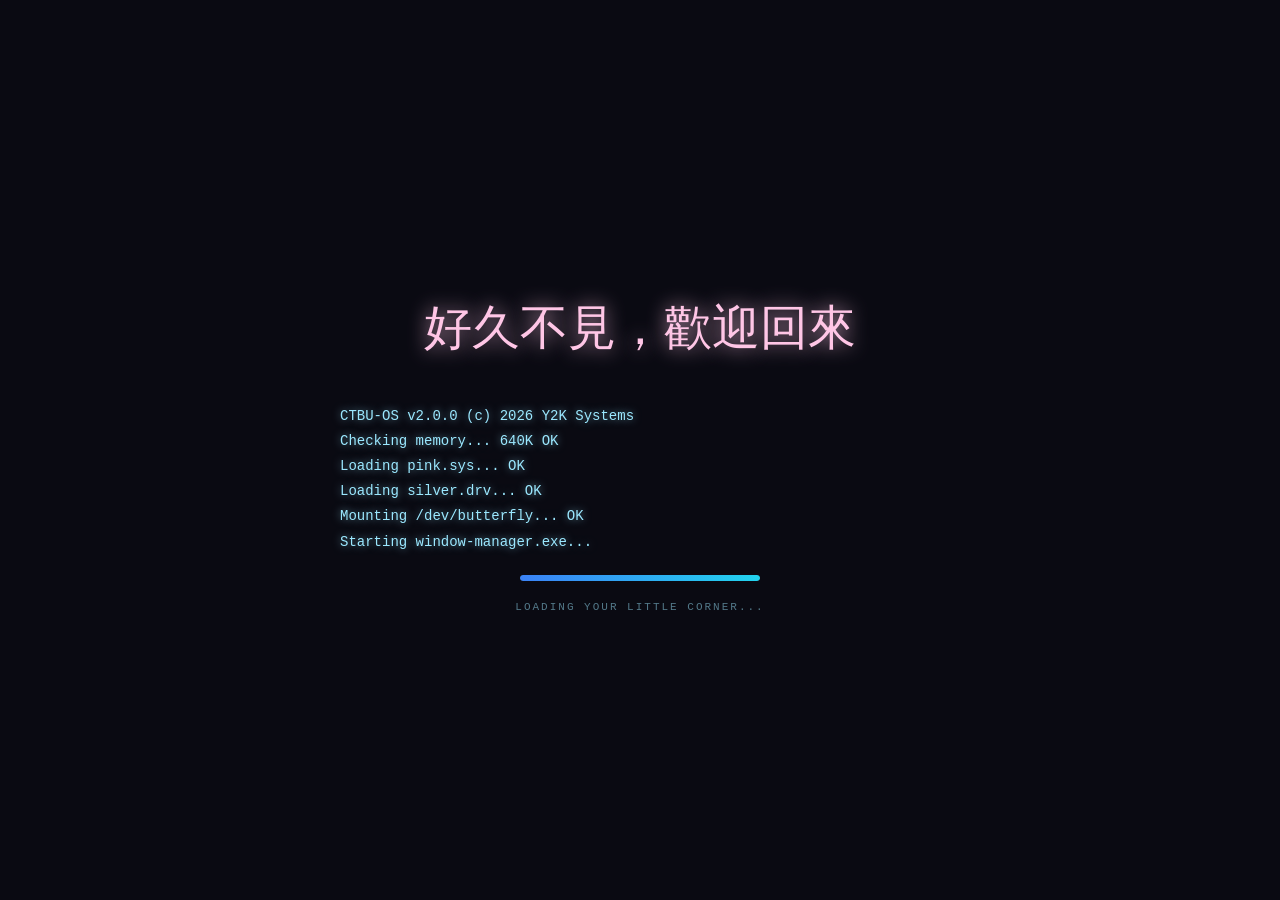
==== index.html @ 606d09f3 "个人作品集网站 v1 上线 GitHub Pages" ====
﻿<!DOCTYPE html>
<html lang="zh-CN">
<head>
<meta charset="UTF-8">
<meta name="viewport" content="width=device-width, initial-scale=1.0">
<title>苹果的7300則故事 belong to me & you </title>
<link rel="stylesheet" href="assets/css/style.css">
</head>
<body>
<!-- 隐藏的SVG存储容器 -->
<div id="ph-cobig" style="display:none;"></div>
<div id="ph-jaybig" style="display:none;"></div>


<!-- 开机启动画面 -->
<div id="bootScreen">
  <div class="boot-logo">好久不見，歡迎回來</div>
  <div class="bios-text" id="biosText"></div>
  <div class="boot-bar"><div class="boot-bar-fill"></div></div>
  <div class="boot-hint">LOADING YOUR LITTLE CORNER...</div>
</div>

<!-- 进入世界界面（CRT显示器） -->
<div id="worldGate">
  <div class="crt-monitor" id="crtMonitor">
    <div class="crt-screen">
      <div class="gate-question" id="gateQuestion">
        &gt; system ready.<br>
        &gt; 是否选择进入<span class="highlight"> 千禧银粉世界</span>？<span class="gate-cursor"></span>
      </div>
      <div class="gate-sub">[ enter to continue · esc to stay ]</div>
      <div class="gate-buttons">
        <button class="gate-btn enter" id="gateEnter">进入 ♡</button>
        <button class="gate-btn leave" id="gateLeave">再想想</button>
      </div>
    </div>
    <div class="crt-brand">CTBU-OS · v2.0</div>
  </div>
  <div class="crt-stand"></div>
  <div class="crt-base"></div>
</div>

<!-- CRT开机扫描线过渡 -->
<div class="crt-poweron" id="crtPoweron" style="display:none;">
  <div class="scan-line"></div>
  <div class="flash"></div>
</div>

<!-- 大显示器框架 -->
<div id="monitorFrame">
  <div class="monitor-body">
    <!-- 外壳贴纸装饰 -->
    <div class="monitor-sticker ms-smiley"><svg viewBox="0 0 34 34"><circle cx="17" cy="17" r="15" fill="#ffd93d" stroke="#e8a800" stroke-width="2"/><circle cx="12" cy="14" r="2.5" fill="#333"/><circle cx="22" cy="14" r="2.5" fill="#333"/><path d="M10 20 Q17 27 24 20" stroke="#333" stroke-width="2" fill="none" stroke-linecap="round"/></svg></div>
    <div class="monitor-sticker ms-star"><svg viewBox="0 0 22 22"><path d="M11 1 L13.5 8 L21 8.5 L15 13.5 L17 21 L11 16.5 L5 21 L7 13.5 L1 8.5 L8.5 8 Z" fill="#7b68ee" stroke="#5a4abd" stroke-width="1"/></svg></div>
    <div class="monitor-sticker ms-heart"><svg viewBox="0 0 28 28"><path d="M14 25 C4 17 2 10 7 6 C10 3.5 13 5 14 8 C15 5 18 3.5 21 6 C26 10 24 17 14 25 Z" fill="#ff69b4" stroke="#e04090" stroke-width="1.5"/></svg></div>
    <div class="monitor-sticker ms-bow"><svg viewBox="0 0 26 20"><path d="M13 10 L2 2 L2 18 Z" fill="#ff8fc4" stroke="#e05090" stroke-width="1"/><path d="M13 10 L24 2 L24 18 Z" fill="#ff8fc4" stroke="#e05090" stroke-width="1"/><circle cx="13" cy="10" r="3" fill="#ff5cad" stroke="#e04090" stroke-width="1"/></svg></div>
    <div class="monitor-screen">

<!-- CRT效果层 -->
<div class="crt-overlay"></div>
<div class="crt-chroma"></div>

<!-- 动态极光壁纸 -->
<div class="aurora"></div>
<div class="desktop-bg"></div>

<!-- 自定义光标 -->
<div class="cursor-star" id="cursorStar">
  <svg viewBox="0 0 32 32" xmlns="http://www.w3.org/2000/svg">
    <defs>
      <linearGradient id="cursorGrad" x1="0%" y1="0%" x2="100%" y2="100%">
        <stop offset="0%" style="stop-color:#ffb3d9;stop-opacity:1"/>
        <stop offset="50%" style="stop-color:#ff6ec7;stop-opacity:1"/>
        <stop offset="100%" style="stop-color:#ff1493;stop-opacity:1"/>
      </linearGradient>
    </defs>
    <path d="M16,3 L19.5,12 L29,12 L21.5,17.5 L24.5,28 L16,22.5 L7.5,28 L10.5,17.5 L3,12 L12.5,12 Z" fill="url(#cursorGrad)" stroke="#ffffff" stroke-width="2" stroke-linejoin="round"/>
    <path d="M16,6 L18.5,13 L26,13 L20,17.5 L22,25 L16,21 L10,25 L12,17.5 L6,13 L13.5,13 Z" fill="none" stroke="#ffffff" stroke-width="0.5" opacity="0.5"/>
  </svg>
</div>

<svg width="0" height="0" style="position:absolute" xmlns="http://www.w3.org/2000/svg" aria-hidden="true">
  <defs>
    <linearGradient id="matte" x1="1" y1="0" x2="0" y2="1"><stop offset="0" stop-color="#efe9e0"/><stop offset=".5" stop-color="#d8d0c5"/><stop offset="1" stop-color="#bcb3a7"/></linearGradient>
    <linearGradient id="warmGrad" x1="0" y1="0" x2="1" y2="1"><stop offset="0" stop-color="#f0c2cf"/><stop offset=".5" stop-color="#f6e6e0"/><stop offset="1" stop-color="#e7a9b8"/></linearGradient>
    <linearGradient id="pinkPlastic" x1="0" y1="0" x2="0" y2="1"><stop offset="0" stop-color="#f3d4dd"/><stop offset="1" stop-color="#e0aab8"/></linearGradient>
    <linearGradient id="silverMetal" x1="0" y1="0" x2="0" y2="1"><stop offset="0" stop-color="#e8e6e2"/><stop offset=".5" stop-color="#cfcac2"/><stop offset="1" stop-color="#b8b3aa"/></linearGradient>
    <radialGradient id="cdGrad" cx="50%" cy="50%" r="50%">
      <stop offset="0%" stop-color="#f5c8d6"/><stop offset="30%" stop-color="#e8e6e2"/><stop offset="60%" stop-color="#d8d5d0"/><stop offset="100%" stop-color="#c5c1ba"/>
    </radialGradient>
  </defs>
</svg>

<div class="window-light"></div>
<div class="grain"></div>
<div class="vignette"></div>
<div class="scan"></div>

<!-- 桌面中心旋转CD -->
<div class="desktop-cd">
  <svg viewBox="0 0 200 200" xmlns="http://www.w3.org/2000/svg">
    <circle cx="100" cy="100" r="95" fill="url(#cdGrad)" stroke="#c5c1ba" stroke-width="1"/>
    <circle cx="100" cy="100" r="95" fill="none" stroke="rgba(255,255,255,.3)" stroke-width="0.5"/>
    <circle cx="100" cy="100" r="75" fill="none" stroke="rgba(180,170,160,.3)" stroke-width="0.5"/>
    <circle cx="100" cy="100" r="55" fill="none" stroke="rgba(180,170,160,.25)" stroke-width="0.5"/>
    <circle cx="100" cy="100" r="35" fill="none" stroke="rgba(180,170,160,.2)" stroke-width="0.5"/>
    <circle cx="100" cy="100" r="20" fill="#e8c5cf" stroke="#d99fb0" stroke-width="1.5"/>
    <circle cx="100" cy="100" r="6" fill="#fbf8f3" stroke="#c5c1ba" stroke-width="1"/>
    <text x="100" y="105" text-anchor="middle" font-family="Courier New,monospace" font-size="7" fill="#8a847c" letter-spacing="1">CTBU</text>
  </svg>
</div>

<!-- 桌面散落贴纸 -->
<div class="desk-stickers">
  <div class="sticker sticker-star" style="top:15%;left:12%;--sr:-15deg;">
    <svg viewBox="0 0 32 32"><path d="M16,2 L19,12 L29,12 L21,18 L24,28 L16,22 L8,28 L11,18 L3,12 L13,12 Z" fill="#f5c8d6" stroke="#d99fb0" stroke-width="1.2"/></svg>
  </div>
  <div class="sticker sticker-heart" style="top:25%;right:15%;--sr:10deg;">
    <svg viewBox="0 0 28 28"><path d="M14,24 C4,16 5,6 12,8 C14,8.5 14,10 14,10 C14,10 14,8.5 16,8 C23,6 24,16 14,24 Z" fill="#e8c5cf" stroke="#d99fb0" stroke-width="1.2"/></svg>
  </div>
  <div class="sticker sticker-note" style="top:60%;left:8%;--sr:-8deg;">today is ♡</div>
  <div class="sticker sticker-star" style="bottom:20%;right:10%;--sr:20deg;">
    <svg viewBox="0 0 32 32"><path d="M16,2 L19,12 L29,12 L21,18 L24,28 L16,22 L8,28 L11,18 L3,12 L13,12 Z" fill="#e8e6e2" stroke="#c5c1ba" stroke-width="1.2"/></svg>
  </div>
  <div class="sticker sticker-heart" style="top:45%;left:45%;--sr:-5deg;opacity:.5;">
    <svg viewBox="0 0 28 28"><path d="M14,24 C4,16 5,6 12,8 C14,8.5 14,10 14,10 C14,10 14,8.5 16,8 C23,6 24,16 14,24 Z" fill="none" stroke="#d99fb0" stroke-width="1.5"/></svg>
  </div>
  <div class="sticker sticker-note" style="bottom:25%;right:20%;--sr:6deg;opacity:.6;">be gentle ✿</div>
</div>

<!-- 珍珠链 -->
<svg class="pearl-chain top-right" viewBox="0 0 130 240" xmlns="http://www.w3.org/2000/svg">
  <path d="M65,0 Q88,55 65,110 Q42,165 65,220" fill="none" stroke="#d8d5d0" stroke-width="1.5" opacity=".5"/>
  <circle cx="65" cy="28" r="5.5" fill="#f0dde4" stroke="#d99fb0" stroke-width="1"/>
  <circle cx="76" cy="60" r="4.5" fill="#e8e6e2" stroke="#c5c1ba" stroke-width="1"/>
  <circle cx="56" cy="92" r="6.5" fill="#f5c8d6" stroke="#d99fb0" stroke-width="1"/>
  <circle cx="72" cy="124" r="4.5" fill="#e8e6e2" stroke="#c5c1ba" stroke-width="1"/>
  <circle cx="60" cy="156" r="5.5" fill="#f0dde4" stroke="#d99fb0" stroke-width="1"/>
  <circle cx="70" cy="188" r="4.5" fill="#e8e6e2" stroke="#c5c1ba" stroke-width="1"/>
  <path d="M65,220 L59,234 L65,228 L71,234 Z" fill="#e7a9b8" opacity=".75"/>
</svg>
<svg class="pearl-chain bottom-left" viewBox="0 0 110 200" xmlns="http://www.w3.org/2000/svg">
  <path d="M55,0 Q77,45 55,90 Q33,135 55,180" fill="none" stroke="#d8d5d0" stroke-width="1.5" opacity=".5"/>
  <circle cx="55" cy="22" r="4.5" fill="#e8e6e2" stroke="#c5c1ba" stroke-width="1"/>
  <circle cx="64" cy="55" r="5.5" fill="#f0dde4" stroke="#d99fb0" stroke-width="1"/>
  <circle cx="48" cy="88" r="4.5" fill="#e8e6e2" stroke="#c5c1ba" stroke-width="1"/>
  <circle cx="62" cy="120" r="5.5" fill="#f5c8d6" stroke="#d99fb0" stroke-width="1"/>
  <circle cx="53" cy="152" r="4.5" fill="#e8e6e2" stroke="#c5c1ba" stroke-width="1"/>
  <path d="M55,180 L49,194 L55,188 L61,194 Z" fill="#e7a9b8" opacity=".75"/>
</svg>

<div class="floaties" id="floaties"></div>
<div class="butterflies" id="butterflies"></div>

<main id="desktop">
  <!-- Win98 桌面图标 -->
  <div class="win98-icons">
    <div class="w98-icon">
      <svg class="w98-ico" viewBox="0 0 32 32" shape-rendering="crispEdges"><rect x="2" y="6" width="28" height="20" rx="3" fill="#cc0000"/><rect x="2" y="6" width="28" height="20" rx="3" fill="none" stroke="#800000" stroke-width="1"/><path d="M13 11 L22 16 L13 21 Z" fill="#fff"/></svg>
      <div class="w98-lbl">youtube</div>
    </div>
    <div class="w98-icon">
      <svg class="w98-ico" viewBox="0 0 32 32" shape-rendering="crispEdges"><rect x="4" y="4" width="24" height="24" rx="2" fill="#000"/><path d="M20 8 L20 18 Q20 22 16 22 Q12 22 12 18 Q12 14 16 14 L16 18 Q14.5 18 14.5 19.5 Q14.5 21 16 21 Q17.5 21 17.5 19.5 L17.5 8 Z" fill="#fff"/><path d="M20 8 L24 11 L24 8 Z" fill="#25f4ee"/><path d="M20 8 L24 11 L20 12 Z" fill="#fe2c55"/></svg>
      <div class="w98-lbl">抖音</div>
    </div>
    <div class="w98-icon">
      <svg class="w98-ico" viewBox="0 0 32 32" shape-rendering="crispEdges"><rect x="6" y="4" width="20" height="24" fill="#fff" stroke="#808080" stroke-width="1"/><rect x="6" y="4" width="20" height="4" fill="#000080"/><rect x="9" y="11" width="14" height="1.5" fill="#808080"/><rect x="9" y="15" width="14" height="1.5" fill="#808080"/><rect x="9" y="19" width="10" height="1.5" fill="#808080"/><rect x="9" y="23" width="12" height="1.5" fill="#808080"/></svg>
      <div class="w98-lbl">记事本</div>
    </div>
    <div class="w98-icon">
      <svg class="w98-ico" viewBox="0 0 32 32" shape-rendering="crispEdges"><path d="M9 8 L23 8 L21 26 L11 26 Z" fill="#c0c0c0" stroke="#808080" stroke-width="1"/><rect x="8" y="6" width="16" height="3" fill="#c0c0c0" stroke="#808080" stroke-width="1"/><rect x="13" y="11" width="1.5" height="12" fill="#808080"/><rect x="17.5" y="11" width="1.5" height="12" fill="#808080"/></svg>
      <div class="w98-lbl">回收站</div>
    </div>
  </div>
  <!-- 环形导航 -->
  <div class="ring-nav" id="ringNav"></div>
</main>

<div id="windows">
  <section class="win" id="win-today" data-win="today">
    <div class="win-bar"><div class="win-dots"><span class="d-red"></span><span class="d-yel"></span><span class="d-grn"></span></div><div class="win-title glitch-title" data-title="about.me">about.me</div><div class="win-btns"><button class="wb-min" title="缩小">—</button><button class="wb-max" title="放大">▢</button><button class="wb-close" title="关闭">✕</button></div></div>
    <div class="win-body">
      <div class="kicker">// hello.world</div>
      <div class="sec-title">我们与世界，是帧帧瞬间</div>
      <div class="journal"><div class="j-head">intro.sys</div><div class="screen"><p>&gt; 大一的时候学过一阵子手语</p><p>&gt; 手指动的时候在想一件事</p><p>&gt; 说不出嘴的话要怎么被人接住</p><p>&gt; 后来做项目、学AI、写东西</p><p>&gt; 好像一直在回答这同一个问题</p><span class="lcd-mini">status: learning ♥　fps: 24</span></div></div>
      <div style="margin:20px 0;text-align:center;">
  <img loading="lazy" decoding="async" src="assets/img/img02.jpg" style="width:100%;max-width:520px;border-radius:16px;box-shadow:0 16px 48px rgba(90,70,55,.3);display:inline-block;margin:8px 0;" alt="个人照">
</div>
      <div style="max-width:600px;margin:18px auto;line-height:2.1;font-size:15px;">
        <p>我是龙秋玲，重庆工商大学市场营销专业在读，也是一个AIGC实践者、AI工作流建设者。</p>
        <p>对我来说，做项目、搭工作流、写东西，都是同一件事——用我能想到的方式，跟这个世界对话，也接住那些说不出嘴的话。</p>
        <p>认识乾坤的路上，犹怜草木青。世界宽阔，总是在路上，慢慢学，慢慢做。</p>
      </div>
      <div class="chips"><span class="chip">AIGC实践</span><span class="chip">AI工作流</span><span class="chip">市场营销</span><span class="chip">文字创作</span><span class="chip">项目搭建</span></div>
    </div>
  </section>

  <section class="win" id="win-about" data-win="about">
    <div class="win-bar"><div class="win-dots"><span class="d-red"></span><span class="d-yel"></span><span class="d-grn"></span></div><div class="win-title glitch-title" data-title="resume.txt">resume.txt</div><div class="win-btns"><button class="wb-min" title="缩小">—</button><button class="wb-max" title="放大">▢</button><button class="wb-close" title="关闭">✕</button></div></div>
    <div class="win-body">
      <div class="kicker">// resume.txt</div>
      <div class="sec-title">我走过的路</div>
      <div class="timeline">
        <div class="tl-item"><div class="yr">教育</div><div class="tx"><strong>重庆工商大学 · 市场营销</strong>｜2025.9 - 2029.6（大二在读）<br>通过大学英语四级；独立开展AI方向用户使用研究，学术论文已完成初稿框架后推翻重做，目前独立推进中，拟请本校导师指导。</div></div>
        <div class="tl-item"><div class="yr">实习</div><div class="tx"><strong>北辰青年 · 暑期线上实习</strong>｜2026.7 - 2026.8<br>产出AI时代个人说明书、校园招募洞察报告、50+张校园内容卡片、求职面试AI Skill；担任训练营面试官。<br><span style="display:inline-block;margin-top:6px;padding:3px 12px;background:linear-gradient(135deg,#fff5e6,#ffe8cc);border:1px solid #f0c674;border-radius:20px;font-size:12px;color:#b8860b;">🏆 优秀个人提名 · 28 / 250+ 人</span><br>实习结业后获得腾讯云AI校园大使项目保荐资格，综合评估满课学业、支教任务、个人作品集迭代的精力负荷后选择婉拒，优先深耕AI产品方向个人实践沉淀。<br><button onclick="openBeichenDetail()" style="margin-top:6px;margin-left:8px;padding:3px 12px;background:var(--pink-soft);border:1px solid var(--accent);border-radius:20px;font-size:12px;color:var(--accent-deep);cursor:pointer;font-family:var(--hand);">📁 查看实习详情</button></div></div>
        <div class="tl-item"><div class="yr">实习</div><div class="tx"><strong>钦南区教育局 · 计财股行政实习</strong>｜1个月<br>参与南区公文、财务台账、档案资料的分类整理与归档；协助核对基础财务报表。<br><button onclick="openInternshipDetail()" style="margin-top:8px;padding:4px 14px;background:var(--pink-soft);border:1px solid var(--accent);border-radius:20px;font-size:12px;color:var(--accent-deep);cursor:pointer;font-family:var(--hand);">📁 查看实习记录</button></div></div>
        <div class="tl-item"><div class="yr">校园</div><div class="tx"><strong>项目化学习培养方案 · 项目负责人</strong>（大一上）<br>承接学院专项任务，独立推进方案设计、师生访谈调研、需求整理与整套培养方案撰写落地。</div></div>
        <div class="tl-item"><div class="yr">校园</div><div class="tx"><strong>第四届全国大学生预见未来行研大赛 · 团队队长</strong>（大一下）<br>带队从0到1完成行业研究，自主学习AI智能体搭建与自动化工作流，用AI辅助Python数据清洗与行业分析。<br><button onclick="openHangyanDetail()" style="margin-top:8px;padding:4px 14px;background:var(--pink-soft);border:1px solid var(--accent);border-radius:20px;font-size:12px;color:var(--accent-deep);cursor:pointer;font-family:var(--hand);">📁 查看比赛详情</button></div></div>
        <div class="tl-item"><div class="yr">校园</div><div class="tx"><strong>北京童年一课 · 云课堂支教讲师</strong>（大一寒假至今）<br>独立完成备课、授课、课堂互动、课后复盘全流程，长期开展公开授课。<br><button onclick="openZhijiao()" style="margin-top:8px;padding:4px 14px;background:linear-gradient(135deg,#e8f5e9,#c8e6c9);border:1px solid #81c784;border-radius:20px;font-size:12px;color:#2e7d32;cursor:pointer;font-family:var(--hand);">🌱 查看支教详情</button></div></div>
      </div>
      <div class="chips" style="margin-top:18px;"><span class="chip">AI工作流搭建</span><span class="chip">Python数据清洗</span><span class="chip">用户访谈</span><span class="chip">项目统筹</span><span class="chip">结构化思维</span><span class="chip">公开授课</span><span class="chip">公文整理</span></div>
      <!-- 「下载完整简历」按钮已暂时移除。
     原因：它下载的是占位内容（提示"请替换为真实内容后使用"），与真实简历不一致。
     需要恢复时：删掉本注释，并把下面这行取消注释即可。
     <div style="text-align:center;margin-top:18px;"><button class="plat" id="resumeBtn">↓ 下载完整简历</button></div> -->
    </div>
  </section>

  <section class="win" id="win-exp" data-win="exp">
    <div class="win-bar"><div class="win-dots"><span class="d-red"></span><span class="d-yel"></span><span class="d-grn"></span></div><div class="win-title glitch-title" data-title="projects.folder">projects.folder</div><div class="win-btns"><button class="wb-min" title="缩小">—</button><button class="wb-max" title="放大">▢</button><button class="wb-close" title="关闭">✕</button></div></div>
    <div class="win-body">
      <div class="kicker">// projects.folder</div>
      <div class="sec-title">我在做什么</div>
      <div class="journal"><div class="j-head">doing.sys</div><div class="screen"><p>&gt; AIGC实践者 · AI工作流建设者</p><p>&gt; 做项目、搭工作流、写东西</p><p>&gt; 都是跟世界对话的方式</p><span class="lcd-mini">state: building ♥　mem: ok</span></div></div>
      <div class="exp-grid">
        <div class="exp-card project-card" data-pid="peiyang" style="cursor:pointer;"><span class="tag">方案</span><h3>项目化学习培养方案</h3><p>项目负责人，承接学院专项任务，独立推进方案设计、师生访谈调研、需求整理与整套培养方案撰写落地。</p><p style="font-size:11px;color:var(--accent-deep);margin-top:8px;">▸ 点击查看详情</p></div>
        <div class="exp-card project-card" data-pid="hangyan" style="cursor:pointer;"><span class="tag">竞赛</span><h3>潮流盲盒玩具行研报告</h3><p>团队队长，带队从0到1完成行业研究，用AI辅助Python数据清洗与行业分析，零基础自主攻坚。</p><p style="font-size:11px;color:var(--accent-deep);margin-top:8px;">▸ 点击查看详情</p></div>
        <div class="exp-card project-card" data-pid="skill" style="cursor:pointer;"><span class="tag">AIGC</span><h3>求职面试AI Skill</h3><p>北辰青年实习产出，设计5步人机协作工作流，明确"人做判断、AI做分析"的边界，已用真实岗位测试验证。</p><p style="font-size:11px;color:var(--accent-deep);margin-top:8px;">▸ 点击查看详情</p></div>
        <div class="exp-card project-card" data-pid="workflow" style="cursor:pointer;"><span class="tag">AIGC</span><h3>AI智能体与工作流搭建</h3><p>从零基础自主学习AI智能体搭建、自动化工作流设计，把AI从"工具"升级为"可复用的工作流"。</p><p style="font-size:11px;color:var(--accent-deep);margin-top:8px;">▸ 点击查看详情</p></div>
        <div class="exp-card project-card" data-pid="brand" style="cursor:pointer;"><span class="tag">品牌</span><h3>《一只喵》品牌战略推演</h3><p>26个部分的完整战略推演，从"账号为什么存在"到品牌宪法、长期系统设计，核心是减少信息差。</p><p style="font-size:11px;color:var(--accent-deep);margin-top:8px;">▸ 点击查看详情</p></div>
        <div class="exp-card project-card" data-pid="navsite" style="cursor:pointer;"><span class="tag">网站</span><h3>CTBU一只喵学习干货导航站</h3><p>已上线，面向新生的校园信息导航，把复杂信息整理成能行动的方法。</p><p style="font-size:11px;color:var(--accent-deep);margin-top:8px;">▸ 点击查看详情</p></div>
        <div class="exp-card project-card" data-pid="teachsite" style="cursor:pointer;"><span class="tag">网站</span><h3>小余老师专属网站</h3><p>已上线，为老师定制的个人展示网站。</p><p style="font-size:11px;color:var(--accent-deep);margin-top:8px;">▸ 点击查看详情</p></div>
        <div class="exp-card project-card" data-pid="speech" style="cursor:pointer;"><span class="tag">演讲</span><h3>《我和你，是一样的中华魂》</h3><p>从重庆"四公里站"站名切入抗日战争运输坐标，到渣滓洞红岩信仰，已公开演讲。</p><p style="font-size:11px;color:var(--accent-deep);margin-top:8px;">▸ 点击查看详情</p></div>
      
        <div class="exp-card project-card" data-pid="insight" style="cursor:pointer;"><span class="tag">研究</span><h3>校园招募洞察报告</h3><p>基于一线实践观察（做校园账号 + 卖校园卡 + 评论区）形成的校园招募洞察，覆盖消费、社交、学习、职业焦虑等维度，形成可落地的用户画像与商业建议。</p><p style="font-size:11px;color:var(--accent-deep);margin-top:8px;">▸ 点击查看详情</p></div>
        <div class="exp-card project-card" data-pid="manual" style="cursor:pointer;"><span class="tag">个人</span><h3>AI时代个人说明书</h3><p>在AI时代重新定义"我是谁"的个人说明书，从能力图谱、工作风格到价值观，系统梳理个人定位与优势。</p><p style="font-size:11px;color:var(--accent-deep);margin-top:8px;">▸ 点击查看详情</p></div></div>
      </div>
    </div>
  </section>

  <section class="win" id="win-note" data-win="note">
    <div class="win-bar"><div class="win-dots"><span class="d-red"></span><span class="d-yel"></span><span class="d-grn"></span></div><div class="win-title glitch-title" data-title="writings.txt">writings.txt</div><div class="win-btns"><button class="wb-min" title="缩小">—</button><button class="wb-max" title="放大">▢</button><button class="wb-close" title="关闭">✕</button></div></div>
    <div class="win-body">
      <div class="kicker">// writings.txt</div>
      <div class="sec-title">文字作品</div>
      <p style="text-align:center;color:var(--ink-soft);margin-bottom:18px;font-size:14px;">一些理解世界的瞬间，随手记下</p>
      <div class="notes">
        <div class="note"><span class="tape tl"></span><div class="q">《火车》</div><div class="body">我身体里的火车从来不会错轨，所以允许大雪、风暴、泥石流和荒谬，我的灵魂永远笔直向前，所以允许愚蠢、欺骗、流言蜚语和谎言。而只要生命还在继续，我就欢迎一切未知的降临。</div><div class="meta">随笔 · 韧性</div></div>
        <div class="note"><span class="tape tl"></span><div class="q">《古老的尊重》</div><div class="body">“……品尝苹果和欣赏月亮的时候用的是嘴巴和眼睛两个器官…这是一种古老的尊重…人也是这样……其实苹果和月亮没有什么分别，而月亮的背面总是很难看到，扁平化苹果和月亮的话会让它们感到难过”

你说难过在哪里

“苹果的味道变苦了，看月亮的眼睛流出泪来”</div><div class="meta">随笔 · 哲思</div></div>
        <div class="note"><span class="tape tr"></span><div class="q">《咀嚼》</div><div class="body" style="line-height:1.9;font-size:13px;">大抵是焦虑烦躁的缘故，<br>几个蛋挞、四寸小蛋糕、<br>一盒手撕鸡、一盘葡萄……<br>重复性的咀嚼似乎可以抵挡陌生的情绪。<br>你想吐出来，你还是咽了下去，<br>胃酸上泛，你还是咽了下去。<br>我怀念你湿润的眼睛，<br>能够映出南极洲下积淀的亿亿年。<br>我希望它们湿润，<br>正如同我希望你的下一次咀嚼，<br>只是为你带来美味的幸福。</div><div class="meta">诗歌 · 情绪</div></div>
      </div>

      <!-- 关于高考 长文 -->
      <div style="margin-top:28px;padding:22px 24px;background:var(--paper);border-radius:14px;border:1px solid rgba(160,155,148,.35);box-shadow:0 12px 30px rgba(120,100,85,.12);">
        <h3 style="font-family:var(--hand);font-size:26px;color:var(--ink);margin-bottom:4px;letter-spacing:1px;">《关于高考》</h3>
        <p style="font-size:12px;color:var(--ink-soft);margin-bottom:18px;">凌晨三点零六分 · 写给正在难过的你</p>
        <div style="line-height:2.1;font-size:14px;color:var(--ink);">

          <p style="margin-bottom:16px;">🥤 睡到一半起来喝水，习惯性看了一下消息，QQ访客最近多了很多学弟学妹，还有一些久不联系的朋友。偶尔会在凌晨两点到六点，或是下午两点半这样的时间，收到一些克制又有礼貌的信息："那个……希望没有打扰到学姐""我真的很难过，怎么会考得这么糟糕，到底要怎么办？"</p>

          <p style="margin-bottom:16px;">🍀 坦白来讲，我没有想到大家会选择向我提问这些问题。我是一个很普通的人，随着年岁增加越来越普通。从前成绩好像可以作为一个等次衡量，划出三六九等；慢慢上了大学才感受到，成绩的衡量性越来越低，而真正的"筛选作用"越来越明显。</p>

          <h4 style="font-family:var(--hand);font-size:18px;margin:20px 0 10px;color:var(--accent-deep);">一、先给你一个拥抱</h4>
          <p style="margin-bottom:14px;">高考失利很难过是真的，更难过的也许是这背后对自我价值的怀疑。所以，先给你一个拥抱——高考很累，这段时间你一定也不太容易，辛苦了。</p>
          <p style="margin-bottom:14px;">我个人对高考的理解是：社会需要一套相对公平、大规模、可操作的"筛选"机制，决定我们先进"哪一个门"——也许是继续升学，也许是直接就业。但绝对不是就此"衡量"出谁更有价值、谁更值得拥有更好的未来。</p>
          <p style="margin-bottom:14px;">世界上没有完美的系统，高考这套"筛选"系统也有陷阱🕳️：它带来的优绩主义，会让你误以为失败全是自己的错。社会长久以来传递一种信念——只要你足够努力就能成功；反过来说，没成功就是不够努力。这套逻辑最残酷的地方在于，它让赢家相信成功全凭实力，也让输家相信失败全因自己不够好。它完全遮蔽了运气、出身、家庭资源、地区教育资源、甚至考试当天身体状况的作用。</p>
          <p style="margin-bottom:14px;">就像我们种了一百棵树🌲，眼睛看到了最高的一棵，但不能说明剩下的九十九棵就应该被砍掉。在眼睛看不到的地方，这九十九棵树的根系之发达，未必逊色于那棵"高佬树"。</p>

          <h4 style="font-family:var(--hand);font-size:18px;margin:20px 0 10px;color:var(--accent-deep);">二、每个分数都有每条路</h4>
          <p style="margin-bottom:14px;">高考是一种交通：考得好的人像上了高铁，快、直达，但票价贵，且一旦上错车（选错不适合的专业）不好调头；没考好的人像是下了高铁需要换乘——还有绿皮火车（专升本）、长途汽车（职业教育）、骑行（创业、自由职业）、甚至先打工攒钱再买下一段车票（工作后继续深造）。</p>
          <p style="margin-bottom:14px;">漫长的人生里，我们只是在18岁这个节点用了不一样的通行方式而已。公办专科的好专业有学前教育、护理、口腔医学技术、数字媒体、老年服务与管理（朝阳产业），这些学的是真本事，就业率不低；专升本很多省份比例不低，只考专业课和英语，压力远小于高考。</p>
          <p style="margin-bottom:14px;">如果你有一双巧手，或对某样事物有特别的喜爱——烘焙、园艺、宠物美容、电商运营、非物质文化遗产手艺……这些路不需要高学历，但需要热爱和持续精进。花一点时间去了解它们，可以问大模型，也可以问B站、抖音、学校老师。</p>
          <p style="margin-bottom:14px;font-weight:bold;">命运不会把一个真诚的人拒之门外。</p>

          <h4 style="font-family:var(--hand);font-size:18px;margin:20px 0 10px;color:var(--accent-deep);">三、钱的问题</h4>
          <p style="margin-bottom:14px;">💰 复读没有错，不读或者读专科本科也没有错，不要怕觉得给家人造成负担就擅自决定。如果想复读，坐下来好好评估真实可行性，和家里算一笔完整开销：学费、资料费、生活费；同时客观看这次失利是发挥失常，还是本身基础薄弱、厌学——要是极度畏惧高三节奏，强行复读只会心态崩盘。</p>
          <p style="margin-bottom:14px;">如果要读下去，可以问学校资助办和当地政府，甚至联系妇联：生源地助学贷款怎么申请？大学有绿色通道吗？国家励志奖学金需要什么条件？周末和假期可以怎么兼职？不要一个人扛着"拖累全家"的负罪感，把它变成可以一步步解决的具体财务问题。</p>

          <h4 style="font-family:var(--hand);font-size:18px;margin:20px 0 10px;color:var(--accent-deep);">最后</h4>
          <p style="margin-bottom:14px;">这是一个充满不确定性的时代，AI和时代不停发展，刚刚跨出校门从题海里抬头，我们当然会更加迷茫惶恐。还好，不确定性也意味着更多的可能性。</p>
          <p style="margin-bottom:14px;">不用逼迫自己两天内立刻消化所有崩溃，允许自己难过、逃避、短暂停滞。</p>
          <p style="margin-bottom:8px;font-weight:bold;font-size:15px;">分数只能定格一场考试，永远无法定格你的人生。<br>感知、思考、扛住困境的韧性，是不确定时代里永远确定、不会失效的力量。</p>
          <p style="text-align:right;color:var(--ink-soft);font-size:13px;margin-top:16px;">晚安 ♡</p>
        </div>
      </div>

      <div style="text-align:center;margin-top:18px;color:var(--ink-soft);font-size:13px;line-height:1.9;">另有3首诗歌入选中国诗歌网每日好诗。<br><span style="font-size:12px;opacity:.72;">诗歌属性指向太明，不做展示。</span></div>
    </div>
  </section>

  <section class="win" id="win-contact" data-win="contact">
    <div class="win-bar"><div class="win-dots"><span class="d-red"></span><span class="d-yel"></span><span class="d-grn"></span></div><div class="win-title glitch-title" data-title="contact_msg.exe">contact_msg.exe</div><div class="win-btns"><button class="wb-min" title="缩小">—</button><button class="wb-max" title="放大">▢</button><button class="wb-close" title="关闭">✕</button></div></div>
    <div class="win-body contact">
      <h2>怎么找到我</h2>
      <p>如果你也在认识世界的路上，或者想聊聊AI、文学、青年成长——<br>屏幕这一头的小窗口，一直开着。</p>
      <div class="journal" style="max-width:480px;margin:0 auto;"><div class="j-head">inbox.sys</div><div class="screen"><p>&gt; 邮箱：2050164148@qq.com</p><p>&gt; 微信：DYWE330</p><p>&gt; 小红书 / 抖音：CTBU一只喵</p><span class="lcd-mini">waiting for hello _</span></div></div>
      <div style="max-width:520px;margin:18px auto;text-align:left;line-height:2;font-size:14px;">
        <p><strong>我对什么感兴趣：</strong>AI工作流 · 品牌战略 · 文学创作 · 青年成长 · 市场营销</p>
        <p><strong>欢迎什么样的连接：</strong>前辈的指导 · 同辈的交流 · 项目合作 · 实习机会</p>
        <p><strong>一些祝愿：</strong>期待我们带着共同的初衷和向往，发起有意义的沟通和探讨，在此产生一次又一次有重量的对话与协作✨</p>
      </div>
      <div class="platforms"><span class="plat">邮箱</span><span class="plat">小红书</span><span class="plat">抖音</span></div>
      <div class="footer">© 龙秋玲 · 我们与世界，是帧帧瞬间</div>
    </div>
  </section>

  <!-- 项目详情窗口（通用，点击项目卡片动态填充） -->
  <section class="win" id="win-project-detail" data-win="project-detail">
    <div class="win-bar"><div class="win-dots"><span class="d-red"></span><span class="d-yel"></span><span class="d-grn"></span></div><div class="win-title glitch-title" data-title="project.detail">project.detail</div><div class="win-btns"><button class="wb-min" title="缩小">—</button><button class="wb-max" title="放大">▢</button><button class="wb-close" title="关闭" onclick="closeProjectDetail()">✕</button></div></div>
    <div class="win-body">
      <div id="pd-tag" style="display:inline-block;padding:3px 12px;background:var(--pink-soft);border-radius:20px;font-size:12px;color:var(--accent-deep);margin-bottom:8px;"></div>
      <h2 id="pd-title" style="font-family:var(--hand);font-size:28px;margin-bottom:12px;"></h2>
      <div id="pd-meta" style="font-size:13px;color:var(--ink-soft);margin-bottom:18px;line-height:1.8;"></div>
      <div id="pd-desc" style="line-height:2;font-size:14px;margin-bottom:20px;"></div>
      <div id="pd-gallery" style="display:grid;grid-template-columns:repeat(auto-fill,minmax(140px,1fr));gap:10px;margin-bottom:20px;"></div>
      <div id="pd-video" style="margin-bottom:20px;"></div>
      <div id="pd-result" style="padding:14px 18px;background:var(--paper);border-radius:10px;border-left:3px solid var(--accent);line-height:1.9;font-size:14px;"></div>
      <div id="pd-pdf-preview" style="display:none;margin-top:20px;">
        <div style="font-size:14px;font-weight:bold;color:var(--accent-deep);margin-bottom:12px;">📄 行研报告预览</div>
        <div style="display:grid;grid-template-columns:1fr 1fr;gap:10px;margin-bottom:16px;">
          <img loading="lazy" decoding="async" src="assets/img/img03.jpg" style="width:100%;border-radius:6px;box-shadow:0 2px 8px rgba(0,0,0,.1);">
          <img loading="lazy" decoding="async" src="assets/img/img04.jpg" style="width:100%;border-radius:6px;box-shadow:0 2px 8px rgba(0,0,0,.1);">
          <img loading="lazy" decoding="async" src="assets/img/img05.jpg" style="width:100%;border-radius:6px;box-shadow:0 2px 8px rgba(0,0,0,.1);">
          <img loading="lazy" decoding="async" src="assets/img/img06.jpg" style="width:100%;border-radius:6px;box-shadow:0 2px 8px rgba(0,0,0,.1);">
        </div>
        <a href="潮流盲盒玩具行研报告.pdf" target="_blank" style="display:inline-block;padding:10px 20px;background:var(--accent);color:#fff;border-radius:24px;text-decoration:none;font-size:14px;font-weight:bold;margin-bottom:24px;">📥 下载完整报告PDF</a>
      </div>
      <div id="pd-pdf-preview-peiyang" style="display:none;margin-top:20px;">
        <div style="font-size:14px;font-weight:bold;color:var(--accent-deep);margin-bottom:12px;">📄 人才培养方案项目化学习汇报</div>
        <div style="display:grid;grid-template-columns:1fr 1fr;gap:10px;margin-bottom:16px;">
          <img loading="lazy" decoding="async" src="assets/img/img07.jpg" style="width:100%;border-radius:6px;box-shadow:0 2px 8px rgba(0,0,0,.1);">
          <img loading="lazy" decoding="async" src="assets/img/img08.jpg" style="width:100%;border-radius:6px;box-shadow:0 2px 8px rgba(0,0,0,.1);">
          <img loading="lazy" decoding="async" src="assets/img/img09.jpg" style="width:100%;border-radius:6px;box-shadow:0 2px 8px rgba(0,0,0,.1);">
          <img loading="lazy" decoding="async" src="assets/img/img10.jpg" style="width:100%;border-radius:6px;box-shadow:0 2px 8px rgba(0,0,0,.1);">
        </div>
        <div style="text-align:center;">
          <a href="人才培养方案项目化学习汇报.pdf" target="_blank" style="display:inline-block;padding:12px 28px;background:var(--accent);color:#fff;border-radius:24px;text-decoration:none;font-size:14px;font-weight:bold;box-shadow:0 4px 12px rgba(212,138,160,.3);">📥 下载完整汇报PDF</a>
        </div>
      </div>

      <div id="pd-pdf-preview-insight" style="display:none;margin-top:20px;">
        <div style="font-size:14px;font-weight:bold;color:var(--accent-deep);margin-bottom:12px;">📄 校园招募洞察报告预览</div>
        <div style="display:grid;grid-template-columns:1fr 1fr;gap:10px;margin-bottom:16px;">
          <img loading="lazy" decoding="async" src="assets/img/img11.jpg" style="width:100%;border-radius:6px;box-shadow:0 2px 8px rgba(0,0,0,.1);">
          <img loading="lazy" decoding="async" src="assets/img/img12.jpg" style="width:100%;border-radius:6px;box-shadow:0 2px 8px rgba(0,0,0,.1);">
          <img loading="lazy" decoding="async" src="assets/img/img13.jpg" style="width:100%;border-radius:6px;box-shadow:0 2px 8px rgba(0,0,0,.1);">
          <img loading="lazy" decoding="async" src="assets/img/img14.jpg" style="width:100%;border-radius:6px;box-shadow:0 2px 8px rgba(0,0,0,.1);">
        </div>
        <div style="text-align:center;">
          <a href="校园招募洞察报告.pdf" target="_blank" style="display:inline-block;padding:12px 28px;background:var(--accent);color:#fff;border-radius:24px;text-decoration:none;font-size:14px;font-weight:bold;box-shadow:0 4px 12px rgba(212,138,160,.3);">📥 下载完整报告PDF</a>
        </div>
      </div>

      <div id="pd-pdf-preview-manual" style="display:none;margin-top:20px;">
        <div style="font-size:14px;font-weight:bold;color:var(--accent-deep);margin-bottom:12px;">📄 AI时代个人说明书预览</div>
        <div style="display:grid;grid-template-columns:1fr 1fr;gap:10px;margin-bottom:16px;">
          <img loading="lazy" decoding="async" src="assets/img/img15.jpg" style="width:100%;border-radius:6px;box-shadow:0 2px 8px rgba(0,0,0,.1);">
          <img loading="lazy" decoding="async" src="assets/img/img16.jpg" style="width:100%;border-radius:6px;box-shadow:0 2px 8px rgba(0,0,0,.1);">
          <img loading="lazy" decoding="async" src="assets/img/img17.jpg" style="width:100%;border-radius:6px;box-shadow:0 2px 8px rgba(0,0,0,.1);">
          <img loading="lazy" decoding="async" src="assets/img/img18.jpg" style="width:100%;border-radius:6px;box-shadow:0 2px 8px rgba(0,0,0,.1);">
        </div>
        <div style="text-align:center;">
          <a href="AI时代个人说明书.pdf" target="_blank" style="display:inline-block;padding:12px 28px;background:var(--accent);color:#fff;border-radius:24px;text-decoration:none;font-size:14px;font-weight:bold;box-shadow:0 4px 12px rgba(212,138,160,.3);">📥 下载完整说明书PDF</a>
        </div>
      </div>
  </section>
  <!-- 教育局实习详情窗口 -->
  <section class="win" id="win-internship" data-win="internship">
    <div class="win-bar"><div class="win-dots"><span class="d-red"></span><span class="d-yel"></span><span class="d-grn"></span></div><div class="win-title glitch-title" data-title="internship.record">internship.record</div><div class="win-btns"><button class="wb-min" title="缩小">—</button><button class="wb-max" title="放大">▢</button><button class="wb-close" title="关闭" onclick="closeInternshipDetail()">✕</button></div></div>
    <div class="win-body">
      <div style="text-align:center;margin-bottom:16px;">
        <span style="display:inline-block;padding:4px 16px;background:var(--pink-soft);border-radius:20px;font-size:13px;color:var(--accent-deep);">实习记录</span>
      </div>
      <h2 style="font-family:var(--hand);font-size:26px;text-align:center;margin-bottom:6px;">钦南区教育局 · 计财股</h2>
      <p style="text-align:center;color:var(--ink-soft);font-size:13px;margin-bottom:20px;">2026.1.19 ~ 2026.2.14 · 返家乡社会实践</p>

      <div style="max-width:560px;margin:0 auto;line-height:2.1;font-size:14px;margin-bottom:20px;">
        <p><strong>工作内容：</strong>在彭老师等多位实习老师的指导下，参与财政票据整理、经费报表核对、多类数据录入等工作；协助处理日常电话咨询，倾听群众关于政策、办学条件的诉求。通过处理具体账目，理解财政拨付与民生保障的紧密联系；通过接听热线，直观感受基层群众的教育期盼。实践期间参与南区各幼儿园、小学、中学票据的归档与核对工作；日均接听群众来电 3–4 通，持续一个多月，获得单位带教老师肯定。</p>
      </div>

      <div style="display:grid;grid-template-columns:1fr 1fr;gap:14px;max-width:560px;margin:0 auto 20px;">
        <div style="aspect-ratio:4/3;border-radius:10px;overflow:hidden;box-shadow:0 6px 20px rgba(0,0,0,.15);">
          <img loading="lazy" decoding="async" src="assets/img/img19.jpg" style="width:100%;height:100%;object-fit:cover;" alt="实习工作场景">
        </div>
        <div style="aspect-ratio:4/3;border-radius:10px;overflow:hidden;box-shadow:0 6px 20px rgba(0,0,0,.15);">
          <img loading="lazy" decoding="async" src="assets/img/img20.png" style="width:100%;height:100%;object-fit:cover;" alt="实习工作照">
        </div>
      </div>
      <p style="text-align:center;color:var(--ink-soft);font-size:12px;margin-bottom:20px;">左：日常处理的财务文件｜右：实习工作照</p>

      <div style="max-width:560px;margin:0 auto 20px;">
        <div style="border-radius:10px;overflow:hidden;box-shadow:0 8px 28px rgba(0,0,0,.18);border:1px solid rgba(160,155,148,.3);">
          <img loading="lazy" decoding="async" src="assets/img/img21.png" style="width:100%;display:block;" alt="实习证明">
        </div>
        <p style="text-align:center;color:var(--ink-soft);font-size:12px;margin-top:8px;">重庆工商大学2026年寒假社会实践鉴定表 · 钦南区教育局盖章</p>
      </div>

      <div style="max-width:560px;margin:0 auto;padding:18px 22px;background:var(--paper);border-radius:12px;border-left:3px solid var(--accent);line-height:2;font-size:14px;">
        <p style="font-weight:bold;margin-bottom:8px;">实习收获：</p>
        <p>第一次走进政府机关，真实体验了行政工作的严谨与规范。学会了财务档案的分类整理方法，培养了细致耐心的工作习惯。理解了基层教育部门的运作逻辑，对"体制内"工作有了更立体的认知。</p>
        <p style="margin-top:8px;">这段经历让我明白，任何看似琐碎的工作，都有其不可替代的价值——那些被认真归档的文件、被仔细核对的数字，背后是整个教育系统的平稳运转。</p>
      </div>
    </div>
  </section>
  
  <!-- 北辰青年实习详情窗口 -->
  <section class="win" id="win-beichen-detail" data-win="beichen-detail">
    <div class="win-bar"><div class="win-dots"><span class="d-red"></span><span class="d-yel"></span><span class="d-grn"></span></div><div class="win-title glitch-title" data-title="beichen.internship">beichen.internship</div><div class="win-btns"><button class="wb-min" title="缩小">—</button><button class="wb-max" title="放大">▢</button><button class="wb-close" title="关闭" onclick="closeBeichenDetail()">✕</button></div></div>
    <div class="win-body">
      <div style="text-align:center;margin-bottom:14px;">
        <span style="display:inline-block;padding:4px 16px;background:linear-gradient(135deg,#fff5e6,#ffe8cc);border:1px solid #f0c674;border-radius:20px;font-size:13px;color:#b8860b;">🏆 优秀个人提名 · 28 / 250+ 人</span>
      </div>
      <h2 style="font-family:var(--hand);font-size:26px;text-align:center;margin-bottom:6px;">北辰青年 · 暑期线上实习</h2>
      <p style="text-align:center;color:var(--ink-soft);font-size:13px;margin-bottom:20px;">2026.7 - 2026.8 · AI时代青年成长项目</p>

      <!-- 工作内容 -->
      <div style="max-width:560px;margin:0 auto 20px;line-height:2.1;font-size:14px;">
        <p style="font-weight:bold;margin-bottom:8px;">📋 工作内容：</p>
        <p>• 产出《AI时代个人说明书》，系统梳理个人能力与协作方式</p>
        <p>• 产出校园招募洞察报告，深度分析Z世代校园用户需求</p>
        <p>• 制作50+张校园内容卡片，覆盖新生攻略、学习方法、校园生活等主题</p>
        <p>• 开发求职面试AI Skill，助力大学生面试准备</p>
        <p>• 担任训练营面试官，参与候选人选拔与评估</p>
        <p style="margin-top:14px;text-align:center;">
          <a href="portfolio.html" target="_blank" style="display:inline-block;padding:10px 24px;background:linear-gradient(135deg,#d48aa0,#b87088);color:#fff;border-radius:24px;text-decoration:none;font-size:14px;font-weight:bold;box-shadow:0 4px 12px rgba(212,138,160,.3);">🎨 查看AI作品集</a>
        </p>
      </div>

      <div style="max-width:560px;margin:0 auto 20px;padding:18px 22px;background:var(--paper);border-radius:12px;border-left:3px solid var(--accent);line-height:2;font-size:14px;">
        <p style="font-weight:bold;margin-bottom:8px;">🔄 完整工作流路径：</p>
        <p>接收任务（老师给方向 + 飞书文档步骤指引）→ 结合一线实践独立思考 → 产出初稿 → 小组会讨论分工 → 协作执行 → 复盘</p>
        <p style="color:var(--ink-soft);font-size:13px;margin-top:8px;">个人任务我会先照文档步骤走，但不照搬。比如做校园招募时，我把自己在<b>卖校园卡</b>一线真正碰到的问题和痛点融进去，再形成自己的判断——不是把指令执行完就交差。</p>
      </div>

      <!-- 证书图片 -->
      <div style="max-width:520px;margin:0 auto 20px;">
        <p style="font-weight:bold;margin-bottom:10px;font-size:14px;">📜 实习实践证书：</p>
        <div style="border-radius:10px;overflow:hidden;box-shadow:0 10px 36px rgba(90,70,55,.25);border:1px solid rgba(160,155,148,.3);">
          <img loading="lazy" decoding="async" src="assets/img/img22.jpg" style="width:100%;display:block;" alt="北辰青年实习证书">
        </div>
        <p style="text-align:center;color:var(--ink-soft);font-size:12px;margin-top:8px;">北辰青年创始人CEO 宋超 签发</p>
      </div>

      <!-- 保荐信图片 -->
      <div style="max-width:520px;margin:0 auto 20px;">
        <p style="font-weight:bold;margin-bottom:10px;font-size:14px;">✉️ 实习结业后保荐信：</p>
        <div style="border-radius:10px;overflow:hidden;box-shadow:0 10px 36px rgba(90,70,55,.25);border:1px solid rgba(160,155,148,.3);">
          <img loading="lazy" decoding="async" src="assets/img/img_beichen_letter.jpg" style="width:100%;display:block;" alt="北辰青年保荐信">
        </div>
        <p style="text-align:center;color:var(--ink-soft);font-size:12px;margin-top:8px;">腾讯云AI校园大使项目 · 个人保荐资格 · 24小时内回复</p>
      </div>

      <div style="max-width:560px;margin:0 auto;padding:18px 22px;background:var(--paper);border-radius:12px;border-left:3px solid #f0c674;line-height:2;font-size:14px;">
        <p style="font-weight:bold;margin-bottom:8px;">💡 实习收获：</p>
        <p>过去，AI于我而言，是云端之上一个遥远而模糊的概念；学完之后，它成了我手中具体可感的工具。我忽然意识到，表达与对话原来可以突破语言的边界——用代码，这种全新的语法，去和世界交流。</p><p style="margin-top:8px;">作为市场营销专业的学生，我做了一个“不务正业”的决定：去学计算机，去亲手搭建一个网站。当页面真正在浏览器里跑起来的刹那，感觉到自己好像个现代魔法师——不必依赖现成的魔杖，仅凭清晰的逻辑和准确的表达，就能在虚无之中构建出实体。</p><p style="margin-top:8px;">这段经历重塑了我对很多事情的认知：关于个人潜力的边界，关于与世界交互的方式，关于如何真正帮朋友解决实际问题。我更加确信，学习本身就是一种勇敢。它允许你跨过专业的栅栏，去摘取属于任何领域的星光。</p>
      </div>
    </div>
  </section>
  <!-- 童年一课支教详情窗口 -->
  <section class="win" id="win-zhijiao" data-win="zhijiao">
    <div class="win-bar"><div class="win-dots"><span class="d-red"></span><span class="d-yel"></span><span class="d-grn"></span></div><div class="win-title glitch-title" data-title="zhijiao.detail">zhijiao.detail</div><div class="win-btns"><button class="wb-min" title="缩小">—</button><button class="wb-max" title="放大">▢</button><button class="wb-close" title="关闭" onclick="closeZhijiao()">✕</button></div></div>
    <div class="win-body">
      <div style="text-align:center;margin-bottom:14px;">
        <span style="display:inline-block;padding:4px 16px;background:linear-gradient(135deg,#e8f5e9,#c8e6c9);border:1px solid #81c784;border-radius:20px;font-size:13px;color:#2e7d32;">🌱 乡村教育支教</span>
      </div>
      <h2 style="font-family:var(--hand);font-size:26px;text-align:center;margin-bottom:6px;">北京童年一课 · 云课堂支教讲师</h2>
      <p style="text-align:center;color:var(--ink-soft);font-size:13px;margin-bottom:20px;">大一寒假起 · 趣味阅读 · 四年级一个班 50 余人</p>

      <!-- 宣传图 -->
      <div style="max-width:520px;margin:0 auto 20px;border-radius:10px;overflow:hidden;box-shadow:0 8px 28px rgba(0,0,0,.15);">
        <img loading="lazy" decoding="async" src="assets/img/img23.jpg" style="width:100%;display:block;" alt="童年一课宣传图">
      </div>

      <!-- 工作内容 -->
      <div style="max-width:560px;margin:0 auto 20px;line-height:2.1;font-size:14px;">
        <p style="font-weight:bold;margin-bottom:8px;">📋 工作内容：</p>
        <p>• 独立完成备课、授课、课堂互动、课后复盘全流程</p>
        <p>• 长期开展公开授课，为乡村孩子提供优质教育资源</p>
        <p>• 通过云课堂平台，跨越地域限制，让教育没有距离</p>
        <p>• 与孩子互动交流，激发学习兴趣，陪伴成长</p>
      </div>

      <div style="max-width:560px;margin:0 auto 20px;padding:18px 22px;background:var(--paper);border-radius:12px;border-left:3px solid #81c784;line-height:2;font-size:14px;">
        <p style="font-weight:bold;margin-bottom:8px;">🔄 完整授课流程：</p>
        <p>需求沟通 → 课程设计 → 备课准备 → 云端授课 → 课堂互动 → 课后复盘 → 持续优化</p>
        <p style="color:var(--ink-soft);font-size:13px;margin-top:8px;"><b>科目：</b>趣味阅读｜<b>对象：</b>四年级一个班，50 多人｜<b>频率：</b>原计划一学期每周一节<br><b>实际情况：</b>偏远地区网络设备不稳定，对方小学那边常出问题，多次被迫停课，满打满算只上了 2–3 节课。<br><b>备课：</b>提前备课、做 PPT、与助学老师反复沟通，沟通成本比较高。</p>
      </div>

      <!-- 培训证书 -->
      <div style="max-width:480px;margin:0 auto 20px;">
        <p style="font-weight:bold;margin-bottom:10px;font-size:14px;">📜 岗前培训通过证书：</p>
        <div style="border-radius:10px;overflow:hidden;box-shadow:0 10px 36px rgba(0,0,0,.2);border:1px solid rgba(160,155,148,.3);">
          <img loading="lazy" decoding="async" src="assets/img/img24.jpg" style="width:100%;display:block;" alt="童年一课培训证书">
        </div>
        <p style="text-align:center;color:var(--ink-soft);font-size:12px;margin-top:8px;">2026-02-27 · 北京童年一课助学发展中心 签发</p>
      </div>

      <div style="max-width:560px;margin:0 auto;padding:18px 22px;background:var(--paper);border-radius:12px;border-left:3px solid #81c784;line-height:2;font-size:14px;">
        <p style="font-weight:bold;margin-bottom:8px;">💡 支教收获：</p>
        <p>有个孩子在下课后问我：「老师，你明天还来吗？」</p><p style="margin-top:8px;">那一刻我特别受触动——原来有人真的在期待我的到来。</p><p style="margin-top:8px;">所以我讲趣味阅读的时候，会有意识地放一些动物世界的科普视频，还有「为什么要刷牙」这类十万个为什么。我希望带给他们的不只是知识，还有生活里真正用得上的东西。很多农村的孩子长大以后第一件事就是去补牙，其实是因为小时候没有人好好讲过这些。</p><p style="margin-top:8px;">我希望教育是平等的。不是说大家用的书一样就是平等，而是让教育的花开在每一个人的手里面——那才是真正的公平。</p>
      </div>
    </div>
  </section><section class="win closed" id="win-hangyan-detail" data-win="hangyan-detail">
    <div class="win-bar"><div class="win-dots"><span class="d-red"></span><span class="d-yel"></span><span class="d-grn"></span></div><div class="win-title glitch-title" data-title="hangyan.detail">hangyan.detail</div><div class="win-btns"><button class="wb-min" title="缩小">—</button><button class="wb-max" title="放大">▢</button><button class="wb-close" title="关闭" onclick="closeHangyanDetail()">✕</button></div></div>
    <div class="win-body">
      <div class="kicker">// competition.detail</div>
      <div class="sec-title">2026预见未来行研大赛</div>
      <div style="padding:14px 18px;background:var(--paper);border-radius:10px;border-left:3px solid var(--accent);line-height:1.9;font-size:14px;margin-bottom:20px;">
        <strong>项目：</strong>潮流盲盒玩具——产品与用户研究视角<br>
        <strong>角色：</strong>团队队长<br>
        <strong>时间：</strong>2026年4月<br>
        <strong>赛事：</strong>2026第四届全国大学生预见未来行研大赛（复赛）
      </div>
      
      <div style="font-size:14px;font-weight:bold;color:var(--accent-deep);margin-bottom:12px;">📝 比赛详细内容</div>
      <p style="font-size:14px;line-height:2;color:var(--ink);margin-bottom:20px;">带队从0到1完成潮流盲盒玩具行业研究，以"产品与用户研究视角"切入。负责团队分工、进度管理与任务统筹。自主学习并运用AI智能体搭建、自动化工作流，辅助完成Python数据清洗与行业分析。通过实地考察、用户调研与数据分析，产出完整的行业研究报告，成功晋级复赛。</p>

      <div style="font-size:14px;font-weight:bold;color:var(--accent-deep);margin-bottom:12px;">📄 行研报告预览</div>
      <div style="display:grid;grid-template-columns:1fr 1fr;gap:10px;margin-bottom:24px;">
        <img loading="lazy" decoding="async" src="assets/img/img03.jpg" style="width:100%;border-radius:6px;box-shadow:0 2px 8px rgba(0,0,0,.1);">
        <img loading="lazy" decoding="async" src="assets/img/img04.jpg" style="width:100%;border-radius:6px;box-shadow:0 2px 8px rgba(0,0,0,.1);">
        <img loading="lazy" decoding="async" src="assets/img/img05.jpg" style="width:100%;border-radius:6px;box-shadow:0 2px 8px rgba(0,0,0,.1);">
        <img loading="lazy" decoding="async" src="assets/img/img06.jpg" style="width:100%;border-radius:6px;box-shadow:0 2px 8px rgba(0,0,0,.1);">
      </div>
      <div style="text-align:center;margin-bottom:24px;">
        <a href="潮流盲盒玩具行研报告.pdf" target="_blank" style="display:inline-block;padding:10px 22px;background:var(--accent);color:#fff;border-radius:24px;text-decoration:none;font-size:14px;font-weight:bold;box-shadow:0 4px 12px rgba(212,138,160,.3);">📥 下载完整报告PDF</a>
      </div>

      <div style="font-size:14px;font-weight:bold;color:var(--accent-deep);margin-bottom:12px;">📸 实地考察照片</div>
      <div style="display:grid;grid-template-columns:1fr 1fr;gap:10px;margin-bottom:24px;">
        <img loading="lazy" decoding="async" src="assets/img/img25.jpg" style="width:100%;border-radius:8px;box-shadow:0 4px 12px rgba(0,0,0,.12);">
        <img loading="lazy" decoding="async" src="assets/img/img26.jpg" style="width:100%;border-radius:8px;box-shadow:0 4px 12px rgba(0,0,0,.12);">
        <img loading="lazy" decoding="async" src="assets/img/img27.jpg" style="width:100%;border-radius:8px;box-shadow:0 4px 12px rgba(0,0,0,.12);grid-column:1/-1;">
      </div>
      
      <div style="font-size:14px;font-weight:bold;color:var(--accent-deep);margin-bottom:12px;">🏆 复赛证书</div>
      <img loading="lazy" decoding="async" src="assets/img/img28.jpg" style="width:100%;max-width:520px;border-radius:8px;box-shadow:0 4px 16px rgba(0,0,0,.12);display:block;margin:0 auto;margin-bottom:24px;">
      
      <div style="font-size:14px;font-weight:bold;color:var(--accent-deep);margin-bottom:12px;">💡 我的收获</div>
      <div style="padding:14px 18px;background:linear-gradient(135deg,#fff5f7,#ffe8ee);border-radius:10px;border-left:3px solid #d48aa0;line-height:1.9;font-size:14px;">
        零基础掌握AI智能体搭建和Python数据清洗；提升项目管理与团队协作能力；学会从0到1拆解复杂问题；在自主攻坚的过程中，大幅提升自学能力、抗压能力与问题解决能力。
      </div>
    </div>
  </section>


</div>

<div class="taskbar">
  <div class="task-start" id="startBtn">
    <svg class="flag" viewBox="0 0 8 8" shape-rendering="crispEdges" xmlns="http://www.w3.org/2000/svg"><rect x="0" y="0" width="4" height="4" fill="#d99fb0"/><rect x="4" y="0" width="4" height="4" fill="#9be8ff"/><rect x="0" y="4" width="4" height="4" fill="#e7a9b8"/><rect x="4" y="4" width="4" height="4" fill="#f0c2cf"/></svg>
    start
  </div>
  <div class="task-btns" id="taskBtns"></div>
  <div class="task-tray">
    <svg class="qq-ico" viewBox="0 0 20 20" width="18" height="18"><ellipse cx="10" cy="11" rx="6" ry="7" fill="#fff" stroke="#000" stroke-width="1"/><ellipse cx="10" cy="8" rx="4.5" ry="4" fill="#fff"/><circle cx="8" cy="7.5" r="1.2" fill="#000"/><circle cx="12" cy="7.5" r="1.2" fill="#000"/><path d="M8 10 Q10 12 12 10" stroke="#e04040" stroke-width="1" fill="none"/><ellipse cx="4" cy="13" rx="1.5" ry="2" fill="#ffb6c1"/><ellipse cx="16" cy="13" rx="1.5" ry="2" fill="#ffb6c1"/></svg>
    <button class="theme-toggle" id="themeToggle" aria-label="昼夜切换" title="昼夜切换">✦</button><div class="task-clock" id="taskClock">--:--</div></div>
</div>

<div class="start-menu hidden" id="startMenu"><div class="sm-title">✿ menu.sys</div><div class="start-row" id="startRow"></div></div>

    </div><!-- /monitor-screen -->
    <!-- 照片探出屏幕 -->
    <div class="avatar-popup">
      <div class="avatar-glow"></div>
      <!-- 头像图已移除：原引用的 94819ad9f88953517b4b991c77aca9d8.jpg 这个文件在任何地方都不存在（死链）。
           且本容器当前被 CSS 隐藏（.avatar-popup{display:none}，壁纸已有人物，避免重复探出）。
           需要重新启用时：把图片放进 site\ 目录，再把 src 补回来即可。 -->
    </div>
    <div class="monitor-brand">CTBU-OS · v2.0</div>
  </div><!-- /monitor-body -->
  <div class="monitor-tower">
    <div class="tower-logo">CTBU</div>
    <div class="tower-drives">
      <div class="tower-drive"></div>
      <div class="tower-drive"></div>
    </div>
    <div class="tower-power"></div>
  </div>
  <div class="monitor-stand"></div>
  <div class="monitor-base"></div>
</div><!-- /monitorFrame -->

<script src="assets/js/app.js?v=20260909"></script>
</body>
</html>
---- assets/css/style.css ----
:root{
  --cream:#f6f2ec;--cream-2:#ece6dc;--cream-3:#e0d8cc;--paper:#fbf8f3;
  --pink:#e8c5cf;--pink-2:#dcb0bc;--pink-soft:#f2dde4;--pink-glow:#f5c8d6;
  --silver:#d8d5d0;--silver-2:#c5c1ba;--silver-3:#b5b0a8;--silver-light:#e8e6e2;
  --gray:#a8a29a;--gray-2:#8a847c;--ink:#5a5048;--ink-soft:#7a7268;
  --accent:#d99fb0;--accent-deep:#c98aa0;
  --hand:"Segoe Print","Comic Sans MS","PingFang SC","Microsoft YaHei UI",cursive;
  --cn:"PingFang SC","Microsoft YaHei UI","Hiragino Sans GB",system-ui,sans-serif;
  --pixel:"Courier New","Lucida Console",monospace;
  --lcd:"Courier New","Lucida Console","PingFang SC","Microsoft YaHei UI",monospace;
  --glow-pink:#ffc6e6;--glow-cyan:#9be8ff;--screen-bg:#2a2430;
}
*{box-sizing:border-box;margin:0;padding:0;}
html{scroll-behavior:smooth;}
body{
  font-family:var(--cn);color:var(--ink);
  background:#f0ebe3;
  background-attachment:fixed;min-height:100vh;overflow-x:hidden;line-height:1.9;
  -webkit-font-smoothing:antialiased;cursor:none;
}

/* ============ 动态极光壁纸 ============ */
.aurora{position:fixed;inset:0;z-index:0;pointer-events:none;overflow:hidden;}
.aurora::before,.aurora::after{content:'';position:absolute;inset:-50%;width:200%;height:200%;}
.aurora::before{
  background:
    radial-gradient(ellipse 40% 35% at 20% 30%,rgba(255,170,205,.55),transparent 60%),
    radial-gradient(ellipse 35% 30% at 80% 20%,rgba(240,238,235,.5),transparent 60%),
    radial-gradient(ellipse 30% 40% at 70% 75%,rgba(140,210,255,.45),transparent 60%),
    radial-gradient(ellipse 25% 30% at 30% 80%,rgba(255,200,225,.5),transparent 60%),
    radial-gradient(ellipse 20% 25% at 50% 50%,rgba(180,255,230,.25),transparent 55%);
  animation:auroraMove 20s ease-in-out infinite alternate;
}
.aurora::after{
  background:
    radial-gradient(ellipse 30% 25% at 60% 40%,rgba(255,255,255,.4),transparent 55%),
    radial-gradient(ellipse 20% 35% at 15% 60%,rgba(200,180,255,.3),transparent 55%);
  animation:auroraMove2 25s ease-in-out infinite alternate-reverse;
}
@keyframes auroraMove{
  0%{transform:translate(0,0) rotate(0deg) scale(1);}
  50%{transform:translate(3%,-2%) rotate(2deg) scale(1.05);}
  100%{transform:translate(-2%,3%) rotate(-1deg) scale(1.02);}
}
@keyframes auroraMove2{
  0%{transform:translate(0,0) scale(1);}
  50%{transform:translate(-4%,2%) scale(1.08);}
  100%{transform:translate(3%,-3%) scale(.97);}
}

/* 桌面基底：锁定在显示器屏幕内部，4:3比例，电脑手机一致 */
.desktop-bg{position:absolute;inset:0;z-index:0;pointer-events:none;
  background:url('../img/img01.jpg') center/cover no-repeat;}
/* 壁纸暗化遮罩，背景浅一些，图标更突出 */
.desktop-bg::after{content:'';position:absolute;inset:0;background:rgba(0,0,0,.38);pointer-events:none;}

.window-light{position:fixed;inset:0;pointer-events:none;z-index:1;
  background:radial-gradient(60% 50% at 22% 12%,rgba(255,250,240,.75),transparent 60%),
             radial-gradient(40% 36% at 80% 80%,rgba(255,180,210,.35),transparent 60%);
  filter:blur(8px);animation:windowLight 12s ease-in-out infinite alternate;}
@keyframes windowLight{0%{opacity:.7;transform:translateX(0)}100%{opacity:.9;transform:translateX(20px)}}

.grain{position:fixed;inset:-50%;width:200%;height:200%;pointer-events:none;z-index:9090;opacity:.08;
  background-image:url("data:image/svg+xml;utf8,<svg xmlns='http://www.w3.org/2000/svg' width='180' height='180'><filter id='n'><feTurbulence type='fractalNoise' baseFrequency='0.75' numOctaves='2' stitchTiles='stitch'/></filter><rect width='180' height='180' filter='url(%23n)'/></svg>");
  mix-blend-mode:multiply;animation:grainShift 8s steps(5) infinite;}
@keyframes grainShift{0%{transform:translate(0,0)}25%{translate(-1.5% 1%)}50%{translate(1.5% -1%)}75%{translate(-1% 1.5%)}100%{translate(0,0)}}
.vignette{position:fixed;inset:0;pointer-events:none;z-index:9080;
  background:radial-gradient(ellipse at center,transparent 50%,rgba(100,90,80,.2) 100%);}
.scan{position:fixed;inset:0;pointer-events:none;z-index:9085;opacity:.35;
  background:repeating-linear-gradient(0deg,rgba(140,120,100,.06) 0 1px,transparent 1px 4px);
  animation:scanDrift 9s linear infinite;}
@keyframes scanDrift{from{background-position:0 0}to{background-position:0 4px}}
@keyframes blink{50%{opacity:0}}

/* ============ CRT屏幕弯曲 ============ */
.crt-overlay{position:fixed;inset:0;pointer-events:none;z-index:9997;border-radius:30px/20px;
  box-shadow:inset 0 0 100px rgba(0,0,0,.14),inset 0 0 180px rgba(90,70,55,.1);}
.crt-overlay::before{content:'';position:absolute;inset:0;border-radius:30px/20px;
  background:linear-gradient(135deg,rgba(255,255,255,.05) 0%,transparent 30%,transparent 70%,rgba(0,0,0,.05) 100%);}
.crt-chroma{position:fixed;inset:0;pointer-events:none;z-index:9996;opacity:.025;
  background:linear-gradient(90deg,rgba(255,0,100,.3),transparent 20%,transparent 80%,rgba(0,200,255,.3));mix-blend-mode:screen;}

/* ============ 开机扫描线过渡 ============ */
.crt-poweron{position:fixed;inset:0;z-index:99999;background:#0a0a12;pointer-events:none;
  display:flex;align-items:center;justify-content:center;overflow:hidden;}
.crt-poweron .scan-line{position:absolute;left:0;right:0;height:2px;
  background:linear-gradient(90deg,transparent,rgba(155,232,255,.8),transparent);
  box-shadow:0 0 20px rgba(155,232,255,.6);top:0;animation:powerScan 1.2s ease-out forwards;}
@keyframes powerScan{0%{top:0;opacity:1}100%{top:100%;opacity:0}}
.crt-poweron .flash{position:absolute;inset:0;background:#fff;opacity:0;animation:powerFlash .3s .8s forwards;}
@keyframes powerFlash{0%{opacity:0}50%{opacity:.8}100%{opacity:0}}
.crt-poweron.fadeout{animation:powerFade .6s forwards;}
@keyframes powerFade{to{opacity:0;visibility:hidden;}}

/* ============ 自定义光标 ============ */
.cursor-star{position:fixed;pointer-events:none;z-index:99999;width:34px;height:34px;transform:translate(-8%,-8%);transition:transform .1s ease;}
.cursor-star.clicking{transform:translate(-8%,-8%) scale(1.4) rotate(-8deg);}
.cursor-trail{position:fixed;pointer-events:none;z-index:99998;width:14px;height:14px;
  background:url("data:image/svg+xml,%3Csvg xmlns=%27http://www.w3.org/2000/svg%27 viewBox=%270 0 24 24%27%3E%3Cpath d=%27M12,2 L14,9 L21,9 L15.5,13.5 L17.5,21 L12,16.5 L6.5,21 L8.5,13.5 L3,9 L10,9 Z%27 fill=%27%23ff6ec7%27 stroke=%27%23ffffff%27 stroke-width=%271.5%27/%3E%3C/svg%3E") center/contain no-repeat;
  filter:drop-shadow(0 0 6px rgba(255,110,199,.9));
  animation:starTrail .6s ease-out forwards;}
@keyframes starTrail{0%{opacity:1;transform:translate(-50%,-50%) scale(1) rotate(0deg);}100%{opacity:0;transform:translate(-50%,-50%) scale(.3) rotate(180deg);}}
.particle{position:fixed;pointer-events:none;z-index:99997;border-radius:50%;animation:particleFly .8s ease-out forwards;}
@keyframes particleFly{0%{opacity:1;transform:translate(0,0) scale(1)}100%{opacity:0;transform:translate(var(--dx),var(--dy)) scale(0)}}

/* ============ 开机启动画面 ============ */
#bootScreen{position:fixed;inset:0;z-index:100000;background:#0a0a12;display:flex;flex-direction:column;
  align-items:center;justify-content:center;font-family:var(--pixel);color:#9be8ff;overflow:hidden;}
#bootScreen .bios-text{font-size:14px;line-height:1.8;max-width:600px;width:90%;text-shadow:0 0 8px rgba(155,232,255,.6);}
#bootScreen .bios-line{opacity:0;animation:biosLine .3s forwards;}
@keyframes biosLine{to{opacity:1}}
#bootScreen .boot-logo{font-family:var(--hand);font-size:48px;color:#ffc6e6;text-shadow:0 0 20px rgba(255,198,230,.8);
  margin-bottom:30px;opacity:0;animation:logoIn .8s .5s forwards;}
@keyframes logoIn{to{opacity:1}}
#bootScreen .boot-bar{width:240px;height:6px;background:rgba(155,232,255,.2);border-radius:3px;margin-top:20px;overflow:hidden;opacity:0;animation:barIn .3s 2s forwards;}
#bootScreen .boot-bar-fill{height:100%;width:0;background:linear-gradient(90deg,#3b82f6,#22d3ee);border-radius:3px;animation:barFill 1.5s 2.2s ease-out forwards;box-shadow:0 0 8px rgba(34,211,238,.5);}
@keyframes barIn{to{opacity:1}}
@keyframes barFill{to{width:100%}}
#bootScreen .boot-hint{margin-top:16px;font-size:11px;color:rgba(155,232,255,.5);letter-spacing:2px;opacity:0;animation:barIn .3s 3.5s forwards;}
#bootScreen.fadeout{animation:bootFade .5s forwards;}
@keyframes bootFade{to{opacity:0;visibility:hidden;}}

/* ============ 进入世界界面（CRT显示器） ============ */
#worldGate{
  position:fixed;inset:0;z-index:99990;
  background:
    radial-gradient(ellipse at 25% 15%,rgba(255,240,220,.25),transparent 45%),
    radial-gradient(ellipse at 75% 85%,rgba(255,200,225,.2),transparent 45%),
    radial-gradient(ellipse at 50% 50%,rgba(155,232,255,.12),transparent 50%),
    linear-gradient(160deg,#3a3048,#221c30);
  display:flex;align-items:center;justify-content:center;
  flex-direction:column;gap:0;
  opacity:0;pointer-events:none;transition:opacity .8s ease;
}
#worldGate.show{opacity:1;pointer-events:auto;}
#worldGate.hide{opacity:0;pointer-events:none;}
.crt-monitor{
  position:relative;
  width:min(540px,86vw);
  padding:28px 28px 34px;
  background:linear-gradient(165deg,#dcd8d0 0%,#c8c4bc 35%,#b0aca4 70%,#9c9890 100%);
  border-radius:12px 12px 8px 8px;
  box-shadow:
    0 36px 72px rgba(0,0,0,.5),
    inset 0 2px 3px rgba(255,255,255,.45),
    inset 0 -3px 8px rgba(70,65,60,.45),
    inset 2px 0 4px rgba(255,255,255,.15),
    inset -2px 0 4px rgba(60,55,50,.2),
    0 0 0 1px rgba(80,75,70,.55);
}
.crt-monitor::before{
  content:'';position:absolute;top:8px;left:50%;transform:translateX(-50%);
  width:70px;height:3px;border-radius:2px;
  background:linear-gradient(90deg,transparent,rgba(80,75,70,.35),transparent);
}
/* 外壳右侧小按钮 */
.crt-monitor::after{
  content:'';position:absolute;right:14px;top:50%;transform:translateY(-50%);
  width:6px;height:24px;border-radius:3px;
  background:linear-gradient(180deg,#8a8680,#6a6660);
  box-shadow:inset 0 1px 1px rgba(255,255,255,.3),0 1px 2px rgba(0,0,0,.3);
}
.crt-screen{
  position:relative;
  background:radial-gradient(ellipse at 50% 45%,#1a2028 0%,#0e1418 50%,#060a0c 100%);
  border-radius:10px;
  padding:44px 32px 36px;
  overflow:hidden;
  box-shadow:
    inset 0 0 60px rgba(0,0,0,.8),
    inset 0 0 120px rgba(0,180,220,.05),
    inset 0 2px 20px rgba(0,0,0,.6),
    0 0 0 3px rgba(50,48,44,.8),
    0 0 0 5px rgba(120,116,108,.4),
    0 0 40px rgba(0,180,220,.06);
}
.crt-screen::before{
  content:'';position:absolute;inset:0;
  background:repeating-linear-gradient(0deg,rgba(255,255,255,.05) 0 1px,transparent 1px 3px);
  pointer-events:none;border-radius:16px;
}
.crt-screen::after{
  content:'';position:absolute;inset:0;
  background:radial-gradient(ellipse at 28% 18%,rgba(255,255,255,.07),transparent 45%);
  pointer-events:none;border-radius:16px;
}
.gate-question{
  font-family:var(--pixel);
  font-size:clamp(15px,3.2vw,21px);
  color:#9be8ff;
  text-align:center;
  line-height:2;
  text-shadow:0 0 10px rgba(155,232,255,.55);
  letter-spacing:1px;
  position:relative;z-index:2;
}
.gate-question .highlight{
  color:#ffc6e6;
  text-shadow:0 0 14px rgba(255,198,230,.65);
}
.gate-cursor{
  display:inline-block;width:9px;height:16px;
  background:#9be8ff;margin-left:3px;vertical-align:middle;
  animation:blink 1s steps(1,end) infinite;
  box-shadow:0 0 8px rgba(155,232,255,.6);
}
.gate-sub{
  font-family:var(--pixel);
  font-size:11px;
  color:rgba(155,232,255,.4);
  text-align:center;
  margin-top:14px;
  letter-spacing:2px;
  position:relative;z-index:2;
}
.gate-buttons{
  display:flex;gap:24px;justify-content:center;margin-top:30px;
  position:relative;z-index:2;
}
.gate-btn{
  font-family:var(--pixel);
  font-size:13px;
  padding:11px 30px;
  border:2px solid;
  border-radius:6px;
  cursor:pointer;
  letter-spacing:2.5px;
  transition:all .3s ease;
  background:transparent;
}
.gate-btn.enter{
  color:#ffc6e6;border-color:#ffc6e6;
  text-shadow:0 0 8px rgba(255,198,230,.5);
  box-shadow:0 0 14px rgba(255,198,230,.18),inset 0 0 14px rgba(255,198,230,.06);
}
.gate-btn.enter:hover{
  background:rgba(255,198,230,.12);
  box-shadow:0 0 24px rgba(255,198,230,.4),inset 0 0 22px rgba(255,198,230,.12);
  transform:translateY(-2px);
}
.gate-btn.leave{
  color:rgba(155,232,255,.45);border-color:rgba(155,232,255,.25);
}
.gate-btn.leave:hover{
  color:#9be8ff;border-color:rgba(155,232,255,.6);
  box-shadow:0 0 14px rgba(155,232,255,.2);
}
.crt-stand{
  width:140px;height:28px;
  background:linear-gradient(180deg,#b8b4ac,#908c84);
  margin:0 auto;
  border-radius:0 0 6px 6px;
  box-shadow:0 8px 20px rgba(0,0,0,.4),inset 0 1px 1px rgba(255,255,255,.25);
}
.crt-base{
  width:210px;height:10px;
  background:linear-gradient(180deg,#908c84,#706c64);
  margin:0 auto;
  border-radius:0 0 5px 5px;
  box-shadow:0 10px 26px rgba(0,0,0,.45),inset 0 1px 1px rgba(255,255,255,.2);
}
/* 显示器品牌标 */
.crt-brand{
  text-align:center;font-family:var(--pixel);font-size:10px;
  color:rgba(70,65,60,.75);letter-spacing:3px;
  margin-top:12px;
  text-shadow:0 1px 0 rgba(255,255,255,.3);
}
/* 进入过渡动画 */
#worldGate.entering .crt-monitor{
  animation:monitorZoom 1.1s cubic-bezier(.4,0,.2,1) forwards;
}
#worldGate.entering .crt-stand,
#worldGate.entering .crt-base{
  animation:standFade .8s ease forwards;
}
@keyframes monitorZoom{
  0%{transform:scale(1);opacity:1;}
  40%{transform:scale(1.15);opacity:.9;}
  100%{transform:scale(4);opacity:0;}
}
@keyframes standFade{to{opacity:0;transform:scale(.5);}}
/* 离开抖动 */
.crt-monitor.shake{animation:shake .4s ease;}
@keyframes shake{
  0%,100%{transform:translateX(0);}
  20%{transform:translateX(-8px);}
  40%{transform:translateX(8px);}
  60%{transform:translateX(-5px);}
  80%{transform:translateX(5px);}
}

/* ============ 大显示器框架（居中，大屏，可见底座） ============ */
#monitorFrame{
  position:fixed;top:50%;left:50%;
  transform:translate(-50%,-50%);
  width:min(96vw,1180px);
  display:flex;flex-direction:column;align-items:center;
  opacity:0;pointer-events:none;
  transition:opacity .8s ease;
  z-index:50;
  background:none;
}
#monitorFrame.show{opacity:1;pointer-events:auto;}
/* 恢复所有显示器元素显示 */
.monitor-body,.monitor-tower,.monitor-stand,.monitor-base,.monitor-brand,.monitor-sticker{display:block !important;}
/* 恢复屏幕内装饰层 */
.desktop-bg,.aurora{display:block !important;}
.desktop-cd,.desk-stickers,.floaties,.butterflies,.crt-overlay,.crt-chroma,.window-light,.grain,.vignette,.scan{display:none !important;}
/* 恢复人物显示（壁纸已有人物，隐藏探出人物避免重复） */
.avatar-popup{display:none !important;}
.win98-icons{display:none !important;}
/* 隐藏旧人物探出和桌面图标，AI图已包含 */
.avatar-popup,.win98-icons{display:none !important;}
/* 左侧竖排导航：大图标、深色背景、醒目 */
.ring-nav{position:absolute !important;left:4% !important;top:50% !important;
  transform:translateY(-50%) !important;width:auto !important;aspect-ratio:auto !important;
  display:flex !important;flex-direction:column !important;gap:16px !important;z-index:25 !important;}
.ring-item{position:relative !important;left:auto !important;top:auto !important;
  width:74px !important;height:74px !important;border-radius:16px !important;
  background:rgba(15,15,25,.78) !important;border:2px solid rgba(255,255,255,.3) !important;
  backdrop-filter:blur(8px);-webkit-backdrop-filter:blur(8px);
  box-shadow:0 6px 20px rgba(0,0,0,.5),inset 0 1px 0 rgba(255,255,255,.15);}
.ring-item svg{width:32px !important;height:32px !important;fill:#fff !important;
  filter:drop-shadow(0 2px 4px rgba(0,0,0,.6));}
.ring-item .ring-label{font-size:11px !important;color:#fff !important;font-weight:bold !important;
  text-shadow:0 1px 3px rgba(0,0,0,.9);margin-top:2px;}
.ring-item:hover{background:rgba(255,143,196,.9) !important;border-color:#fff !important;
  transform:scale(1.1) translateX(4px) !important;box-shadow:0 8px 28px rgba(255,143,196,.5);}
/* 人物照片：从屏幕里探出来，不要太大挡住图标 */
.avatar-popup{top:2% !important;width:min(300px,48%) !important;z-index:20 !important;}
.monitor-body{
  position:relative;width:100%;
  padding:3% 3% 3.8%;
  background:linear-gradient(168deg,#f0eee8 0%,#ddd9d0 25%,#c8c4ba 55%,#b0aca0 80%,#9a968a 100%);
  border-radius:14px 14px 8px 8px;
  box-shadow:
    0 40px 80px rgba(0,0,0,.4),
    inset 0 2px 4px rgba(255,255,255,.6),
    inset 0 -4px 12px rgba(80,75,65,.4),
    inset 3px 0 6px rgba(255,255,255,.2),
    inset -3px 0 6px rgba(60,55,48,.3),
    0 0 0 1px rgba(90,85,75,.5);
}
/* 外壳顶部槽 */
.monitor-body::before{
  content:'';position:absolute;top:9px;left:50%;transform:translateX(-50%);
  width:90px;height:3px;border-radius:2px;
  background:linear-gradient(90deg,transparent,rgba(80,75,65,.4),transparent);
}
/* 外壳右侧旋钮组 */
.monitor-body::after{
  content:'';position:absolute;right:11px;top:50%;transform:translateY(-50%);
  width:9px;height:38px;border-radius:5px;
  background:linear-gradient(180deg,#b0aca0,#706c60);
  box-shadow:inset 0 1px 2px rgba(255,255,255,.3),0 1px 3px rgba(50,45,40,.5);
}
/* 主机 */
.monitor-tower{
  position:relative;width:86%;margin-top:-2px;
  background:linear-gradient(180deg,#c8c4ba 0%,#b0aca0 30%,#9a968a 70%,#88847a 100%);
  border-radius:0 0 6px 6px;
  padding:14px 20px 16px;
  box-shadow:0 20px 50px rgba(0,0,0,.4),inset 0 1px 2px rgba(255,255,255,.3),inset 0 -2px 6px rgba(60,55,48,.4);
  display:flex;align-items:center;gap:16px;
}
.tower-logo{font-family:var(--pixel);font-size:14px;font-weight:bold;color:#5a564e;letter-spacing:2px;text-shadow:0 1px 0 rgba(255,255,255,.4);}
.tower-drives{display:flex;gap:12px;flex:1;}
.tower-drive{height:24px;background:linear-gradient(180deg,#3a3834,#2a2824);border-radius:3px;flex:1;position:relative;box-shadow:inset 0 1px 3px rgba(0,0,0,.6),0 1px 0 rgba(255,255,255,.2);}
.tower-drive::before{content:'';position:absolute;top:50%;left:8px;right:8px;height:1px;background:rgba(255,255,255,.1);transform:translateY(-50%);}
.tower-drive::after{content:'';position:absolute;top:50%;right:6px;width:6px;height:6px;border-radius:50%;background:#4ade80;box-shadow:0 0 6px #4ade80;transform:translateY(-50%);}
.tower-power{width:14px;height:14px;border-radius:50%;background:radial-gradient(circle,#ffeb3b,#f59e0b);box-shadow:0 0 10px #f59e0b,inset 0 1px 2px rgba(255,255,255,.5);}
.monitor-screen{
  position:relative;width:100%;
  aspect-ratio:4/3;
  background:#05070a;
  border-radius:10px;
  overflow:hidden;
  transform:translateZ(0); /* 关键：让内部fixed元素相对于此容器定位 */
  box-shadow:
    inset 0 0 90px rgba(0,0,0,.9),
    inset 0 0 160px rgba(0,160,200,.04),
    inset 0 4px 30px rgba(0,0,0,.75),
    0 0 0 3px rgba(35,33,30,.9),
    0 0 0 5px rgba(105,101,93,.5),
    0 0 50px rgba(0,160,200,.05);
}
/* 屏幕玻璃反光 */
.monitor-screen::after{
  content:'';position:absolute;inset:0;pointer-events:none;z-index:9500;
  background:radial-gradient(ellipse at 22% 12%,rgba(255,255,255,.07),transparent 38%);
  border-radius:10px;
}
/* 屏幕内扫描线 */
.monitor-screen::before{
  content:'';position:absolute;inset:0;pointer-events:none;z-index:9499;
  background:repeating-linear-gradient(0deg,rgba(255,255,255,.025) 0 1px,transparent 1px 3px);
  border-radius:10px;
}
.monitor-stand{display:none;}
.monitor-base{
  width:92%;height:10px;
  background:linear-gradient(180deg,#88847a,#6a665c);
  border-radius:0 0 6px 6px;
  box-shadow:0 14px 36px rgba(0,0,0,.45),inset 0 1px 2px rgba(255,255,255,.2);
}
.monitor-brand{
  position:absolute;bottom:8px;left:50%;transform:translateX(-50%);
  font-family:var(--pixel);font-size:9px;
  color:rgba(255,220,235,.85);letter-spacing:3.5px;
  text-shadow:0 1px 0 rgba(150,20,80,.5),0 0 8px rgba(255,150,200,.5);
}

/* ============ 闪粉星光效果 ============ */
.sparkle{position:fixed;width:3px;height:3px;border-radius:50%;pointer-events:none;z-index:9600;
  background:#fff;box-shadow:0 0 6px #fff,0 0 12px rgba(255,180,220,.9),0 0 20px rgba(255,100,170,.5);
  animation:sparkleBlink var(--dur,2s) ease-in-out infinite;animation-delay:var(--delay,0s);}
.sparkle.star{width:6px;height:6px;background:radial-gradient(circle,#fff 30%,rgba(255,200,230,0) 70%);box-shadow:none;}
@keyframes sparkleBlink{0%,100%{opacity:0;transform:scale(.3) rotate(0deg)}50%{opacity:1;transform:scale(1.3) rotate(180deg)}}

/* 外壳贴纸 */
.monitor-sticker{position:absolute;pointer-events:none;z-index:5;filter:drop-shadow(0 2px 4px rgba(0,0,0,.2));}
.ms-smiley{width:34px;height:34px;top:12px;right:14%;}
.ms-star{width:22px;height:22px;top:8px;right:22%;}
.ms-heart{width:28px;height:28px;bottom:40px;right:10px;}
.ms-bow{width:26px;height:20px;top:14px;left:12%;}

body{
  margin:0;overflow:hidden;
  background:
    radial-gradient(ellipse at 25% 15%,rgba(255,230,245,.85),transparent 50%),
    radial-gradient(ellipse at 75% 80%,rgba(255,170,215,.55),transparent 50%),
    radial-gradient(ellipse at 55% 45%,rgba(190,225,255,.35),transparent 55%),
    linear-gradient(160deg,#fff0f6 0%,#ffe0ee 40%,#ffd0e6 100%);
  min-height:100vh;
}
#desktop{position:relative;height:calc(100% - 36px);z-index:2;opacity:0;transition:opacity .8s ease;overflow:hidden;}
#desktop.ready{opacity:1;}

/* ============ 桌面中心发光CD（生命力焦点） ============ */
.desktop-cd{display:block;position:fixed;left:50%;top:42%;transform:translate(-50%,-50%);
  width:min(180px,26vw);height:min(180px,26vw);z-index:1;pointer-events:none;opacity:.3;
  animation:cdSpin 22s linear infinite;
  filter:drop-shadow(0 0 24px rgba(255,170,205,.6)) drop-shadow(0 0 50px rgba(155,232,255,.3));}
@keyframes cdSpin{to{transform:translate(-50%,-50%) rotate(360deg)}}
.desktop-cd svg{width:100%;height:100%;}

/* ============ 桌面散落贴纸（精简，仅保留角落便签感） ============ */
.desk-stickers{position:fixed;inset:0;pointer-events:none;z-index:3;}
.sticker{position:absolute;opacity:.65;animation:stickerFloat 8s ease-in-out infinite;}
.sticker:nth-child(2n){animation-delay:-3s;}
.sticker:nth-child(3n){animation-delay:-5s;}
@keyframes stickerFloat{0%,100%{transform:translateY(0) rotate(var(--sr,0deg))}50%{transform:translateY(-5px) rotate(calc(var(--sr,0deg) + 1deg))}}
.sticker-star,.sticker-heart{display:none;}
.sticker-note{width:64px;padding:7px 9px;background:linear-gradient(160deg,#fff8e1,#f5e6b8);
  border-radius:2px;box-shadow:0 4px 10px rgba(120,100,60,.15);font-family:var(--pixel);font-size:9px;color:#6b5d3a;
  transform:rotate(var(--sr,-3deg));letter-spacing:.5px;}
.sticker-note::before{content:'';position:absolute;top:-4px;left:50%;transform:translateX(-50%);width:28px;height:8px;background:rgba(255,200,150,.4);border-radius:1px;}

/* ============ 首屏欢迎区 ============ */
/* ============ 角色展示台布局 ============ */
.desk-welcome{display:none;}
.desk-side{display:none;}
.desk-tag{display:none;}

/* 中央人物舞台（旧，隐藏） */
.avatar-stage{display:none;}
.avatar-placeholder{display:none;}

/* 照片探出屏幕 */
.avatar-popup{position:absolute;left:50%;top:-20%;transform:translateX(-50%);
  width:min(420px,72%);z-index:20;pointer-events:none;
  perspective:1200px;}
.avatar-popup img{width:100%;height:auto;display:block;
  filter:brightness(1.06) saturate(1.1) contrast(1.04)
  drop-shadow(0 40px 70px rgba(0,0,0,.65))
  drop-shadow(0 10px 20px rgba(0,0,0,.4))
  drop-shadow(0 0 80px rgba(255,150,200,.3));
  -webkit-mask-image:linear-gradient(180deg,#000 0%,#000 58%,rgba(0,0,0,.85) 70%,rgba(0,0,0,.4) 82%,transparent 90%);
  mask-image:linear-gradient(180deg,#000 0%,#000 58%,rgba(0,0,0,.85) 70%,rgba(0,0,0,.4) 82%,transparent 90%);
  transform:rotateX(5deg) scale(1.02);
  transform-origin:50% 65%;}
.avatar-popup .avatar-glow{position:absolute;inset:-18% -22% -12% -22%;
  background:radial-gradient(ellipse at 50% 28%,rgba(255,180,210,.5),transparent 65%);
  animation:avatarGlow 4s ease-in-out infinite alternate;pointer-events:none;z-index:-1;}
/* 屏幕边框阴影：模拟人物压住屏幕边框 */
.avatar-popup::after{content:'';position:absolute;left:-6%;right:-6%;bottom:14%;height:8%;
  background:radial-gradient(ellipse at 50% 0%,rgba(0,0,0,.6),transparent 70%);
  pointer-events:none;z-index:2;filter:blur(4px);}
@keyframes avatarGlow{0%{opacity:.5;transform:scale(.95)}100%{opacity:.9;transform:scale(1.05)}}
.avatar-glow{position:absolute;inset:-20px;border-radius:50%;
  background:radial-gradient(circle,rgba(255,180,210,.3),transparent 70%);
  animation:avatarGlow 4s ease-in-out infinite alternate;pointer-events:none;}
@keyframes avatarGlow{0%{opacity:.5;transform:scale(.95)}100%{opacity:.9;transform:scale(1.05)}}

/* Win98 桌面图标 */
.win98-icons{position:absolute;left:12px;top:10px;z-index:5;display:flex;flex-direction:column;gap:14px;}
.w98-icon{width:64px;text-align:center;cursor:pointer;transition:transform .2s ease;}
.w98-icon:hover{transform:scale(1.05);}
.w98-icon .w98-ico{width:36px;height:36px;margin:0 auto;display:block;image-rendering:pixelated;}
.w98-icon .w98-lbl{font-family:var(--pixel);font-size:10px;color:#fff;margin-top:4px;
  text-shadow:1px 1px 0 #000,1px 1px 2px rgba(0,0,0,.8);letter-spacing:.5px;
  padding:1px 2px;line-height:1.2;}
.w98-icon:active .w98-lbl{background:#000080;color:#fff;}

/* 环形导航 */
.ring-nav{position:absolute;left:50%;top:80%;transform:translate(-50%,-50%);
  width:min(480px,78%);aspect-ratio:1;z-index:6;pointer-events:none;}
.ring-item{position:absolute;width:64px;height:64px;
  display:flex;flex-direction:column;align-items:center;justify-content:center;gap:4px;
  background:linear-gradient(145deg,rgba(255,255,255,.9),rgba(240,235,225,.85));
  border:2px solid rgba(255,255,255,.6);border-radius:14px;
  box-shadow:0 8px 20px rgba(0,0,0,.25),inset 0 1px 0 rgba(255,255,255,.8);
  cursor:pointer;pointer-events:auto;transition:all .3s cubic-bezier(.2,.8,.2,1);
  transform:translate(-50%,-50%);}
.ring-item:hover{transform:translate(-50%,-50%) scale(1.15) translateY(-4px);
  box-shadow:0 12px 28px rgba(255,150,200,.4),inset 0 1px 0 rgba(255,255,255,.9);
  border-color:#ff8fc4;}
.ring-item svg{width:28px;height:28px;shape-rendering:crispEdges;}
.ring-item .ring-label{font-family:var(--pixel);font-size:9px;color:#3a3834;letter-spacing:.5px;white-space:nowrap;}

/* 左侧六边形标签 */
.hex-tags{position:absolute;left:4%;top:50%;transform:translateY(-50%);z-index:6;
  display:flex;flex-direction:column;gap:10px;}
.hex-tag{width:72px;height:36px;position:relative;
  background:linear-gradient(145deg,rgba(255,255,255,.85),rgba(240,235,225,.8));
  clip-path:polygon(10px 0,calc(100% - 10px) 0,100% 50%,calc(100% - 10px) 100%,10px 100%,0 50%);
  display:flex;align-items:center;justify-content:center;
  font-family:var(--pixel);font-size:10px;color:#3a3834;letter-spacing:.5px;
  box-shadow:0 4px 12px rgba(0,0,0,.2);transition:all .3s ease;cursor:default;}
.hex-tag:hover{transform:translateX(4px);background:linear-gradient(145deg,#ff8fc4,#ff5cad);color:#fff;}

/* 右侧预览卡 */
.preview-cards{position:absolute;right:4%;top:50%;transform:translateY(-50%);z-index:6;
  display:flex;flex-direction:column;gap:12px;width:130px;}
.preview-card{background:linear-gradient(160deg,rgba(255,255,255,.9),rgba(245,240,230,.85));
  border-radius:8px;padding:8px;box-shadow:0 6px 16px rgba(0,0,0,.25);
  border:1px solid rgba(255,255,255,.5);transition:all .3s ease;cursor:pointer;}
.preview-card:hover{transform:translateX(-4px) scale(1.03);box-shadow:0 10px 24px rgba(255,150,200,.35);}
.preview-card .pc-img{width:100%;aspect-ratio:4/3;background:linear-gradient(135deg,#e8e6e2,#d0ccc4);border-radius:4px;display:flex;align-items:center;justify-content:center;font-family:var(--pixel);font-size:9px;color:#8a8680;}
.preview-card .pc-title{font-family:var(--pixel);font-size:9px;color:#3a3834;margin-top:6px;letter-spacing:.5px;white-space:nowrap;overflow:hidden;text-overflow:ellipsis;}
.preview-card .pc-meta{font-family:var(--pixel);font-size:8px;color:#8a8680;margin-top:2px;}

.pearl-chain{display:none;}

/* ============ 桌面图标 ============ */
.desk-side{position:fixed;left:20px;top:70px;z-index:10;width:162px;display:flex;flex-direction:column;gap:14px;}
.desk-icons{display:flex;flex-direction:column;gap:20px;align-items:center;width:100%;}
.desk-icon{width:92px;text-align:center;cursor:pointer;transition:transform .35s cubic-bezier(.2,.8,.2,1),filter .35s ease;
  filter:drop-shadow(0 12px 18px rgba(120,100,85,.2));}
.desk-icon:hover{transform:translateY(-6px) scale(1.08);}
.desk-icon:hover .icon-base{box-shadow:inset 0 2px 4px rgba(255,255,255,.9),inset 0 -2px 4px rgba(150,140,130,.2),0 6px 16px rgba(217,159,176,.35);}
.desk-icon:hover .lbl{color:var(--accent-deep);text-shadow:0 0 10px rgba(217,159,176,.4);}
.desk-icon:active .icon-base{transform:scale(.9);}
.desk-icon .icon-base{width:60px;height:60px;margin:0 auto;border-radius:14px;
  background:linear-gradient(145deg,#ece9e4,#cfcac2);
  box-shadow:inset 0 2px 4px rgba(255,255,255,.85),inset 0 -2px 4px rgba(150,140,130,.25),0 5px 12px rgba(120,100,85,.18);
  display:flex;align-items:center;justify-content:center;border:1px solid rgba(180,170,160,.4);transition:all .3s ease;}
.desk-icon svg{width:36px;height:36px;display:block;shape-rendering:crispEdges;}
.desk-icon .lbl{font-family:var(--pixel);font-size:12px;color:var(--ink);margin-top:6px;text-shadow:0 1px 0 rgba(255,255,255,.7);letter-spacing:.5px;transition:all .3s ease;}

.desk-decor{display:none;}

/* ============ 任务栏 ============ */
.taskbar{position:fixed;left:0;right:0;bottom:0;z-index:9000;height:36px;display:flex;align-items:center;gap:2px;padding:0 2px 0 0;
  background:#c0c0c0;
  border-top:2px solid #ffffff;
  box-shadow:inset 0 1px 0 #dfdfdf,inset 0 -1px 0 #808080;}
.task-start{font-family:var(--pixel);font-size:12px;font-weight:bold;color:#000;background:#c0c0c0;
  border:2px solid;border-color:#ffffff #808080 #808080 #ffffff;padding:3px 10px 3px 6px;cursor:pointer;
  display:flex;align-items:center;gap:5px;white-space:nowrap;height:28px;
  box-shadow:inset 1px 1px 0 #dfdfdf,inset -1px -1px 0 #404040;}
.task-start:hover{background:#c0c0c0;}
.task-start:active{border-color:#808080 #ffffff #ffffff #808080;box-shadow:inset 1px 1px 0 #404040,inset -1px -1px 0 #dfdfdf;}
.task-start .flag{width:16px;height:16px;display:block;}
.task-btns{display:flex;gap:2px;flex:1;overflow:hidden;padding:0 2px;height:100%;align-items:center;}
.task-btn{font-family:var(--pixel);font-size:11px;color:#000;padding:3px 10px;border:2px solid;border-color:#ffffff #808080 #808080 #ffffff;
  background:#c0c0c0;cursor:pointer;white-space:nowrap;transition:none;display:flex;align-items:center;gap:5px;
  height:26px;box-shadow:inset 1px 1px 0 #dfdfdf;}
.task-btn:hover{background:#c0c0c0;}
.task-btn.active{border-color:#808080 #ffffff #ffffff #808080;background:#b0b0b0;
  box-shadow:inset 1px 1px 0 #404040,inset -1px -1px 0 #dfdfdf;}
.task-btn .mini-ico{width:14px;height:14px;display:block;}
.task-tray{display:flex;align-items:center;gap:6px;padding:0 8px;height:28px;
  background:#c0c0c0;border:2px solid;border-color:#808080 #ffffff #ffffff #808080;
  box-shadow:inset 1px 1px 0 #404040;}
.theme-toggle{font-size:14px;color:#000;background:#c0c0c0;border:2px solid;border-color:#ffffff #808080 #808080 #ffffff;
  width:24px;height:24px;cursor:pointer;transition:none;z-index:9100;position:relative;
  box-shadow:inset 1px 1px 0 #dfdfdf;display:flex;align-items:center;justify-content:center;}
.theme-toggle:hover{background:#d0d0d0;}
.theme-toggle:active{border-color:#808080 #ffffff #ffffff #808080;}
.task-clock{font-family:var(--pixel);font-size:11px;color:#000;padding:0 4px;letter-spacing:.5px;
  white-space:nowrap;}

.start-menu{position:fixed;left:14px;bottom:66px;z-index:9050;padding:16px 18px;
  background:linear-gradient(160deg,#fbf8f3,#e4dfd6);border:1px solid rgba(160,155,148,.55);border-radius:18px;
  box-shadow:0 24px 50px rgba(120,100,85,.3),inset 0 1px 0 rgba(255,255,255,.85),0 0 0 1px rgba(216,213,208,.35);}
.start-menu.hidden{display:none;}
.start-menu .sm-title{font-family:var(--pixel);font-size:14px;color:var(--ink);margin-bottom:10px;text-align:center;letter-spacing:1px;}
.start-row{display:flex;gap:10px;flex-wrap:nowrap;max-width:88vw;overflow-x:auto;padding-bottom:2px;}
.start-item{display:flex;flex-direction:column;align-items:center;gap:5px;cursor:pointer;width:68px;padding:10px 6px;border-radius:6px;
  border:1px solid rgba(180,170,160,.4);background:rgba(251,248,243,.8);transition:all .3s ease;flex:none;
  box-shadow:inset 0 1px 0 rgba(255,255,255,.6);}
.start-item:hover{background:rgba(232,197,207,.45);transform:translateY(-3px);box-shadow:0 6px 14px rgba(217,159,176,.3);}
.start-item svg{width:30px;height:30px;shape-rendering:crispEdges;}
.start-item .sl{font-family:var(--pixel);font-size:11px;color:var(--ink);line-height:1.1;text-align:center;letter-spacing:.5px;}

/* ============ 窗口系统 ============ */
.win{position:fixed;display:none;min-width:300px;max-width:min(660px,92vw);z-index:9600;
  background:linear-gradient(160deg,#fbf8f3,#eee8de);
  border:1px solid rgba(160,155,148,.5);border-radius:16px;
  box-shadow:0 30px 70px rgba(90,70,55,.28),inset 0 1px 0 rgba(255,255,255,.9),0 0 0 1px rgba(216,213,208,.4),0 0 40px rgba(232,197,207,.15);
  overflow:hidden;}
.win.closed{display:none;}.win.min{display:none;}.win.show{display:block;}
.win.active{box-shadow:0 36px 80px rgba(90,70,55,.36),inset 0 1px 0 rgba(255,255,255,.95),0 0 0 1px rgba(155,232,255,.4),0 0 44px rgba(155,232,255,.18),0 0 50px rgba(232,197,207,.2);}
.win.dragging{transition:none;cursor:grabbing;}
.win.max{left:8px !important;top:8px !important;right:8px !important;bottom:58px !important;width:auto !important;max-width:none !important;height:auto !important;display:flex;flex-direction:column;}
.win.max .win-body{max-height:none !important;flex:1;overflow-y:auto;}

.win.show[data-win="today"]{animation:winCD .5s cubic-bezier(.2,.8,.2,1) both;}
.win.show[data-win="about"]{animation:winPolaroid .6s cubic-bezier(.2,.8,.2,1) both;}
.win.show[data-win="exp"]{animation:winPixel .45s steps(6) both;}
.win.show[data-win="note"]{animation:winTear .55s cubic-bezier(.2,.8,.2,1) both;}
.win.show[data-win="contact"]{animation:winFlip .5s cubic-bezier(.2,.8,.2,1) both;}
@keyframes winCD{0%{opacity:0;transform:scale(.3) rotate(-180deg)}100%{opacity:1;transform:scale(1) rotate(0)}}
@keyframes winPolaroid{0%{opacity:0;transform:translateY(30px) scale(.9);filter:brightness(2.5)}100%{opacity:1;transform:translateY(0) scale(1);filter:brightness(1)}}
@keyframes winPixel{0%{opacity:0;clip-path:inset(50% 50% 50% 50%)}100%{opacity:1;clip-path:inset(0 0 0 0)}}
@keyframes winTear{0%{opacity:0;transform:translateX(-40px) rotate(-5deg);clip-path:polygon(0 0,0 0,0 100%,0 100%)}100%{opacity:1;transform:translateX(0) rotate(0);clip-path:polygon(0 0,100% 0,100% 100%,0 100%)}}
@keyframes winFlip{0%{opacity:0;transform:perspective(800px) rotateY(90deg)}100%{opacity:1;transform:perspective(800px) rotateY(0)}}

.win-bar{display:flex;align-items:center;gap:10px;padding:10px 16px;cursor:grab;user-select:none;-webkit-user-select:none;touch-action:none;
  background:linear-gradient(90deg,rgba(216,213,208,.92) 0%,rgba(232,197,207,.88) 100%);
  border-bottom:1px solid rgba(160,155,148,.4);box-shadow:inset 0 1px 0 rgba(255,255,255,.65);}
.win.dragging .win-bar{cursor:grabbing;}
.win-dots{display:flex;gap:8px;}
.win-dots span{width:14px;height:14px;border-radius:50%;display:block;box-shadow:inset 0 -1px 2px rgba(0,0,0,.15),inset 0 1px 1px rgba(255,255,255,.45);}
.win-dots .d-red{background:linear-gradient(145deg,#f0989f,#e07880);}
.win-dots .d-yel{background:linear-gradient(145deg,#f0d89a,#e0c078);}
.win-dots .d-grn{background:linear-gradient(145deg,#b0e0ac,#90c88c);}
.win-title{font-family:var(--pixel);font-size:11px;color:var(--gray-2);letter-spacing:2px;flex:1;text-align:center;
  white-space:nowrap;overflow:hidden;text-overflow:ellipsis;text-shadow:0 1px 0 rgba(255,255,255,.5);}
.win-btns{display:flex;gap:6px;}
.win-btns button{width:26px;height:24px;border:none;border-radius:6px;cursor:pointer;font-family:var(--pixel);font-size:9px;color:#5a5248;
  background:linear-gradient(145deg,rgba(251,248,243,.92),rgba(225,220,212,.92));border:1px solid rgba(180,170,160,.45);transition:all .2s ease;
  box-shadow:inset 0 1px 0 rgba(255,255,255,.6);}
.win-btns button:hover{background:var(--pink-soft);transform:translateY(-1px);}
.win-btns .wb-close:hover{background:linear-gradient(145deg,#f0989f,#e07880);color:#fff;}
.win-body{padding:22px 24px 26px;max-height:min(72vh,680px);overflow-y:auto;}
.win-body::-webkit-scrollbar{width:7px;}
.win-body::-webkit-scrollbar-track{background:transparent;}
.win-body::-webkit-scrollbar-thumb{background:linear-gradient(var(--pink-2),var(--accent));border-radius:4px;}

.paper{background:linear-gradient(160deg,#fbf8f3,#f2ebe0);border-radius:6px;border:1px solid rgba(180,170,160,.35);
  box-shadow:0 18px 40px rgba(120,100,85,.14),inset 0 1px 0 rgba(255,255,255,.75);position:relative;}
.tape{position:absolute;width:82px;height:28px;background:rgba(232,197,207,.48);
  box-shadow:0 2px 6px rgba(120,100,85,.1);border-left:1px dashed rgba(255,255,255,.5);border-right:1px dashed rgba(255,255,255,.5);}
.tape.tl{top:-12px;left:22px;transform:rotate(-8deg);}
.tape.br{bottom:-12px;right:22px;transform:rotate(-6deg);}
.tape.tr{top:-12px;right:26px;transform:rotate(7deg);}

.kicker{font-family:var(--lcd);font-size:19px;letter-spacing:2.5px;color:var(--accent-deep);text-shadow:0 0 6px rgba(255,170,220,.3);margin-bottom:10px;}
.sec-title{font-family:var(--hand);font-size:clamp(32px,6vw,50px);color:var(--ink);letter-spacing:2px;margin:6px 0 14px;}
.sec-intro{color:var(--ink-soft);max-width:600px;margin:0 auto 22px;line-height:2.1;font-size:15px;}
.center{text-align:center;}

.platforms{display:flex;flex-wrap:wrap;gap:16px;justify-content:center;}
.plat{font-family:var(--hand);font-size:22px;color:var(--ink);padding:8px 24px;text-decoration:none;border-radius:26px;
  background:linear-gradient(145deg,rgba(251,248,243,.96),rgba(240,234,226,.96));border:1.5px solid var(--pink-2);
  box-shadow:0 10px 22px rgba(120,100,85,.14),inset 0 1px 0 rgba(255,255,255,.8);transition:all .4s cubic-bezier(.2,.8,.2,1);cursor:pointer;}
.plat:hover{transform:translateY(-5px) rotate(-1.5deg);background:var(--pink-soft);box-shadow:0 16px 30px rgba(217,159,176,.35);}

.journal{max-width:760px;margin:22px auto;padding:18px 20px 20px;
  background:linear-gradient(160deg,#f0ece4,#e4ddd0);border-radius:18px;border:1px solid rgba(160,155,148,.5);
  box-shadow:0 22px 48px rgba(120,100,85,.2),inset 0 1px 0 rgba(255,255,255,.85),inset 0 -3px 12px rgba(120,100,85,.12);position:relative;}
.journal .j-head{font-family:var(--lcd);font-size:21px;letter-spacing:2px;color:var(--accent-deep);
  padding:6px 64px 12px 10px;display:flex;align-items:center;gap:12px;position:relative;
  border-bottom:1px dashed rgba(176,158,138,.45);margin-bottom:14px;}
.journal .j-head::after{content:'▢▢✕';position:absolute;right:12px;top:50%;transform:translateY(-50%);
  font-family:var(--pixel);font-size:9px;letter-spacing:2px;color:var(--gray-2);}
.journal .j-head::before{content:'▣';font-family:var(--pixel);font-size:11px;color:var(--accent-deep);text-shadow:0 0 6px rgba(155,232,255,.5);}
.journal .screen{position:relative;border-radius:12px;padding:18px 20px;overflow:hidden;
  background:radial-gradient(120% 130% at 28% 0%,#3a3340,var(--screen-bg) 72%);color:var(--glow-pink);
  font-family:var(--lcd);font-size:21px;line-height:1.7;letter-spacing:.5px;text-shadow:0 0 10px rgba(255,170,220,.8);
  box-shadow:inset 0 0 30px rgba(255,150,210,.22),0 0 28px rgba(255,150,210,.2),inset 0 1px 0 rgba(255,255,255,.08),0 0 0 1px rgba(155,232,255,.3);}
.journal .screen::after{content:'';position:absolute;inset:0;pointer-events:none;
  background:repeating-linear-gradient(0deg,rgba(255,255,255,.08) 0 1px,transparent 1px 3px);opacity:.35;}
.journal .screen p{font-family:var(--lcd);font-size:21px;line-height:1.7;margin:4px 0;letter-spacing:.5px;text-shadow:0 0 10px rgba(255,170,220,.8);}
.journal .screen .lcd-mini{display:block;margin-top:14px;font-family:var(--pixel);font-size:10px;letter-spacing:2px;
  color:var(--glow-cyan);text-shadow:0 0 9px rgba(155,232,255,.8);}
.journal .screen .lcd-mini::after{content:'_';margin-left:4px;animation:blink 1.1s steps(1,end) infinite;}

.about-grid{display:grid;grid-template-columns:.95fr 1.05fr;gap:26px;align-items:start;margin-top:10px;}
.polaroid{position:relative;background:#fbf8f3;padding:16px 16px 46px;border-radius:5px;
  box-shadow:0 22px 46px rgba(120,100,85,.2),inset 0 1px 0 rgba(255,255,255,.85);transform:rotate(-1.5deg);}
.polaroid .ph-area{aspect-ratio:3/4;border-radius:4px;background:linear-gradient(150deg,#e8ddd3,#d0c4b6);display:flex;align-items:center;justify-content:center;overflow:hidden;}
.polaroid .ph{font-family:var(--hand);font-size:21px;color:var(--gray-2);text-align:center;padding:0 18px;}
.polaroid .cap{position:absolute;bottom:14px;left:0;right:0;text-align:center;font-family:var(--hand);font-size:20px;color:var(--ink);letter-spacing:.5px;}
.about-text h2{font-family:var(--hand);font-size:32px;color:var(--ink);margin-bottom:16px;letter-spacing:2px;}
.about-text p{margin-bottom:16px;color:var(--ink-soft);font-size:15px;line-height:2;}

.chips{display:flex;flex-wrap:wrap;gap:14px;justify-content:center;margin-top:20px;}
.chip{font-family:var(--hand);font-size:21px;color:var(--ink);padding:6px 20px;border-radius:24px;
  background:linear-gradient(145deg,rgba(232,197,207,.38),rgba(242,221,228,.52));border:1px solid var(--pink-2);box-shadow:inset 0 1px 0 rgba(255,255,255,.55);}

.timeline{margin-top:22px;border-left:2px dashed var(--pink-2);padding-left:22px;}
.tl-item{position:relative;margin-bottom:20px;}
.tl-item::before{content:'';position:absolute;left:-29px;top:8px;width:14px;height:14px;border-radius:50%;
  background:linear-gradient(145deg,var(--accent),var(--accent-deep));box-shadow:0 0 0 4px rgba(217,159,176,.22),0 0 10px rgba(217,159,176,.35);}
.tl-item .yr{font-family:var(--lcd);font-size:20px;color:var(--accent-deep);letter-spacing:2px;}
.tl-item .tx{font-size:14.5px;color:var(--ink-soft);line-height:1.85;}

.exp-grid{display:grid;grid-template-columns:repeat(3,1fr);gap:20px;margin-top:10px;}
.exp-card{position:relative;padding:20px 20px 22px;border-radius:12px;cursor:pointer;
  background:linear-gradient(160deg,#fbf8f3,#f2ebe0);border:1px solid rgba(180,170,160,.35);
  box-shadow:0 16px 34px rgba(120,100,85,.14),inset 0 1px 0 rgba(255,255,255,.7);
  transition:transform .45s cubic-bezier(.2,.8,.2,1),box-shadow .45s ease;transform:rotate(var(--r,0deg));}
.exp-card:hover{transform:rotate(0) scale(1.08);box-shadow:0 28px 50px rgba(217,159,176,.34);z-index:2;}
.exp-card:nth-child(2n){--r:1.5deg;}.exp-card:nth-child(3n){--r:-1.4deg;}
.exp-card .tag{position:absolute;top:14px;right:-8px;font-family:var(--pixel);font-size:8px;color:#fff;
  background:linear-gradient(145deg,var(--accent),var(--accent-deep));padding:4px 10px;border-radius:5px;letter-spacing:2px;box-shadow:0 2px 8px rgba(217,159,176,.35);}
.exp-card h3{font-family:var(--hand);font-size:24px;color:var(--accent-deep);margin-bottom:10px;letter-spacing:1px;padding-right:42px;}
.exp-card p{font-size:13.5px;color:var(--ink-soft);line-height:1.8;}

.notes{display:flex;flex-direction:column;gap:24px;margin-top:10px;}
.note{break-inside:avoid;padding:22px 24px;background:linear-gradient(160deg,#fbf8f3,#f2ebe0);border:1px solid rgba(180,170,160,.35);
  border-radius:6px;box-shadow:0 16px 34px rgba(120,100,85,.14),inset 0 1px 0 rgba(255,255,255,.7);transform:rotate(var(--r,0deg));position:relative;}
.note:nth-child(2n){--r:1.4deg;}.note:nth-child(3n){--r:-1.2deg;}
.note:hover{transform:rotate(0) translateY(-5px);box-shadow:0 24px 42px rgba(217,159,176,.24);}
.note .q{font-family:var(--hand);font-size:28px;color:var(--accent-deep);margin-bottom:10px;letter-spacing:1px;}
.note .body{font-size:15px;color:var(--ink-soft);line-height:1.95;}
.note .meta{font-family:var(--hand);font-size:19px;color:var(--gray-2);margin-top:12px;border-top:1px dashed var(--pink-2);padding-top:10px;}

.sms{margin:18px auto;max-width:420px;display:flex;flex-direction:column;gap:14px;}
.bubble{max-width:84%;padding:12px 18px;border-radius:20px;font-size:14.5px;line-height:1.7;position:relative;}
.bubble.in{background:linear-gradient(145deg,rgba(232,197,207,.48),rgba(242,221,228,.55));align-self:flex-start;border-bottom-left-radius:6px;color:var(--ink);}
.bubble.out{background:linear-gradient(145deg,var(--accent),var(--accent-deep));color:#fff;align-self:flex-end;border-bottom-right-radius:6px;box-shadow:0 5px 14px rgba(217,159,176,.35);}
.bubble .t{display:block;font-family:var(--pixel);font-size:8px;opacity:.7;margin-top:5px;letter-spacing:2px;}
.contact h2{font-family:var(--hand);font-size:clamp(32px,7vw,50px);color:var(--ink);margin-bottom:16px;letter-spacing:2px;text-align:center;}
.contact p{color:var(--ink-soft);max-width:560px;margin:0 auto 22px;line-height:2.2;text-align:center;}
.footer{text-align:center;font-family:var(--hand);font-size:18px;color:var(--gray-2);padding:22px 14px 8px;letter-spacing:1px;}

.reveal{opacity:0;transform:translateY(24px);transition:opacity 1.1s ease,transform 1.1s ease;}
.reveal.in{opacity:1;transform:translateY(0);}

.glitch-title{animation:glitchTitle 5.5s steps(1,end) infinite;}
@keyframes glitchTitle{
  0%,88%,100%{text-shadow:0 0 10px rgba(255,170,220,.7);transform:none;clip-path:none;}
  90%{text-shadow:-3px 0 var(--glow-cyan),3px 0 var(--glow-pink);transform:translateX(2px);}
  92%{text-shadow:3px 0 var(--glow-cyan),-3px 0 var(--glow-pink);transform:translateX(-2px);clip-path:inset(0 0 55% 0);}
  94%{text-shadow:-2px 0 var(--glow-cyan),2px 0 var(--glow-pink);transform:translateX(1px);clip-path:inset(45% 0 12% 0);}
  96%{text-shadow:2px 0 var(--glow-cyan),-2px 0 var(--glow-pink);transform:translateX(-1px);}
}
body.glitching .scan{opacity:.9 !important;}
body.glitching .glitch-title{text-shadow:-3px 0 var(--glow-cyan),3px 0 var(--glow-pink) !important;}

body.night{
  --cream:#171532;--cream-2:#1f1c3c;--cream-3:#262248;--paper:#1c1938;
  --pink:#3a2f55;--pink-2:#4a3a66;--pink-soft:#2c2548;
  --silver:#3a3850;--silver-2:#4a4860;--silver-3:#5a5870;--silver-light:#444258;
  --gray:#5a5478;--gray-2:#7a7298;--ink:#e9e3ff;--ink-soft:#bdb4e0;
  --accent:#b98fd0;--accent-deep:#9b7bc0;--screen-bg:#0e0c1c;
}
body.night .aurora::before{
  background:
    radial-gradient(ellipse 40% 35% at 20% 30%,rgba(58,47,85,.6),transparent 60%),
    radial-gradient(ellipse 35% 30% at 80% 20%,rgba(58,56,80,.5),transparent 60%),
    radial-gradient(ellipse 30% 40% at 70% 75%,rgba(74,58,102,.5),transparent 60%),
    radial-gradient(ellipse 25% 30% at 30% 80%,rgba(44,37,72,.55),transparent 60%);
}
body.night .desktop-bg{background:url('../img/img01.jpg') center/cover no-repeat;}
body.night .desktop-bg::after{background:rgba(8,6,22,.62);}
body.night .desktop-cd{opacity:.12;}
body.night .bfly{filter:drop-shadow(0 0 14px rgba(155,232,255,.9));}
body.night .grain{mix-blend-mode:screen;opacity:.05;}
body.night .scan{opacity:.3;}
body.night .desk-memo,body.night .win,body.night .start-menu,body.night .journal,body.night .note,body.night .exp-card,body.night .paper,body.night .polaroid{
  background:linear-gradient(160deg,#221d3e,#191533);border-color:rgba(150,162,200,.32);box-shadow:0 22px 48px rgba(0,0,0,.45),inset 0 1px 0 rgba(255,255,255,.06);}
body.night .win-bar{background:linear-gradient(90deg,rgba(58,56,80,.92),rgba(74,58,102,.88));border-color:rgba(150,162,200,.28);}
body.night .taskbar{background:linear-gradient(180deg,rgba(34,29,62,.97),rgba(25,21,51,.97));border-color:rgba(150,162,200,.32);}
body.night .desk-memo .brand,body.night .sec-title,body.night .about-text h2,body.night .note .q,body.night .exp-card h3{color:var(--ink);}
body.night .plat,body.night .task-btn,body.night .task-start{background:rgba(34,29,62,.88);color:var(--ink);border-color:rgba(150,162,200,.38);}
body.night .desk-icon .icon-base{background:linear-gradient(145deg,#3a3850,#2a2840);border-color:rgba(150,162,200,.3);}
body.night .sticker-note{background:linear-gradient(160deg,#2a2540,#1f1c38);color:#bdb4e0;}

.floaties{display:none;}

.butterflies{position:fixed;inset:0;pointer-events:none;z-index:7;overflow:hidden;}
.bfly{position:fixed;top:0;left:0;pointer-events:none;z-index:7;
  animation-timing-function:linear;animation-iteration-count:infinite;
  filter:drop-shadow(0 12px 16px rgba(120,100,85,.2));will-change:transform;}
.bfly-svg{display:block;transform-box:fill-box;transform-origin:center;}
.bfly-wings .wing-l{transform-box:fill-box;transform-origin:right center;animation:flapL .55s ease-in-out infinite alternate;}
.bfly-wings .wing-r{transform-box:fill-box;transform-origin:left center;animation:flapR .55s ease-in-out infinite alternate;}
@keyframes flapL{from{transform:scaleX(1) rotate(0)}to{transform:scaleX(.4) rotate(-4deg)}}
@keyframes flapR{from{transform:scaleX(1) rotate(0)}to{transform:scaleX(.4) rotate(4deg)}}
@keyframes flyA{0%{transform:translate(-12vw,78vh) rotate(6deg)}20%{transform:translate(22vw,40vh) rotate(-8deg)}40%{transform:translate(48vw,66vh) rotate(10deg)}60%{transform:translate(70vw,28vh) rotate(-6deg)}80%{transform:translate(90vw,58vh) rotate(8deg)}100%{transform:translate(112vw,42vh) rotate(-4deg)}}
@keyframes flyB{0%{transform:translate(110vw,20vh) rotate(-6deg)}25%{transform:translate(80vw,60vh) rotate(8deg)}50%{transform:translate(55vw,30vh) rotate(-10deg)}75%{transform:translate(28vw,68vh) rotate(6deg)}100%{transform:translate(-10vw,40vh) rotate(-4deg)}}
@keyframes flyC{0%{transform:translate(10vw,90vh) rotate(4deg)}25%{transform:translate(40vw,50vh) rotate(-8deg)}50%{transform:translate(62vw,82vh) rotate(10deg)}75%{transform:translate(84vw,46vh) rotate(-6deg)}100%{transform:translate(108vw,74vh) rotate(5deg)}}
.bfly.resting{animation:none !important;}

.sticky-note{position:fixed;z-index:8999;width:190px;padding:18px 20px 22px;
  background:linear-gradient(160deg,#fff8e1,#f5e6b8);border-radius:4px;
  box-shadow:0 14px 32px rgba(120,100,60,.28),inset 0 1px 0 rgba(255,255,255,.65);
  font-family:var(--hand);font-size:17px;color:#6b5d3a;line-height:1.6;
  animation:stickyIn .5s cubic-bezier(.2,.8,.2,1) both;transform:rotate(var(--sr,-3deg));}
.sticky-note::before{content:'';position:absolute;top:-9px;left:50%;transform:translateX(-50%);width:64px;height:20px;background:rgba(255,200,150,.5);border-radius:3px;box-shadow:0 2px 6px rgba(0,0,0,.1);}
@keyframes stickyIn{0%{opacity:0;transform:translateY(-24px) rotate(0) scale(.8)}100%{opacity:1;transform:translateY(0) rotate(var(--sr,-3deg)) scale(1)}}
.sticky-note.fadeout{animation:stickyOut .6s forwards;}
@keyframes stickyOut{to{opacity:0;transform:translateY(-34px) rotate(var(--sr,-3deg)) scale(.9)}}

@media (max-width:680px){
  /* ===== 手机端＝电脑同款 OS 体验：显示器铺满视口，点图标开窗口 ===== */
  html,body{height:100%;overflow:hidden !important;}
  ::-webkit-scrollbar{width:0;height:0;background:transparent;}

  /* 开机屏：解决标题 48px 撑爆换行且靠左 */
  #bootScreen{padding:0 4vw !important;}
  .boot-logo{font-size:clamp(26px,9vw,34px) !important;line-height:1.3 !important;text-align:center !important;
    max-width:92vw !important;margin-bottom:20px !important;white-space:nowrap !important;}
  .bios-text{font-size:12px !important;line-height:1.7 !important;text-align:center !important;
    max-width:94vw !important;}
  .boot-bar{width:72% !important;max-width:260px !important;}
  .boot-hint{font-size:10px !important;letter-spacing:1px !important;text-align:center !important;padding:0 12px !important;}

  /* 进入门界面：解决按钮并排太小、文字被裁 */
  #worldGate{overflow-y:auto !important;padding:16px 0 !important;}
  .crt-monitor{width:min(540px,92vw) !important;padding:14px 14px 18px !important;}
  .crt-screen{padding:26px 14px 22px !important;}
  .gate-question{font-size:14px !important;line-height:1.85 !important;letter-spacing:.5px !important;
    word-break:break-word !important;text-align:center !important;}
  .gate-sub{font-size:9px !important;letter-spacing:1px !important;word-break:break-word !important;
    text-align:center !important;margin-top:10px !important;}
  .gate-buttons{flex-direction:column !important;gap:12px !important;margin-top:22px !important;
    align-items:stretch !important;}
  .gate-btn{width:100% !important;font-size:15px !important;padding:14px 18px !important;
    letter-spacing:2px !important;box-sizing:border-box !important;}
  .crt-stand{width:90px !important;height:18px !important;}
  .crt-brand{font-size:9px !important;}

  #monitorFrame{position:fixed !important;top:6px !important;left:6px !important;right:6px !important;bottom:6px !important;width:auto !important;max-width:none !important;height:auto !important;transform:none !important;overflow:hidden !important;}
  .monitor-body{width:100% !important;height:100% !important;padding:7px 7px 13px !important;box-sizing:border-box !important;overflow:hidden !important;}
  .monitor-screen{aspect-ratio:auto !important;width:100% !important;height:100% !important;min-height:0 !important;overflow:hidden !important;}
  .monitor-tower,.monitor-stand,.monitor-base{display:none !important;}
  body{cursor:auto;overflow:hidden;}
  .cursor-star,.cursor-trail,.particle{display:none !important;}
  .avatar-popup{width:72% !important;top:-12% !important;}
  .win98-icons{left:6px !important;top:6px !important;gap:8px !important;}
  .w98-icon{width:48px !important;}
  .w98-icon .w98-ico{width:28px !important;height:28px !important;}
  .w98-icon .w98-lbl{font-size:8px !important;}
  /* 移动端图标：左侧竖排，适度放大、标签不换行 */
  .ring-nav{left:4% !important;top:50% !important;transform:translateY(-50%) !important;
    width:auto !important;flex-direction:column !important;gap:12px !important;}
  .ring-item{width:58px !important;height:58px !important;border-radius:14px !important;}
  .ring-item svg{width:26px !important;height:26px !important;}
  .ring-item .ring-label{font-size:10px !important;white-space:nowrap !important;}
  .start-menu{display:none !important;}
  /* 任务栏贴回屏幕内底部（与桌面端同款做法） */
  .taskbar{position:absolute !important;left:7px !important;right:7px !important;bottom:13px !important;width:auto !important;height:34px !important;}
  .task-start{font-size:10px !important;height:28px !important;padding:2px 8px !important;}
  .task-clock{font-size:9px !important;}
  .task-btns{overflow-x:auto;}
  .task-btn{font-size:9px;padding:2px 6px;height:26px !important;}
  .monitor-sticker{transform:scale(.6);}
  /* 窗口：默认以"最大化"铺满屏幕，底部让出任务栏 */
  .win{min-width:0 !important;max-width:none !important;}
  .win.max{left:6px !important;top:6px !important;right:6px !important;bottom:44px !important;}
  .win-body{padding:14px 14px 18px;}
}
@media (prefers-reduced-motion:reduce){
  *{animation:none !important;transition:none !important;}
  .reveal{opacity:1;transform:none;}
  .bfly{display:none;}
  .glitch-title{animation:none;}
  #bootScreen,.crt-poweron,#worldGate{display:none;}
  #monitorFrame{opacity:1;pointer-events:auto;}
  #desktop{opacity:1;}
}

/* === 浮动提示气泡 === */
.hint-bubble{position:fixed;z-index:9500;max-width:280px;padding:14px 18px;background:rgba(255,255,255,.96);backdrop-filter:blur(12px);border-radius:16px;box-shadow:0 10px 36px rgba(120,100,85,.28);font-family:var(--hand);font-size:15px;color:var(--ink);line-height:1.6;animation:hintIn .6s cubic-bezier(.2,.8,.2,1) both;pointer-events:auto;}
.hint-bubble .hint-dot{display:inline-block;width:8px;height:8px;border-radius:50%;background:var(--accent);margin-right:8px;animation:blink 1.2s infinite;vertical-align:middle;}
.hint-bubble .hint-close{position:absolute;top:6px;right:10px;cursor:pointer;font-size:15px;color:var(--ink-soft);opacity:.5;transition:opacity .2s;background:none;border:none;}
.hint-bubble .hint-close:hover{opacity:1;}
.hint-bubble .hint-step{font-size:11px;color:var(--ink-soft);margin-top:8px;text-align:right;letter-spacing:.5px;}
@keyframes hintIn{from{opacity:0;transform:translateY(14px) scale(.94);}to{opacity:1;transform:translateY(0) scale(1);}}
@keyframes hintOut{to{opacity:0;transform:translateY(-10px) scale(.94);}}
.hint-bubble.out{animation:hintOut .4s ease both;}
@keyframes blink{0%,100%{opacity:1;}50%{opacity:.25;}}
body.night .hint-bubble{background:rgba(35,28,55,.96);color:var(--ink);box-shadow:0 10px 36px rgba(0,0,0,.5);}


/* ==================================================================
   响应式改造（追加层，仅对 <1024px 生效，桌面端完全不受影响）
   断点：桌面 >=1024px | 平板 681-1023px | 手机 <=680px
   ================================================================== */

/* ============ 平板 681–1023px：保留 CRT 外壳，屏幕放宽可滚 ============ */
@media (min-width:681px) and (max-width:1023px){
  .monitor-screen{aspect-ratio:auto !important; height:auto !important; min-height:72vh;}
  #desktop{height:auto !important; min-height:calc(72vh - 36px); overflow-y:auto !important; overflow-x:hidden;}
  .ring-item{width:64px !important; height:64px !important;}
  .ring-item svg{width:26px !important; height:26px !important;}
  .ring-item .ring-label{font-size:10px !important;}
  .win{max-width:min(520px,90%) !important;}
  .win-body{max-height:min(60vh,520px);}
  #monitorFrame{width:min(96vw,900px) !important;}
}

/* ============ 手机 <=680px：OS 模式下的内容细节适配 ============ */
@media (max-width:680px){
  /* 1. 壁纸铺满做氛围底 */
  .desktop-bg{
    position:fixed !important; inset:0 !important;
    background-size:cover !important; background-position:center !important;
    opacity:.42 !important;
  }
  .desktop-bg::after{background:rgba(0,0,0,.28) !important;}

  /* 2. 窗口控制钮：触摸目标 >=32px */
  .wb-min,.wb-max,.wb-close{width:34px !important; height:28px !important; font-size:13px !important;}
  .win-bar{padding:7px 9px !important;}
  .win-dots{display:none !important;}
  .win-body{max-height:none !important;}

  /* 3. 内容栅格：单列，图片流式 */
  .exp-grid,.about-grid{grid-template-columns:1fr !important;}
  #pd-gallery{grid-template-columns:repeat(2,1fr) !important;}
  .win img,.win-body img,#pd-gallery img{max-width:100% !important; height:auto !important;}
  .win-body iframe,.win-body video{max-width:100% !important;}
  .journal,.sms,.contact p{max-width:100% !important;}

  /* 4. 长文本防溢出 */
  .win-body,.win-body *{word-break:break-word; overflow-wrap:anywhere;}
  .win-body div[style*="max-width"]{max-width:100% !important;}

  /* 5. 字号流式收敛 */
  .win-title{font-size:13px !important;}
  .sec-intro,.journal{font-size:14px !important;}
}

/* ============ 超小屏 <=380px 再收一档 ============ */
@media (max-width:380px){
  .ring-item svg{width:19px !important; height:19px !important;}
  .ring-item .ring-label{font-size:8px !important;}
  .win-body{padding:10px 11px 13px !important;}
}

/* 手机端补丁：只渲染已打开的窗口。
   关键修复：详情窗口（实习/北辰/支教/行研/项目详情）的 open 函数
   只加 show 不加 max，而 placeWin() 在手机端直接 return 不做定位，
   position:fixed 的窗口就会停在 DOM 静态位置——被 monitor-screen 的
   overflow:hidden 裁掉，表现为"点了没反应、窗口打不开"。
   修法：手机端凡是 .win.show 一律强制铺满屏幕（含详情窗口），
   底部让出任务栏高度。 */
@media (max-width:680px){
  .win{display:none;}
  .win.closed,.win.min{display:none !important;}
  .win.show{
    display:flex !important; flex-direction:column;
    left:6px !important; top:6px !important; right:6px !important; bottom:44px !important;
    width:auto !important; max-width:none !important; min-width:0 !important;
  }
  .win.show .win-bar{flex:none;}
  .win.show .win-body{flex:1 1 auto; max-height:none !important; overflow-y:auto;}
}

/* ============ 桌面端：显示器高度约束 ============
   原来只限制了宽度(#monitorFrame{width:min(96vw,1180px)})，
   屏幕按 4:3 会撑到 830+px 高，加上外壳和底座约 950px，
   在 1080p 以下的屏幕上底部会被裁掉，窗口就跑到看不见的地方。
   这里按视口高度反推宽度上限，保证外壳+底座完整可见，且保持 4:3 不变形。
   0.72 ≈ 屏幕高 / 框架宽；150px 是外壳 padding + 主机 + 底座 + 上下留白。 */
@media (min-width:1024px){
  #monitorFrame{
    width:min(96vw, 1180px);
    max-width:calc((100vh - 150px) / 0.72);
  }
}

/* ==================================================================
   窗口控制按钮修复（最小化失灵 + 点击区域太小）
   ==================================================================
   1)【最小化从来没生效过】
     原规则 .win.closed{display:none} .win.min{display:none} .win.show{display:block}
     三条优先级完全相同(0,2,0)，后定义的胜 → .win.show 的 display:block 盖掉了 display:none。
     closeWin() 因为顺手 remove('show') 才碰巧有效；
     minimizeWin() 只 add('min')、show 还在 → 点了完全没反应。
     修法：补上更高优先级的隐藏规则（含与 .show 共存的组合）。
   ================================================================== */
.win.min, .win.min.show,
.win.closed, .win.closed.show{display:none !important;}

/* ==================================================================
   2)【按钮太小 + hover 位移】
     原尺寸 26x24px，比推荐的 44x44 触摸目标小一半多，鼠标也要很精确才点得中；
     hover 的 translateY(-1px) 会让按钮在鼠标边缘"躲开"，加剧点不中的手感。
   ================================================================== */
.win-btns{flex:none !important; position:relative; z-index:3;}
.win-btns button{
  width:34px !important; height:28px !important;
  font-size:12px !important; line-height:1;
  display:flex !important; align-items:center; justify-content:center;
  cursor:pointer; flex:none;
}
/* 去掉位移，只变颜色，避免"点它它就跑" */
.win-btns button:hover{
  transform:none !important;
  background:var(--pink-soft);
  border-color:var(--accent-deep);
}
/* 按下时给明确反馈，让用户知道点中了 */
.win-btns button:active{transform:scale(.9) !important; background:var(--pink-2);}

/* ==================================================================
   主桌面形态：去掉底座，屏幕铺满，四周留一条粉色背景缝隙
   ==================================================================
   原来：显示器 → 主机箱 → 脖子(隐藏) → 底座
       主机夹在中间，不像一台立在底座上的显示器；
       且屏幕被 aspect-ratio:4/3 锁死，占不满屏幕。

   现在：只保留显示器本体，去掉 tower / stand / base；
        显示器用 inset 铺满视口，四周留均匀缝隙露出粉色背景；
        屏幕取消 4:3 锁定，填满显示器内部。
   ================================================================== */
@media (min-width:681px){
  #monitorFrame{
    position:fixed !important;
    top:16px !important; left:16px !important;
    right:16px !important; bottom:16px !important;
    width:auto !important; max-width:none !important;
    height:auto !important;
    transform:none !important;      /* 取消原来的居中位移 */
  }
  .monitor-body{
    width:100% !important; height:100% !important;
    padding:14px 14px 22px !important;   /* 显示器边框：底部稍宽作"下巴" */
    box-sizing:border-box !important;
  }
  .monitor-screen{
    aspect-ratio:auto !important;   /* 取消 4:3 锁定 */
    width:100% !important;
    height:100% !important;
    min-height:0 !important;
  }
  /* 去掉底座与主机 */
  .monitor-tower,.monitor-stand,.monitor-base{display:none !important;}
}
/* 大屏缝隙稍宽一点，看起来更从容 */
@media (min-width:1024px){
  #monitorFrame{
    top:22px !important; left:22px !important;
    right:22px !important; bottom:22px !important;
  }
}

/* ==================================================================
   连带修正：任务栏与开始菜单要贴回"屏幕内的底部"
   ==================================================================
   它们原本是 position:fixed 浮在整个浏览器视口底部。
   显示器铺满后，视口底部已经是粉色缝隙了，任务栏会掉到显示器外面去。
   改为 absolute，相对 #monitorFrame 定位，落在屏幕内底部（跟 body 的
   padding 对齐：左右 14px、底部 22px）。
   ================================================================== */
@media (min-width:681px){
  .taskbar{
    position:absolute !important;
    left:14px !important; right:14px !important;
    bottom:22px !important;
    width:auto !important;
    border-radius:0 0 4px 4px;
    z-index:9200 !important;
  }
  .start-menu{
    position:absolute !important;
    left:14px !important;
    bottom:62px !important;
  }
}
.win-btns .wb-close:hover{background:linear-gradient(145deg,#f0989f,#e07880);color:#fff;}

/* ==================================================================
   3)【详情窗口按钮点不中的真凶：标题打字动画在推着按钮跑】
   .win-title 是 flex:1，但 flex 子项默认 min-width:auto —— 不能小于内容宽度。
   打开窗口时标题会逐字打出（打字动画），文字每多一个字，内容宽度就变大，
   把右边的 .win-btns 一路往右推 → 按钮一直在移动 → 鼠标点空。

   为什么只有详情窗口有这个问题：
     主窗口的打字动画只播一次（if(!win.dataset.placed)），
     详情窗口每次打开都重播（标题是文件名，13 个字约 0.7 秒）。
   所以大窗口正常、小窗口怎么都点不中。

   修法：min-width:0 解除 flex 子项的自动最小宽度，标题可自由收缩，
        按钮位置从此固定不动；标题过长时显示省略号。
   ================================================================== */
.win-title{min-width:0 !important;}
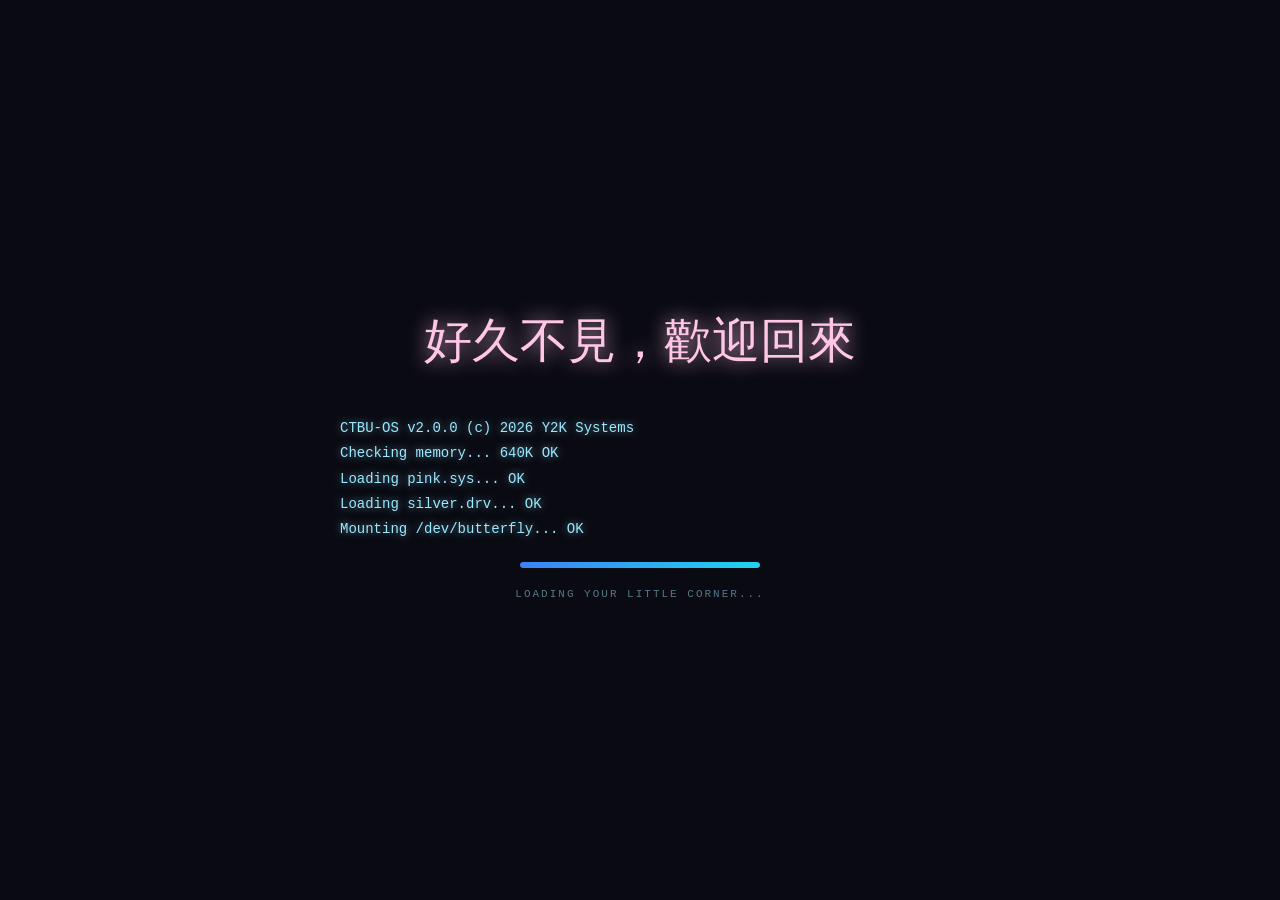
==== commit 1767e988: "更新作品集：删除品牌推演与中华魂演讲，新增云课堂课件项目，修正skill链接文案" ====
--- a/index.html
+++ b/index.html
@@ -227,10 +227,9 @@
         <div class="exp-card project-card" data-pid="hangyan" style="cursor:pointer;"><span class="tag">竞赛</span><h3>潮流盲盒玩具行研报告</h3><p>团队队长，带队从0到1完成行业研究，用AI辅助Python数据清洗与行业分析，零基础自主攻坚。</p><p style="font-size:11px;color:var(--accent-deep);margin-top:8px;">▸ 点击查看详情</p></div>
         <div class="exp-card project-card" data-pid="skill" style="cursor:pointer;"><span class="tag">AIGC</span><h3>求职面试AI Skill</h3><p>北辰青年实习产出，设计5步人机协作工作流，明确"人做判断、AI做分析"的边界，已用真实岗位测试验证。</p><p style="font-size:11px;color:var(--accent-deep);margin-top:8px;">▸ 点击查看详情</p></div>
         <div class="exp-card project-card" data-pid="workflow" style="cursor:pointer;"><span class="tag">AIGC</span><h3>AI智能体与工作流搭建</h3><p>从零基础自主学习AI智能体搭建、自动化工作流设计，把AI从"工具"升级为"可复用的工作流"。</p><p style="font-size:11px;color:var(--accent-deep);margin-top:8px;">▸ 点击查看详情</p></div>
-        <div class="exp-card project-card" data-pid="brand" style="cursor:pointer;"><span class="tag">品牌</span><h3>《一只喵》品牌战略推演</h3><p>26个部分的完整战略推演，从"账号为什么存在"到品牌宪法、长期系统设计，核心是减少信息差。</p><p style="font-size:11px;color:var(--accent-deep);margin-top:8px;">▸ 点击查看详情</p></div>
         <div class="exp-card project-card" data-pid="navsite" style="cursor:pointer;"><span class="tag">网站</span><h3>CTBU一只喵学习干货导航站</h3><p>已上线，面向新生的校园信息导航，把复杂信息整理成能行动的方法。</p><p style="font-size:11px;color:var(--accent-deep);margin-top:8px;">▸ 点击查看详情</p></div>
         <div class="exp-card project-card" data-pid="teachsite" style="cursor:pointer;"><span class="tag">网站</span><h3>小余老师专属网站</h3><p>已上线，为老师定制的个人展示网站。</p><p style="font-size:11px;color:var(--accent-deep);margin-top:8px;">▸ 点击查看详情</p></div>
-        <div class="exp-card project-card" data-pid="speech" style="cursor:pointer;"><span class="tag">演讲</span><h3>《我和你，是一样的中华魂》</h3><p>从重庆"四公里站"站名切入抗日战争运输坐标，到渣滓洞红岩信仰，已公开演讲。</p><p style="font-size:11px;color:var(--accent-deep);margin-top:8px;">▸ 点击查看详情</p></div>
+        <div class="exp-card project-card" data-pid="kepu" style="cursor:pointer;"><span class="tag">课件</span><h3>云课堂创意课件与插件</h3><p>云课堂支教自研的互动课件《生物的启示》，12 页随堂可操作，另附班级积分插件「班级花园」——网络不稳定的教室也能单文件打开用。</p><p style="font-size:11px;color:var(--accent-deep);margin-top:8px;">▸ 点击查看详情</p></div>
       
         <div class="exp-card project-card" data-pid="insight" style="cursor:pointer;"><span class="tag">研究</span><h3>校园招募洞察报告</h3><p>基于一线实践观察（做校园账号 + 卖校园卡 + 评论区）形成的校园招募洞察，覆盖消费、社交、学习、职业焦虑等维度，形成可落地的用户画像与商业建议。</p><p style="font-size:11px;color:var(--accent-deep);margin-top:8px;">▸ 点击查看详情</p></div>
         <div class="exp-card project-card" data-pid="manual" style="cursor:pointer;"><span class="tag">个人</span><h3>AI时代个人说明书</h3><p>在AI时代重新定义"我是谁"的个人说明书，从能力图谱、工作风格到价值观，系统梳理个人定位与优势。</p><p style="font-size:11px;color:var(--accent-deep);margin-top:8px;">▸ 点击查看详情</p></div></div>
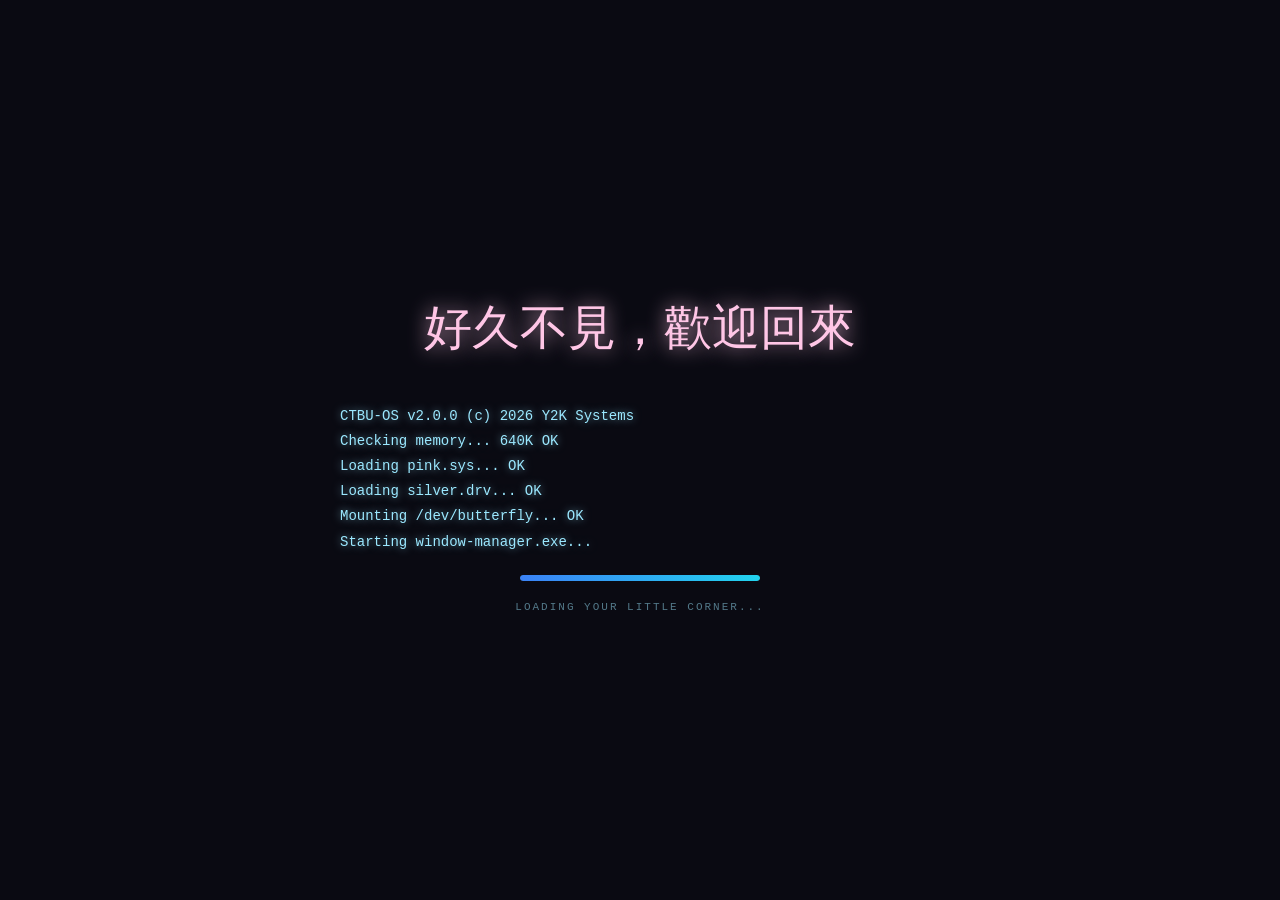
==== commit b29eee00: "cache-bust certificate image reference" ====
--- a/index.html
+++ b/index.html
@@ -5,6 +5,7 @@
 <meta name="viewport" content="width=device-width, initial-scale=1.0">
 <title>苹果的7300則故事 belong to me & you </title>
 <link rel="stylesheet" href="assets/css/style.css">
+<script src="assets/js/clarity-loader.js" async></script>
 </head>
 <body>
 <!-- 隐藏的SVG存储容器 -->
@@ -229,10 +230,10 @@
         <div class="exp-card project-card" data-pid="workflow" style="cursor:pointer;"><span class="tag">AIGC</span><h3>AI智能体与工作流搭建</h3><p>从零基础自主学习AI智能体搭建、自动化工作流设计，把AI从"工具"升级为"可复用的工作流"。</p><p style="font-size:11px;color:var(--accent-deep);margin-top:8px;">▸ 点击查看详情</p></div>
         <div class="exp-card project-card" data-pid="navsite" style="cursor:pointer;"><span class="tag">网站</span><h3>CTBU一只喵学习干货导航站</h3><p>已上线，面向新生的校园信息导航，把复杂信息整理成能行动的方法。</p><p style="font-size:11px;color:var(--accent-deep);margin-top:8px;">▸ 点击查看详情</p></div>
         <div class="exp-card project-card" data-pid="teachsite" style="cursor:pointer;"><span class="tag">网站</span><h3>小余老师专属网站</h3><p>已上线，为老师定制的个人展示网站。</p><p style="font-size:11px;color:var(--accent-deep);margin-top:8px;">▸ 点击查看详情</p></div>
+        <div class="exp-card project-card" data-pid="zongce" style="cursor:pointer;"><span class="tag">工具</span><h3>综测评算台</h3><p>给班委做的加分核算工具：上百张证书照片 → 一张可公示、可追溯依据的加分总账，每条加分都标注对应规则条款。</p><p style="font-size:11px;color:var(--accent-deep);margin-top:8px;">▸ 点击查看详情</p></div>
         <div class="exp-card project-card" data-pid="kepu" style="cursor:pointer;"><span class="tag">课件</span><h3>云课堂创意课件与插件</h3><p>云课堂支教自研的互动课件《生物的启示》，12 页随堂可操作，另附班级积分插件「班级花园」——网络不稳定的教室也能单文件打开用。</p><p style="font-size:11px;color:var(--accent-deep);margin-top:8px;">▸ 点击查看详情</p></div>
       
-        <div class="exp-card project-card" data-pid="insight" style="cursor:pointer;"><span class="tag">研究</span><h3>校园招募洞察报告</h3><p>基于一线实践观察（做校园账号 + 卖校园卡 + 评论区）形成的校园招募洞察，覆盖消费、社交、学习、职业焦虑等维度，形成可落地的用户画像与商业建议。</p><p style="font-size:11px;color:var(--accent-deep);margin-top:8px;">▸ 点击查看详情</p></div>
-        <div class="exp-card project-card" data-pid="manual" style="cursor:pointer;"><span class="tag">个人</span><h3>AI时代个人说明书</h3><p>在AI时代重新定义"我是谁"的个人说明书，从能力图谱、工作风格到价值观，系统梳理个人定位与优势。</p><p style="font-size:11px;color:var(--accent-deep);margin-top:8px;">▸ 点击查看详情</p></div></div>
+        <div class="exp-card project-card" data-pid="insight" style="cursor:pointer;"><span class="tag">研究</span><h3>校园招募洞察报告</h3><p>基于一线实践观察（做校园账号 + 卖校园卡 + 评论区）形成的校园招募洞察，覆盖消费、社交、学习、职业焦虑等维度，形成可落地的用户画像与商业建议。</p><p style="font-size:11px;color:var(--accent-deep);margin-top:8px;">▸ 点击查看详情</p></div></div>
       </div>
     </div>
   </section>
@@ -296,7 +297,7 @@
     <div class="win-body contact">
       <h2>怎么找到我</h2>
       <p>如果你也在认识世界的路上，或者想聊聊AI、文学、青年成长——<br>屏幕这一头的小窗口，一直开着。</p>
-      <div class="journal" style="max-width:480px;margin:0 auto;"><div class="j-head">inbox.sys</div><div class="screen"><p>&gt; 邮箱：2050164148@qq.com</p><p>&gt; 微信：DYWE330</p><p>&gt; 小红书 / 抖音：CTBU一只喵</p><span class="lcd-mini">waiting for hello _</span></div></div>
+      <div class="journal" style="max-width:480px;margin:0 auto;"><div class="j-head">inbox.sys</div><div class="screen"><p>&gt; 邮箱：long_qiuling001@163.com</p><p>&gt; 微信：DYWE330</p><p>&gt; 小红书 / 抖音：CTBU一只喵</p><span class="lcd-mini">waiting for hello _</span></div></div>
       <div style="max-width:520px;margin:18px auto;text-align:left;line-height:2;font-size:14px;">
         <p><strong>我对什么感兴趣：</strong>AI工作流 · 品牌战略 · 文学创作 · 青年成长 · 市场营销</p>
         <p><strong>欢迎什么样的连接：</strong>前辈的指导 · 同辈的交流 · 项目合作 · 实习机会</p>
@@ -354,18 +355,6 @@
         </div>
       </div>
 
-      <div id="pd-pdf-preview-manual" style="display:none;margin-top:20px;">
-        <div style="font-size:14px;font-weight:bold;color:var(--accent-deep);margin-bottom:12px;">📄 AI时代个人说明书预览</div>
-        <div style="display:grid;grid-template-columns:1fr 1fr;gap:10px;margin-bottom:16px;">
-          <img loading="lazy" decoding="async" src="assets/img/img15.jpg" style="width:100%;border-radius:6px;box-shadow:0 2px 8px rgba(0,0,0,.1);">
-          <img loading="lazy" decoding="async" src="assets/img/img16.jpg" style="width:100%;border-radius:6px;box-shadow:0 2px 8px rgba(0,0,0,.1);">
-          <img loading="lazy" decoding="async" src="assets/img/img17.jpg" style="width:100%;border-radius:6px;box-shadow:0 2px 8px rgba(0,0,0,.1);">
-          <img loading="lazy" decoding="async" src="assets/img/img18.jpg" style="width:100%;border-radius:6px;box-shadow:0 2px 8px rgba(0,0,0,.1);">
-        </div>
-        <div style="text-align:center;">
-          <a href="AI时代个人说明书.pdf" target="_blank" style="display:inline-block;padding:12px 28px;background:var(--accent);color:#fff;border-radius:24px;text-decoration:none;font-size:14px;font-weight:bold;box-shadow:0 4px 12px rgba(212,138,160,.3);">📥 下载完整说明书PDF</a>
-        </div>
-      </div>
   </section>
   <!-- 教育局实习详情窗口 -->
   <section class="win" id="win-internship" data-win="internship">
@@ -393,7 +382,7 @@
 
       <div style="max-width:560px;margin:0 auto 20px;">
         <div style="border-radius:10px;overflow:hidden;box-shadow:0 8px 28px rgba(0,0,0,.18);border:1px solid rgba(160,155,148,.3);">
-          <img loading="lazy" decoding="async" src="assets/img/img21.png" style="width:100%;display:block;" alt="实习证明">
+          <img loading="lazy" decoding="async" src="assets/img/img21.png?v=2" style="width:100%;display:block;" alt="实习证明">
         </div>
         <p style="text-align:center;color:var(--ink-soft);font-size:12px;margin-top:8px;">重庆工商大学2026年寒假社会实践鉴定表 · 钦南区教育局盖章</p>
       </div>
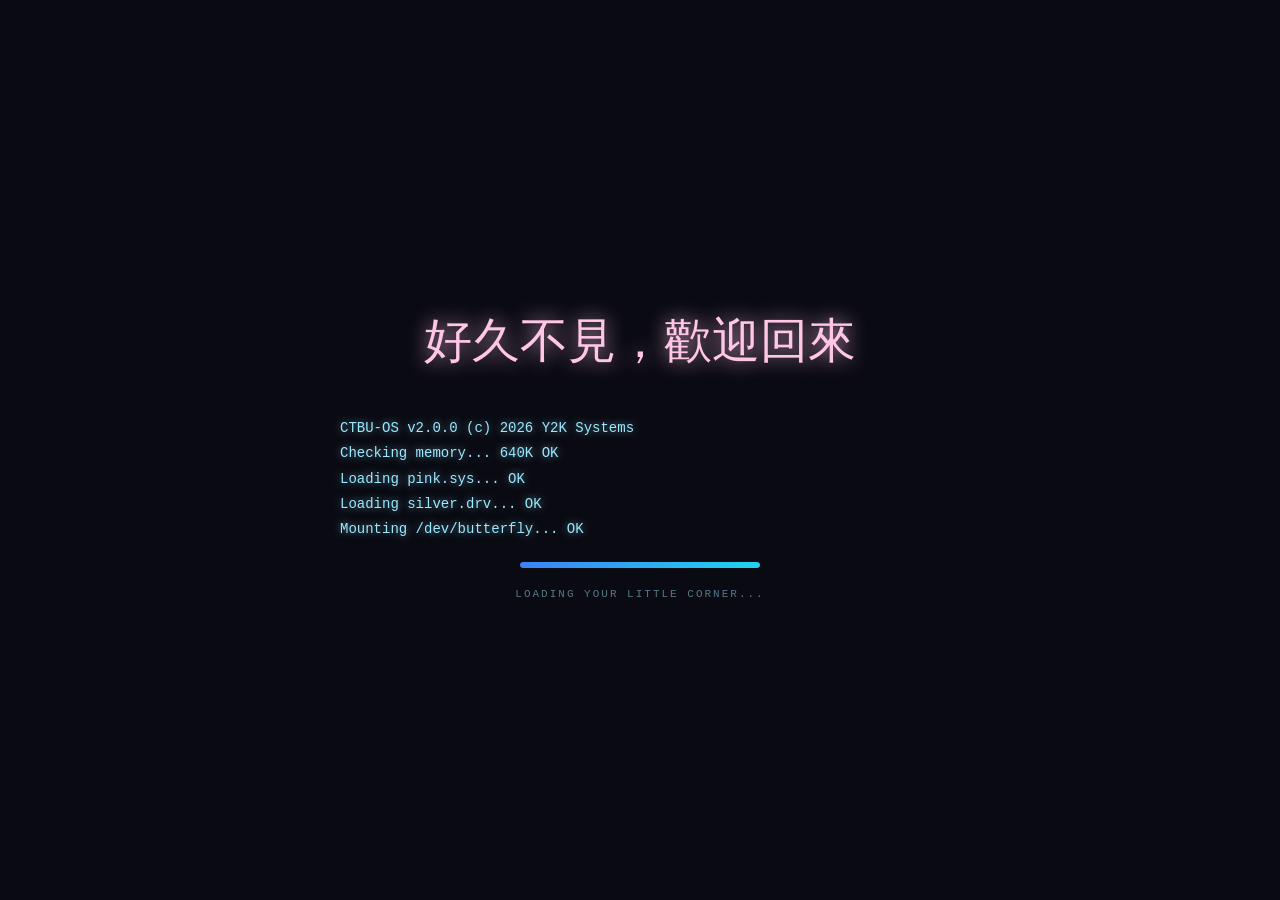
==== commit 24a70b10: "优化：删文字作品《火车》；经历与项目文案对齐简历口径（定位语/支教/教育局/导航站量化）" ====
--- a/index.html
+++ b/index.html
@@ -1,598 +1,598 @@
-﻿<!DOCTYPE html>
-<html lang="zh-CN">
-<head>
-<meta charset="UTF-8">
-<meta name="viewport" content="width=device-width, initial-scale=1.0">
-<title>苹果的7300則故事 belong to me & you </title>
-<link rel="stylesheet" href="assets/css/style.css">
-<script src="assets/js/clarity-loader.js" async></script>
-</head>
-<body>
-<!-- 隐藏的SVG存储容器 -->
-<div id="ph-cobig" style="display:none;"></div>
-<div id="ph-jaybig" style="display:none;"></div>
-
-
-<!-- 开机启动画面 -->
-<div id="bootScreen">
-  <div class="boot-logo">好久不見，歡迎回來</div>
-  <div class="bios-text" id="biosText"></div>
-  <div class="boot-bar"><div class="boot-bar-fill"></div></div>
-  <div class="boot-hint">LOADING YOUR LITTLE CORNER...</div>
-</div>
-
-<!-- 进入世界界面（CRT显示器） -->
-<div id="worldGate">
-  <div class="crt-monitor" id="crtMonitor">
-    <div class="crt-screen">
-      <div class="gate-question" id="gateQuestion">
-        &gt; system ready.<br>
-        &gt; 是否选择进入<span class="highlight"> 千禧银粉世界</span>？<span class="gate-cursor"></span>
-      </div>
-      <div class="gate-sub">[ enter to continue · esc to stay ]</div>
-      <div class="gate-buttons">
-        <button class="gate-btn enter" id="gateEnter">进入 ♡</button>
-        <button class="gate-btn leave" id="gateLeave">再想想</button>
-      </div>
-    </div>
-    <div class="crt-brand">CTBU-OS · v2.0</div>
-  </div>
-  <div class="crt-stand"></div>
-  <div class="crt-base"></div>
-</div>
-
-<!-- CRT开机扫描线过渡 -->
-<div class="crt-poweron" id="crtPoweron" style="display:none;">
-  <div class="scan-line"></div>
-  <div class="flash"></div>
-</div>
-
-<!-- 大显示器框架 -->
-<div id="monitorFrame">
-  <div class="monitor-body">
-    <!-- 外壳贴纸装饰 -->
-    <div class="monitor-sticker ms-smiley"><svg viewBox="0 0 34 34"><circle cx="17" cy="17" r="15" fill="#ffd93d" stroke="#e8a800" stroke-width="2"/><circle cx="12" cy="14" r="2.5" fill="#333"/><circle cx="22" cy="14" r="2.5" fill="#333"/><path d="M10 20 Q17 27 24 20" stroke="#333" stroke-width="2" fill="none" stroke-linecap="round"/></svg></div>
-    <div class="monitor-sticker ms-star"><svg viewBox="0 0 22 22"><path d="M11 1 L13.5 8 L21 8.5 L15 13.5 L17 21 L11 16.5 L5 21 L7 13.5 L1 8.5 L8.5 8 Z" fill="#7b68ee" stroke="#5a4abd" stroke-width="1"/></svg></div>
-    <div class="monitor-sticker ms-heart"><svg viewBox="0 0 28 28"><path d="M14 25 C4 17 2 10 7 6 C10 3.5 13 5 14 8 C15 5 18 3.5 21 6 C26 10 24 17 14 25 Z" fill="#ff69b4" stroke="#e04090" stroke-width="1.5"/></svg></div>
-    <div class="monitor-sticker ms-bow"><svg viewBox="0 0 26 20"><path d="M13 10 L2 2 L2 18 Z" fill="#ff8fc4" stroke="#e05090" stroke-width="1"/><path d="M13 10 L24 2 L24 18 Z" fill="#ff8fc4" stroke="#e05090" stroke-width="1"/><circle cx="13" cy="10" r="3" fill="#ff5cad" stroke="#e04090" stroke-width="1"/></svg></div>
-    <div class="monitor-screen">
-
-<!-- CRT效果层 -->
-<div class="crt-overlay"></div>
-<div class="crt-chroma"></div>
-
-<!-- 动态极光壁纸 -->
-<div class="aurora"></div>
-<div class="desktop-bg"></div>
-
-<!-- 自定义光标 -->
-<div class="cursor-star" id="cursorStar">
-  <svg viewBox="0 0 32 32" xmlns="http://www.w3.org/2000/svg">
-    <defs>
-      <linearGradient id="cursorGrad" x1="0%" y1="0%" x2="100%" y2="100%">
-        <stop offset="0%" style="stop-color:#ffb3d9;stop-opacity:1"/>
-        <stop offset="50%" style="stop-color:#ff6ec7;stop-opacity:1"/>
-        <stop offset="100%" style="stop-color:#ff1493;stop-opacity:1"/>
-      </linearGradient>
-    </defs>
-    <path d="M16,3 L19.5,12 L29,12 L21.5,17.5 L24.5,28 L16,22.5 L7.5,28 L10.5,17.5 L3,12 L12.5,12 Z" fill="url(#cursorGrad)" stroke="#ffffff" stroke-width="2" stroke-linejoin="round"/>
-    <path d="M16,6 L18.5,13 L26,13 L20,17.5 L22,25 L16,21 L10,25 L12,17.5 L6,13 L13.5,13 Z" fill="none" stroke="#ffffff" stroke-width="0.5" opacity="0.5"/>
-  </svg>
-</div>
-
-<svg width="0" height="0" style="position:absolute" xmlns="http://www.w3.org/2000/svg" aria-hidden="true">
-  <defs>
-    <linearGradient id="matte" x1="1" y1="0" x2="0" y2="1"><stop offset="0" stop-color="#efe9e0"/><stop offset=".5" stop-color="#d8d0c5"/><stop offset="1" stop-color="#bcb3a7"/></linearGradient>
-    <linearGradient id="warmGrad" x1="0" y1="0" x2="1" y2="1"><stop offset="0" stop-color="#f0c2cf"/><stop offset=".5" stop-color="#f6e6e0"/><stop offset="1" stop-color="#e7a9b8"/></linearGradient>
-    <linearGradient id="pinkPlastic" x1="0" y1="0" x2="0" y2="1"><stop offset="0" stop-color="#f3d4dd"/><stop offset="1" stop-color="#e0aab8"/></linearGradient>
-    <linearGradient id="silverMetal" x1="0" y1="0" x2="0" y2="1"><stop offset="0" stop-color="#e8e6e2"/><stop offset=".5" stop-color="#cfcac2"/><stop offset="1" stop-color="#b8b3aa"/></linearGradient>
-    <radialGradient id="cdGrad" cx="50%" cy="50%" r="50%">
-      <stop offset="0%" stop-color="#f5c8d6"/><stop offset="30%" stop-color="#e8e6e2"/><stop offset="60%" stop-color="#d8d5d0"/><stop offset="100%" stop-color="#c5c1ba"/>
-    </radialGradient>
-  </defs>
-</svg>
-
-<div class="window-light"></div>
-<div class="grain"></div>
-<div class="vignette"></div>
-<div class="scan"></div>
-
-<!-- 桌面中心旋转CD -->
-<div class="desktop-cd">
-  <svg viewBox="0 0 200 200" xmlns="http://www.w3.org/2000/svg">
-    <circle cx="100" cy="100" r="95" fill="url(#cdGrad)" stroke="#c5c1ba" stroke-width="1"/>
-    <circle cx="100" cy="100" r="95" fill="none" stroke="rgba(255,255,255,.3)" stroke-width="0.5"/>
-    <circle cx="100" cy="100" r="75" fill="none" stroke="rgba(180,170,160,.3)" stroke-width="0.5"/>
-    <circle cx="100" cy="100" r="55" fill="none" stroke="rgba(180,170,160,.25)" stroke-width="0.5"/>
-    <circle cx="100" cy="100" r="35" fill="none" stroke="rgba(180,170,160,.2)" stroke-width="0.5"/>
-    <circle cx="100" cy="100" r="20" fill="#e8c5cf" stroke="#d99fb0" stroke-width="1.5"/>
-    <circle cx="100" cy="100" r="6" fill="#fbf8f3" stroke="#c5c1ba" stroke-width="1"/>
-    <text x="100" y="105" text-anchor="middle" font-family="Courier New,monospace" font-size="7" fill="#8a847c" letter-spacing="1">CTBU</text>
-  </svg>
-</div>
-
-<!-- 桌面散落贴纸 -->
-<div class="desk-stickers">
-  <div class="sticker sticker-star" style="top:15%;left:12%;--sr:-15deg;">
-    <svg viewBox="0 0 32 32"><path d="M16,2 L19,12 L29,12 L21,18 L24,28 L16,22 L8,28 L11,18 L3,12 L13,12 Z" fill="#f5c8d6" stroke="#d99fb0" stroke-width="1.2"/></svg>
-  </div>
-  <div class="sticker sticker-heart" style="top:25%;right:15%;--sr:10deg;">
-    <svg viewBox="0 0 28 28"><path d="M14,24 C4,16 5,6 12,8 C14,8.5 14,10 14,10 C14,10 14,8.5 16,8 C23,6 24,16 14,24 Z" fill="#e8c5cf" stroke="#d99fb0" stroke-width="1.2"/></svg>
-  </div>
-  <div class="sticker sticker-note" style="top:60%;left:8%;--sr:-8deg;">today is ♡</div>
-  <div class="sticker sticker-star" style="bottom:20%;right:10%;--sr:20deg;">
-    <svg viewBox="0 0 32 32"><path d="M16,2 L19,12 L29,12 L21,18 L24,28 L16,22 L8,28 L11,18 L3,12 L13,12 Z" fill="#e8e6e2" stroke="#c5c1ba" stroke-width="1.2"/></svg>
-  </div>
-  <div class="sticker sticker-heart" style="top:45%;left:45%;--sr:-5deg;opacity:.5;">
-    <svg viewBox="0 0 28 28"><path d="M14,24 C4,16 5,6 12,8 C14,8.5 14,10 14,10 C14,10 14,8.5 16,8 C23,6 24,16 14,24 Z" fill="none" stroke="#d99fb0" stroke-width="1.5"/></svg>
-  </div>
-  <div class="sticker sticker-note" style="bottom:25%;right:20%;--sr:6deg;opacity:.6;">be gentle ✿</div>
-</div>
-
-<!-- 珍珠链 -->
-<svg class="pearl-chain top-right" viewBox="0 0 130 240" xmlns="http://www.w3.org/2000/svg">
-  <path d="M65,0 Q88,55 65,110 Q42,165 65,220" fill="none" stroke="#d8d5d0" stroke-width="1.5" opacity=".5"/>
-  <circle cx="65" cy="28" r="5.5" fill="#f0dde4" stroke="#d99fb0" stroke-width="1"/>
-  <circle cx="76" cy="60" r="4.5" fill="#e8e6e2" stroke="#c5c1ba" stroke-width="1"/>
-  <circle cx="56" cy="92" r="6.5" fill="#f5c8d6" stroke="#d99fb0" stroke-width="1"/>
-  <circle cx="72" cy="124" r="4.5" fill="#e8e6e2" stroke="#c5c1ba" stroke-width="1"/>
-  <circle cx="60" cy="156" r="5.5" fill="#f0dde4" stroke="#d99fb0" stroke-width="1"/>
-  <circle cx="70" cy="188" r="4.5" fill="#e8e6e2" stroke="#c5c1ba" stroke-width="1"/>
-  <path d="M65,220 L59,234 L65,228 L71,234 Z" fill="#e7a9b8" opacity=".75"/>
-</svg>
-<svg class="pearl-chain bottom-left" viewBox="0 0 110 200" xmlns="http://www.w3.org/2000/svg">
-  <path d="M55,0 Q77,45 55,90 Q33,135 55,180" fill="none" stroke="#d8d5d0" stroke-width="1.5" opacity=".5"/>
-  <circle cx="55" cy="22" r="4.5" fill="#e8e6e2" stroke="#c5c1ba" stroke-width="1"/>
-  <circle cx="64" cy="55" r="5.5" fill="#f0dde4" stroke="#d99fb0" stroke-width="1"/>
-  <circle cx="48" cy="88" r="4.5" fill="#e8e6e2" stroke="#c5c1ba" stroke-width="1"/>
-  <circle cx="62" cy="120" r="5.5" fill="#f5c8d6" stroke="#d99fb0" stroke-width="1"/>
-  <circle cx="53" cy="152" r="4.5" fill="#e8e6e2" stroke="#c5c1ba" stroke-width="1"/>
-  <path d="M55,180 L49,194 L55,188 L61,194 Z" fill="#e7a9b8" opacity=".75"/>
-</svg>
-
-<div class="floaties" id="floaties"></div>
-<div class="butterflies" id="butterflies"></div>
-
-<main id="desktop">
-  <!-- Win98 桌面图标 -->
-  <div class="win98-icons">
-    <div class="w98-icon">
-      <svg class="w98-ico" viewBox="0 0 32 32" shape-rendering="crispEdges"><rect x="2" y="6" width="28" height="20" rx="3" fill="#cc0000"/><rect x="2" y="6" width="28" height="20" rx="3" fill="none" stroke="#800000" stroke-width="1"/><path d="M13 11 L22 16 L13 21 Z" fill="#fff"/></svg>
-      <div class="w98-lbl">youtube</div>
-    </div>
-    <div class="w98-icon">
-      <svg class="w98-ico" viewBox="0 0 32 32" shape-rendering="crispEdges"><rect x="4" y="4" width="24" height="24" rx="2" fill="#000"/><path d="M20 8 L20 18 Q20 22 16 22 Q12 22 12 18 Q12 14 16 14 L16 18 Q14.5 18 14.5 19.5 Q14.5 21 16 21 Q17.5 21 17.5 19.5 L17.5 8 Z" fill="#fff"/><path d="M20 8 L24 11 L24 8 Z" fill="#25f4ee"/><path d="M20 8 L24 11 L20 12 Z" fill="#fe2c55"/></svg>
-      <div class="w98-lbl">抖音</div>
-    </div>
-    <div class="w98-icon">
-      <svg class="w98-ico" viewBox="0 0 32 32" shape-rendering="crispEdges"><rect x="6" y="4" width="20" height="24" fill="#fff" stroke="#808080" stroke-width="1"/><rect x="6" y="4" width="20" height="4" fill="#000080"/><rect x="9" y="11" width="14" height="1.5" fill="#808080"/><rect x="9" y="15" width="14" height="1.5" fill="#808080"/><rect x="9" y="19" width="10" height="1.5" fill="#808080"/><rect x="9" y="23" width="12" height="1.5" fill="#808080"/></svg>
-      <div class="w98-lbl">记事本</div>
-    </div>
-    <div class="w98-icon">
-      <svg class="w98-ico" viewBox="0 0 32 32" shape-rendering="crispEdges"><path d="M9 8 L23 8 L21 26 L11 26 Z" fill="#c0c0c0" stroke="#808080" stroke-width="1"/><rect x="8" y="6" width="16" height="3" fill="#c0c0c0" stroke="#808080" stroke-width="1"/><rect x="13" y="11" width="1.5" height="12" fill="#808080"/><rect x="17.5" y="11" width="1.5" height="12" fill="#808080"/></svg>
-      <div class="w98-lbl">回收站</div>
-    </div>
-  </div>
-  <!-- 环形导航 -->
-  <div class="ring-nav" id="ringNav"></div>
-</main>
-
-<div id="windows">
-  <section class="win" id="win-today" data-win="today">
-    <div class="win-bar"><div class="win-dots"><span class="d-red"></span><span class="d-yel"></span><span class="d-grn"></span></div><div class="win-title glitch-title" data-title="about.me">about.me</div><div class="win-btns"><button class="wb-min" title="缩小">—</button><button class="wb-max" title="放大">▢</button><button class="wb-close" title="关闭">✕</button></div></div>
-    <div class="win-body">
-      <div class="kicker">// hello.world</div>
-      <div class="sec-title">我们与世界，是帧帧瞬间</div>
-      <div class="journal"><div class="j-head">intro.sys</div><div class="screen"><p>&gt; 大一的时候学过一阵子手语</p><p>&gt; 手指动的时候在想一件事</p><p>&gt; 说不出嘴的话要怎么被人接住</p><p>&gt; 后来做项目、学AI、写东西</p><p>&gt; 好像一直在回答这同一个问题</p><span class="lcd-mini">status: learning ♥　fps: 24</span></div></div>
-      <div style="margin:20px 0;text-align:center;">
-  <img loading="lazy" decoding="async" src="assets/img/img02.jpg" style="width:100%;max-width:520px;border-radius:16px;box-shadow:0 16px 48px rgba(90,70,55,.3);display:inline-block;margin:8px 0;" alt="个人照">
-</div>
-      <div style="max-width:600px;margin:18px auto;line-height:2.1;font-size:15px;">
-        <p>我是龙秋玲，重庆工商大学市场营销专业在读，也是一个AIGC实践者、AI工作流建设者。</p>
-        <p>对我来说，做项目、搭工作流、写东西，都是同一件事——用我能想到的方式，跟这个世界对话，也接住那些说不出嘴的话。</p>
-        <p>认识乾坤的路上，犹怜草木青。世界宽阔，总是在路上，慢慢学，慢慢做。</p>
-      </div>
-      <div class="chips"><span class="chip">AIGC实践</span><span class="chip">AI工作流</span><span class="chip">市场营销</span><span class="chip">文字创作</span><span class="chip">项目搭建</span></div>
-    </div>
-  </section>
-
-  <section class="win" id="win-about" data-win="about">
-    <div class="win-bar"><div class="win-dots"><span class="d-red"></span><span class="d-yel"></span><span class="d-grn"></span></div><div class="win-title glitch-title" data-title="resume.txt">resume.txt</div><div class="win-btns"><button class="wb-min" title="缩小">—</button><button class="wb-max" title="放大">▢</button><button class="wb-close" title="关闭">✕</button></div></div>
-    <div class="win-body">
-      <div class="kicker">// resume.txt</div>
-      <div class="sec-title">我走过的路</div>
-      <div class="timeline">
-        <div class="tl-item"><div class="yr">教育</div><div class="tx"><strong>重庆工商大学 · 市场营销</strong>｜2025.9 - 2029.6（大二在读）<br>通过大学英语四级；独立开展AI方向用户使用研究，学术论文已完成初稿框架后推翻重做，目前独立推进中，拟请本校导师指导。</div></div>
-        <div class="tl-item"><div class="yr">实习</div><div class="tx"><strong>北辰青年 · 暑期线上实习</strong>｜2026.7 - 2026.8<br>产出AI时代个人说明书、校园招募洞察报告、50+张校园内容卡片、求职面试AI Skill；担任训练营面试官。<br><span style="display:inline-block;margin-top:6px;padding:3px 12px;background:linear-gradient(135deg,#fff5e6,#ffe8cc);border:1px solid #f0c674;border-radius:20px;font-size:12px;color:#b8860b;">🏆 优秀个人提名 · 28 / 250+ 人</span><br>实习结业后获得腾讯云AI校园大使项目保荐资格，综合评估满课学业、支教任务、个人作品集迭代的精力负荷后选择婉拒，优先深耕AI产品方向个人实践沉淀。<br><button onclick="openBeichenDetail()" style="margin-top:6px;margin-left:8px;padding:3px 12px;background:var(--pink-soft);border:1px solid var(--accent);border-radius:20px;font-size:12px;color:var(--accent-deep);cursor:pointer;font-family:var(--hand);">📁 查看实习详情</button></div></div>
-        <div class="tl-item"><div class="yr">实习</div><div class="tx"><strong>钦南区教育局 · 计财股行政实习</strong>｜1个月<br>参与南区公文、财务台账、档案资料的分类整理与归档；协助核对基础财务报表。<br><button onclick="openInternshipDetail()" style="margin-top:8px;padding:4px 14px;background:var(--pink-soft);border:1px solid var(--accent);border-radius:20px;font-size:12px;color:var(--accent-deep);cursor:pointer;font-family:var(--hand);">📁 查看实习记录</button></div></div>
-        <div class="tl-item"><div class="yr">校园</div><div class="tx"><strong>项目化学习培养方案 · 项目负责人</strong>（大一上）<br>承接学院专项任务，独立推进方案设计、师生访谈调研、需求整理与整套培养方案撰写落地。</div></div>
-        <div class="tl-item"><div class="yr">校园</div><div class="tx"><strong>第四届全国大学生预见未来行研大赛 · 团队队长</strong>（大一下）<br>带队从0到1完成行业研究，自主学习AI智能体搭建与自动化工作流，用AI辅助Python数据清洗与行业分析。<br><button onclick="openHangyanDetail()" style="margin-top:8px;padding:4px 14px;background:var(--pink-soft);border:1px solid var(--accent);border-radius:20px;font-size:12px;color:var(--accent-deep);cursor:pointer;font-family:var(--hand);">📁 查看比赛详情</button></div></div>
-        <div class="tl-item"><div class="yr">校园</div><div class="tx"><strong>北京童年一课 · 云课堂支教讲师</strong>（大一寒假至今）<br>独立完成备课、授课、课堂互动、课后复盘全流程，长期开展公开授课。<br><button onclick="openZhijiao()" style="margin-top:8px;padding:4px 14px;background:linear-gradient(135deg,#e8f5e9,#c8e6c9);border:1px solid #81c784;border-radius:20px;font-size:12px;color:#2e7d32;cursor:pointer;font-family:var(--hand);">🌱 查看支教详情</button></div></div>
-      </div>
-      <div class="chips" style="margin-top:18px;"><span class="chip">AI工作流搭建</span><span class="chip">Python数据清洗</span><span class="chip">用户访谈</span><span class="chip">项目统筹</span><span class="chip">结构化思维</span><span class="chip">公开授课</span><span class="chip">公文整理</span></div>
-      <!-- 「下载完整简历」按钮已暂时移除。
-     原因：它下载的是占位内容（提示"请替换为真实内容后使用"），与真实简历不一致。
-     需要恢复时：删掉本注释，并把下面这行取消注释即可。
-     <div style="text-align:center;margin-top:18px;"><button class="plat" id="resumeBtn">↓ 下载完整简历</button></div> -->
-    </div>
-  </section>
-
-  <section class="win" id="win-exp" data-win="exp">
-    <div class="win-bar"><div class="win-dots"><span class="d-red"></span><span class="d-yel"></span><span class="d-grn"></span></div><div class="win-title glitch-title" data-title="projects.folder">projects.folder</div><div class="win-btns"><button class="wb-min" title="缩小">—</button><button class="wb-max" title="放大">▢</button><button class="wb-close" title="关闭">✕</button></div></div>
-    <div class="win-body">
-      <div class="kicker">// projects.folder</div>
-      <div class="sec-title">我在做什么</div>
-      <div class="journal"><div class="j-head">doing.sys</div><div class="screen"><p>&gt; AIGC实践者 · AI工作流建设者</p><p>&gt; 做项目、搭工作流、写东西</p><p>&gt; 都是跟世界对话的方式</p><span class="lcd-mini">state: building ♥　mem: ok</span></div></div>
-      <div class="exp-grid">
-        <div class="exp-card project-card" data-pid="peiyang" style="cursor:pointer;"><span class="tag">方案</span><h3>项目化学习培养方案</h3><p>项目负责人，承接学院专项任务，独立推进方案设计、师生访谈调研、需求整理与整套培养方案撰写落地。</p><p style="font-size:11px;color:var(--accent-deep);margin-top:8px;">▸ 点击查看详情</p></div>
-        <div class="exp-card project-card" data-pid="hangyan" style="cursor:pointer;"><span class="tag">竞赛</span><h3>潮流盲盒玩具行研报告</h3><p>团队队长，带队从0到1完成行业研究，用AI辅助Python数据清洗与行业分析，零基础自主攻坚。</p><p style="font-size:11px;color:var(--accent-deep);margin-top:8px;">▸ 点击查看详情</p></div>
-        <div class="exp-card project-card" data-pid="skill" style="cursor:pointer;"><span class="tag">AIGC</span><h3>求职面试AI Skill</h3><p>北辰青年实习产出，设计5步人机协作工作流，明确"人做判断、AI做分析"的边界，已用真实岗位测试验证。</p><p style="font-size:11px;color:var(--accent-deep);margin-top:8px;">▸ 点击查看详情</p></div>
-        <div class="exp-card project-card" data-pid="workflow" style="cursor:pointer;"><span class="tag">AIGC</span><h3>AI智能体与工作流搭建</h3><p>从零基础自主学习AI智能体搭建、自动化工作流设计，把AI从"工具"升级为"可复用的工作流"。</p><p style="font-size:11px;color:var(--accent-deep);margin-top:8px;">▸ 点击查看详情</p></div>
-        <div class="exp-card project-card" data-pid="navsite" style="cursor:pointer;"><span class="tag">网站</span><h3>CTBU一只喵学习干货导航站</h3><p>已上线，面向新生的校园信息导航，把复杂信息整理成能行动的方法。</p><p style="font-size:11px;color:var(--accent-deep);margin-top:8px;">▸ 点击查看详情</p></div>
-        <div class="exp-card project-card" data-pid="teachsite" style="cursor:pointer;"><span class="tag">网站</span><h3>小余老师专属网站</h3><p>已上线，为老师定制的个人展示网站。</p><p style="font-size:11px;color:var(--accent-deep);margin-top:8px;">▸ 点击查看详情</p></div>
-        <div class="exp-card project-card" data-pid="zongce" style="cursor:pointer;"><span class="tag">工具</span><h3>综测评算台</h3><p>给班委做的加分核算工具：上百张证书照片 → 一张可公示、可追溯依据的加分总账，每条加分都标注对应规则条款。</p><p style="font-size:11px;color:var(--accent-deep);margin-top:8px;">▸ 点击查看详情</p></div>
-        <div class="exp-card project-card" data-pid="kepu" style="cursor:pointer;"><span class="tag">课件</span><h3>云课堂创意课件与插件</h3><p>云课堂支教自研的互动课件《生物的启示》，12 页随堂可操作，另附班级积分插件「班级花园」——网络不稳定的教室也能单文件打开用。</p><p style="font-size:11px;color:var(--accent-deep);margin-top:8px;">▸ 点击查看详情</p></div>
-      
-        <div class="exp-card project-card" data-pid="insight" style="cursor:pointer;"><span class="tag">研究</span><h3>校园招募洞察报告</h3><p>基于一线实践观察（做校园账号 + 卖校园卡 + 评论区）形成的校园招募洞察，覆盖消费、社交、学习、职业焦虑等维度，形成可落地的用户画像与商业建议。</p><p style="font-size:11px;color:var(--accent-deep);margin-top:8px;">▸ 点击查看详情</p></div></div>
-      </div>
-    </div>
-  </section>
-
-  <section class="win" id="win-note" data-win="note">
-    <div class="win-bar"><div class="win-dots"><span class="d-red"></span><span class="d-yel"></span><span class="d-grn"></span></div><div class="win-title glitch-title" data-title="writings.txt">writings.txt</div><div class="win-btns"><button class="wb-min" title="缩小">—</button><button class="wb-max" title="放大">▢</button><button class="wb-close" title="关闭">✕</button></div></div>
-    <div class="win-body">
-      <div class="kicker">// writings.txt</div>
-      <div class="sec-title">文字作品</div>
-      <p style="text-align:center;color:var(--ink-soft);margin-bottom:18px;font-size:14px;">一些理解世界的瞬间，随手记下</p>
-      <div class="notes">
-        <div class="note"><span class="tape tl"></span><div class="q">《火车》</div><div class="body">我身体里的火车从来不会错轨，所以允许大雪、风暴、泥石流和荒谬，我的灵魂永远笔直向前，所以允许愚蠢、欺骗、流言蜚语和谎言。而只要生命还在继续，我就欢迎一切未知的降临。</div><div class="meta">随笔 · 韧性</div></div>
-        <div class="note"><span class="tape tl"></span><div class="q">《古老的尊重》</div><div class="body">“……品尝苹果和欣赏月亮的时候用的是嘴巴和眼睛两个器官…这是一种古老的尊重…人也是这样……其实苹果和月亮没有什么分别，而月亮的背面总是很难看到，扁平化苹果和月亮的话会让它们感到难过”
-
-你说难过在哪里
-
-“苹果的味道变苦了，看月亮的眼睛流出泪来”</div><div class="meta">随笔 · 哲思</div></div>
-        <div class="note"><span class="tape tr"></span><div class="q">《咀嚼》</div><div class="body" style="line-height:1.9;font-size:13px;">大抵是焦虑烦躁的缘故，<br>几个蛋挞、四寸小蛋糕、<br>一盒手撕鸡、一盘葡萄……<br>重复性的咀嚼似乎可以抵挡陌生的情绪。<br>你想吐出来，你还是咽了下去，<br>胃酸上泛，你还是咽了下去。<br>我怀念你湿润的眼睛，<br>能够映出南极洲下积淀的亿亿年。<br>我希望它们湿润，<br>正如同我希望你的下一次咀嚼，<br>只是为你带来美味的幸福。</div><div class="meta">诗歌 · 情绪</div></div>
-      </div>
-
-      <!-- 关于高考 长文 -->
-      <div style="margin-top:28px;padding:22px 24px;background:var(--paper);border-radius:14px;border:1px solid rgba(160,155,148,.35);box-shadow:0 12px 30px rgba(120,100,85,.12);">
-        <h3 style="font-family:var(--hand);font-size:26px;color:var(--ink);margin-bottom:4px;letter-spacing:1px;">《关于高考》</h3>
-        <p style="font-size:12px;color:var(--ink-soft);margin-bottom:18px;">凌晨三点零六分 · 写给正在难过的你</p>
-        <div style="line-height:2.1;font-size:14px;color:var(--ink);">
-
-          <p style="margin-bottom:16px;">🥤 睡到一半起来喝水，习惯性看了一下消息，QQ访客最近多了很多学弟学妹，还有一些久不联系的朋友。偶尔会在凌晨两点到六点，或是下午两点半这样的时间，收到一些克制又有礼貌的信息："那个……希望没有打扰到学姐""我真的很难过，怎么会考得这么糟糕，到底要怎么办？"</p>
-
-          <p style="margin-bottom:16px;">🍀 坦白来讲，我没有想到大家会选择向我提问这些问题。我是一个很普通的人，随着年岁增加越来越普通。从前成绩好像可以作为一个等次衡量，划出三六九等；慢慢上了大学才感受到，成绩的衡量性越来越低，而真正的"筛选作用"越来越明显。</p>
-
-          <h4 style="font-family:var(--hand);font-size:18px;margin:20px 0 10px;color:var(--accent-deep);">一、先给你一个拥抱</h4>
-          <p style="margin-bottom:14px;">高考失利很难过是真的，更难过的也许是这背后对自我价值的怀疑。所以，先给你一个拥抱——高考很累，这段时间你一定也不太容易，辛苦了。</p>
-          <p style="margin-bottom:14px;">我个人对高考的理解是：社会需要一套相对公平、大规模、可操作的"筛选"机制，决定我们先进"哪一个门"——也许是继续升学，也许是直接就业。但绝对不是就此"衡量"出谁更有价值、谁更值得拥有更好的未来。</p>
-          <p style="margin-bottom:14px;">世界上没有完美的系统，高考这套"筛选"系统也有陷阱🕳️：它带来的优绩主义，会让你误以为失败全是自己的错。社会长久以来传递一种信念——只要你足够努力就能成功；反过来说，没成功就是不够努力。这套逻辑最残酷的地方在于，它让赢家相信成功全凭实力，也让输家相信失败全因自己不够好。它完全遮蔽了运气、出身、家庭资源、地区教育资源、甚至考试当天身体状况的作用。</p>
-          <p style="margin-bottom:14px;">就像我们种了一百棵树🌲，眼睛看到了最高的一棵，但不能说明剩下的九十九棵就应该被砍掉。在眼睛看不到的地方，这九十九棵树的根系之发达，未必逊色于那棵"高佬树"。</p>
-
-          <h4 style="font-family:var(--hand);font-size:18px;margin:20px 0 10px;color:var(--accent-deep);">二、每个分数都有每条路</h4>
-          <p style="margin-bottom:14px;">高考是一种交通：考得好的人像上了高铁，快、直达，但票价贵，且一旦上错车（选错不适合的专业）不好调头；没考好的人像是下了高铁需要换乘——还有绿皮火车（专升本）、长途汽车（职业教育）、骑行（创业、自由职业）、甚至先打工攒钱再买下一段车票（工作后继续深造）。</p>
-          <p style="margin-bottom:14px;">漫长的人生里，我们只是在18岁这个节点用了不一样的通行方式而已。公办专科的好专业有学前教育、护理、口腔医学技术、数字媒体、老年服务与管理（朝阳产业），这些学的是真本事，就业率不低；专升本很多省份比例不低，只考专业课和英语，压力远小于高考。</p>
-          <p style="margin-bottom:14px;">如果你有一双巧手，或对某样事物有特别的喜爱——烘焙、园艺、宠物美容、电商运营、非物质文化遗产手艺……这些路不需要高学历，但需要热爱和持续精进。花一点时间去了解它们，可以问大模型，也可以问B站、抖音、学校老师。</p>
-          <p style="margin-bottom:14px;font-weight:bold;">命运不会把一个真诚的人拒之门外。</p>
-
-          <h4 style="font-family:var(--hand);font-size:18px;margin:20px 0 10px;color:var(--accent-deep);">三、钱的问题</h4>
-          <p style="margin-bottom:14px;">💰 复读没有错，不读或者读专科本科也没有错，不要怕觉得给家人造成负担就擅自决定。如果想复读，坐下来好好评估真实可行性，和家里算一笔完整开销：学费、资料费、生活费；同时客观看这次失利是发挥失常，还是本身基础薄弱、厌学——要是极度畏惧高三节奏，强行复读只会心态崩盘。</p>
-          <p style="margin-bottom:14px;">如果要读下去，可以问学校资助办和当地政府，甚至联系妇联：生源地助学贷款怎么申请？大学有绿色通道吗？国家励志奖学金需要什么条件？周末和假期可以怎么兼职？不要一个人扛着"拖累全家"的负罪感，把它变成可以一步步解决的具体财务问题。</p>
-
-          <h4 style="font-family:var(--hand);font-size:18px;margin:20px 0 10px;color:var(--accent-deep);">最后</h4>
-          <p style="margin-bottom:14px;">这是一个充满不确定性的时代，AI和时代不停发展，刚刚跨出校门从题海里抬头，我们当然会更加迷茫惶恐。还好，不确定性也意味着更多的可能性。</p>
-          <p style="margin-bottom:14px;">不用逼迫自己两天内立刻消化所有崩溃，允许自己难过、逃避、短暂停滞。</p>
-          <p style="margin-bottom:8px;font-weight:bold;font-size:15px;">分数只能定格一场考试，永远无法定格你的人生。<br>感知、思考、扛住困境的韧性，是不确定时代里永远确定、不会失效的力量。</p>
-          <p style="text-align:right;color:var(--ink-soft);font-size:13px;margin-top:16px;">晚安 ♡</p>
-        </div>
-      </div>
-
-      <div style="text-align:center;margin-top:18px;color:var(--ink-soft);font-size:13px;line-height:1.9;">另有3首诗歌入选中国诗歌网每日好诗。<br><span style="font-size:12px;opacity:.72;">诗歌属性指向太明，不做展示。</span></div>
-    </div>
-  </section>
-
-  <section class="win" id="win-contact" data-win="contact">
-    <div class="win-bar"><div class="win-dots"><span class="d-red"></span><span class="d-yel"></span><span class="d-grn"></span></div><div class="win-title glitch-title" data-title="contact_msg.exe">contact_msg.exe</div><div class="win-btns"><button class="wb-min" title="缩小">—</button><button class="wb-max" title="放大">▢</button><button class="wb-close" title="关闭">✕</button></div></div>
-    <div class="win-body contact">
-      <h2>怎么找到我</h2>
-      <p>如果你也在认识世界的路上，或者想聊聊AI、文学、青年成长——<br>屏幕这一头的小窗口，一直开着。</p>
-      <div class="journal" style="max-width:480px;margin:0 auto;"><div class="j-head">inbox.sys</div><div class="screen"><p>&gt; 邮箱：long_qiuling001@163.com</p><p>&gt; 微信：DYWE330</p><p>&gt; 小红书 / 抖音：CTBU一只喵</p><span class="lcd-mini">waiting for hello _</span></div></div>
-      <div style="max-width:520px;margin:18px auto;text-align:left;line-height:2;font-size:14px;">
-        <p><strong>我对什么感兴趣：</strong>AI工作流 · 品牌战略 · 文学创作 · 青年成长 · 市场营销</p>
-        <p><strong>欢迎什么样的连接：</strong>前辈的指导 · 同辈的交流 · 项目合作 · 实习机会</p>
-        <p><strong>一些祝愿：</strong>期待我们带着共同的初衷和向往，发起有意义的沟通和探讨，在此产生一次又一次有重量的对话与协作✨</p>
-      </div>
-      <div class="platforms"><span class="plat">邮箱</span><span class="plat">小红书</span><span class="plat">抖音</span></div>
-      <div class="footer">© 龙秋玲 · 我们与世界，是帧帧瞬间</div>
-    </div>
-  </section>
-
-  <!-- 项目详情窗口（通用，点击项目卡片动态填充） -->
-  <section class="win" id="win-project-detail" data-win="project-detail">
-    <div class="win-bar"><div class="win-dots"><span class="d-red"></span><span class="d-yel"></span><span class="d-grn"></span></div><div class="win-title glitch-title" data-title="project.detail">project.detail</div><div class="win-btns"><button class="wb-min" title="缩小">—</button><button class="wb-max" title="放大">▢</button><button class="wb-close" title="关闭" onclick="closeProjectDetail()">✕</button></div></div>
-    <div class="win-body">
-      <div id="pd-tag" style="display:inline-block;padding:3px 12px;background:var(--pink-soft);border-radius:20px;font-size:12px;color:var(--accent-deep);margin-bottom:8px;"></div>
-      <h2 id="pd-title" style="font-family:var(--hand);font-size:28px;margin-bottom:12px;"></h2>
-      <div id="pd-meta" style="font-size:13px;color:var(--ink-soft);margin-bottom:18px;line-height:1.8;"></div>
-      <div id="pd-desc" style="line-height:2;font-size:14px;margin-bottom:20px;"></div>
-      <div id="pd-gallery" style="display:grid;grid-template-columns:repeat(auto-fill,minmax(140px,1fr));gap:10px;margin-bottom:20px;"></div>
-      <div id="pd-video" style="margin-bottom:20px;"></div>
-      <div id="pd-result" style="padding:14px 18px;background:var(--paper);border-radius:10px;border-left:3px solid var(--accent);line-height:1.9;font-size:14px;"></div>
-      <div id="pd-pdf-preview" style="display:none;margin-top:20px;">
-        <div style="font-size:14px;font-weight:bold;color:var(--accent-deep);margin-bottom:12px;">📄 行研报告预览</div>
-        <div style="display:grid;grid-template-columns:1fr 1fr;gap:10px;margin-bottom:16px;">
-          <img loading="lazy" decoding="async" src="assets/img/img03.jpg" style="width:100%;border-radius:6px;box-shadow:0 2px 8px rgba(0,0,0,.1);">
-          <img loading="lazy" decoding="async" src="assets/img/img04.jpg" style="width:100%;border-radius:6px;box-shadow:0 2px 8px rgba(0,0,0,.1);">
-          <img loading="lazy" decoding="async" src="assets/img/img05.jpg" style="width:100%;border-radius:6px;box-shadow:0 2px 8px rgba(0,0,0,.1);">
-          <img loading="lazy" decoding="async" src="assets/img/img06.jpg" style="width:100%;border-radius:6px;box-shadow:0 2px 8px rgba(0,0,0,.1);">
-        </div>
-        <a href="潮流盲盒玩具行研报告.pdf" target="_blank" style="display:inline-block;padding:10px 20px;background:var(--accent);color:#fff;border-radius:24px;text-decoration:none;font-size:14px;font-weight:bold;margin-bottom:24px;">📥 下载完整报告PDF</a>
-      </div>
-      <div id="pd-pdf-preview-peiyang" style="display:none;margin-top:20px;">
-        <div style="font-size:14px;font-weight:bold;color:var(--accent-deep);margin-bottom:12px;">📄 人才培养方案项目化学习汇报</div>
-        <div style="display:grid;grid-template-columns:1fr 1fr;gap:10px;margin-bottom:16px;">
-          <img loading="lazy" decoding="async" src="assets/img/img07.jpg" style="width:100%;border-radius:6px;box-shadow:0 2px 8px rgba(0,0,0,.1);">
-          <img loading="lazy" decoding="async" src="assets/img/img08.jpg" style="width:100%;border-radius:6px;box-shadow:0 2px 8px rgba(0,0,0,.1);">
-          <img loading="lazy" decoding="async" src="assets/img/img09.jpg" style="width:100%;border-radius:6px;box-shadow:0 2px 8px rgba(0,0,0,.1);">
-          <img loading="lazy" decoding="async" src="assets/img/img10.jpg" style="width:100%;border-radius:6px;box-shadow:0 2px 8px rgba(0,0,0,.1);">
-        </div>
-        <div style="text-align:center;">
-          <a href="人才培养方案项目化学习汇报.pdf" target="_blank" style="display:inline-block;padding:12px 28px;background:var(--accent);color:#fff;border-radius:24px;text-decoration:none;font-size:14px;font-weight:bold;box-shadow:0 4px 12px rgba(212,138,160,.3);">📥 下载完整汇报PDF</a>
-        </div>
-      </div>
-
-      <div id="pd-pdf-preview-insight" style="display:none;margin-top:20px;">
-        <div style="font-size:14px;font-weight:bold;color:var(--accent-deep);margin-bottom:12px;">📄 校园招募洞察报告预览</div>
-        <div style="display:grid;grid-template-columns:1fr 1fr;gap:10px;margin-bottom:16px;">
-          <img loading="lazy" decoding="async" src="assets/img/img11.jpg" style="width:100%;border-radius:6px;box-shadow:0 2px 8px rgba(0,0,0,.1);">
-          <img loading="lazy" decoding="async" src="assets/img/img12.jpg" style="width:100%;border-radius:6px;box-shadow:0 2px 8px rgba(0,0,0,.1);">
-          <img loading="lazy" decoding="async" src="assets/img/img13.jpg" style="width:100%;border-radius:6px;box-shadow:0 2px 8px rgba(0,0,0,.1);">
-          <img loading="lazy" decoding="async" src="assets/img/img14.jpg" style="width:100%;border-radius:6px;box-shadow:0 2px 8px rgba(0,0,0,.1);">
-        </div>
-        <div style="text-align:center;">
-          <a href="校园招募洞察报告.pdf" target="_blank" style="display:inline-block;padding:12px 28px;background:var(--accent);color:#fff;border-radius:24px;text-decoration:none;font-size:14px;font-weight:bold;box-shadow:0 4px 12px rgba(212,138,160,.3);">📥 下载完整报告PDF</a>
-        </div>
-      </div>
-
-  </section>
-  <!-- 教育局实习详情窗口 -->
-  <section class="win" id="win-internship" data-win="internship">
-    <div class="win-bar"><div class="win-dots"><span class="d-red"></span><span class="d-yel"></span><span class="d-grn"></span></div><div class="win-title glitch-title" data-title="internship.record">internship.record</div><div class="win-btns"><button class="wb-min" title="缩小">—</button><button class="wb-max" title="放大">▢</button><button class="wb-close" title="关闭" onclick="closeInternshipDetail()">✕</button></div></div>
-    <div class="win-body">
-      <div style="text-align:center;margin-bottom:16px;">
-        <span style="display:inline-block;padding:4px 16px;background:var(--pink-soft);border-radius:20px;font-size:13px;color:var(--accent-deep);">实习记录</span>
-      </div>
-      <h2 style="font-family:var(--hand);font-size:26px;text-align:center;margin-bottom:6px;">钦南区教育局 · 计财股</h2>
-      <p style="text-align:center;color:var(--ink-soft);font-size:13px;margin-bottom:20px;">2026.1.19 ~ 2026.2.14 · 返家乡社会实践</p>
-
-      <div style="max-width:560px;margin:0 auto;line-height:2.1;font-size:14px;margin-bottom:20px;">
-        <p><strong>工作内容：</strong>在彭老师等多位实习老师的指导下，参与财政票据整理、经费报表核对、多类数据录入等工作；协助处理日常电话咨询，倾听群众关于政策、办学条件的诉求。通过处理具体账目，理解财政拨付与民生保障的紧密联系；通过接听热线，直观感受基层群众的教育期盼。实践期间参与南区各幼儿园、小学、中学票据的归档与核对工作；日均接听群众来电 3–4 通，持续一个多月，获得单位带教老师肯定。</p>
-      </div>
-
-      <div style="display:grid;grid-template-columns:1fr 1fr;gap:14px;max-width:560px;margin:0 auto 20px;">
-        <div style="aspect-ratio:4/3;border-radius:10px;overflow:hidden;box-shadow:0 6px 20px rgba(0,0,0,.15);">
-          <img loading="lazy" decoding="async" src="assets/img/img19.jpg" style="width:100%;height:100%;object-fit:cover;" alt="实习工作场景">
-        </div>
-        <div style="aspect-ratio:4/3;border-radius:10px;overflow:hidden;box-shadow:0 6px 20px rgba(0,0,0,.15);">
-          <img loading="lazy" decoding="async" src="assets/img/img20.png" style="width:100%;height:100%;object-fit:cover;" alt="实习工作照">
-        </div>
-      </div>
-      <p style="text-align:center;color:var(--ink-soft);font-size:12px;margin-bottom:20px;">左：日常处理的财务文件｜右：实习工作照</p>
-
-      <div style="max-width:560px;margin:0 auto 20px;">
-        <div style="border-radius:10px;overflow:hidden;box-shadow:0 8px 28px rgba(0,0,0,.18);border:1px solid rgba(160,155,148,.3);">
-          <img loading="lazy" decoding="async" src="assets/img/img21.png?v=2" style="width:100%;display:block;" alt="实习证明">
-        </div>
-        <p style="text-align:center;color:var(--ink-soft);font-size:12px;margin-top:8px;">重庆工商大学2026年寒假社会实践鉴定表 · 钦南区教育局盖章</p>
-      </div>
-
-      <div style="max-width:560px;margin:0 auto;padding:18px 22px;background:var(--paper);border-radius:12px;border-left:3px solid var(--accent);line-height:2;font-size:14px;">
-        <p style="font-weight:bold;margin-bottom:8px;">实习收获：</p>
-        <p>第一次走进政府机关，真实体验了行政工作的严谨与规范。学会了财务档案的分类整理方法，培养了细致耐心的工作习惯。理解了基层教育部门的运作逻辑，对"体制内"工作有了更立体的认知。</p>
-        <p style="margin-top:8px;">这段经历让我明白，任何看似琐碎的工作，都有其不可替代的价值——那些被认真归档的文件、被仔细核对的数字，背后是整个教育系统的平稳运转。</p>
-      </div>
-    </div>
-  </section>
-  
-  <!-- 北辰青年实习详情窗口 -->
-  <section class="win" id="win-beichen-detail" data-win="beichen-detail">
-    <div class="win-bar"><div class="win-dots"><span class="d-red"></span><span class="d-yel"></span><span class="d-grn"></span></div><div class="win-title glitch-title" data-title="beichen.internship">beichen.internship</div><div class="win-btns"><button class="wb-min" title="缩小">—</button><button class="wb-max" title="放大">▢</button><button class="wb-close" title="关闭" onclick="closeBeichenDetail()">✕</button></div></div>
-    <div class="win-body">
-      <div style="text-align:center;margin-bottom:14px;">
-        <span style="display:inline-block;padding:4px 16px;background:linear-gradient(135deg,#fff5e6,#ffe8cc);border:1px solid #f0c674;border-radius:20px;font-size:13px;color:#b8860b;">🏆 优秀个人提名 · 28 / 250+ 人</span>
-      </div>
-      <h2 style="font-family:var(--hand);font-size:26px;text-align:center;margin-bottom:6px;">北辰青年 · 暑期线上实习</h2>
-      <p style="text-align:center;color:var(--ink-soft);font-size:13px;margin-bottom:20px;">2026.7 - 2026.8 · AI时代青年成长项目</p>
-
-      <!-- 工作内容 -->
-      <div style="max-width:560px;margin:0 auto 20px;line-height:2.1;font-size:14px;">
-        <p style="font-weight:bold;margin-bottom:8px;">📋 工作内容：</p>
-        <p>• 产出《AI时代个人说明书》，系统梳理个人能力与协作方式</p>
-        <p>• 产出校园招募洞察报告，深度分析Z世代校园用户需求</p>
-        <p>• 制作50+张校园内容卡片，覆盖新生攻略、学习方法、校园生活等主题</p>
-        <p>• 开发求职面试AI Skill，助力大学生面试准备</p>
-        <p>• 担任训练营面试官，参与候选人选拔与评估</p>
-        <p style="margin-top:14px;text-align:center;">
-          <a href="portfolio.html" target="_blank" style="display:inline-block;padding:10px 24px;background:linear-gradient(135deg,#d48aa0,#b87088);color:#fff;border-radius:24px;text-decoration:none;font-size:14px;font-weight:bold;box-shadow:0 4px 12px rgba(212,138,160,.3);">🎨 查看AI作品集</a>
-        </p>
-      </div>
-
-      <div style="max-width:560px;margin:0 auto 20px;padding:18px 22px;background:var(--paper);border-radius:12px;border-left:3px solid var(--accent);line-height:2;font-size:14px;">
-        <p style="font-weight:bold;margin-bottom:8px;">🔄 完整工作流路径：</p>
-        <p>接收任务（老师给方向 + 飞书文档步骤指引）→ 结合一线实践独立思考 → 产出初稿 → 小组会讨论分工 → 协作执行 → 复盘</p>
-        <p style="color:var(--ink-soft);font-size:13px;margin-top:8px;">个人任务我会先照文档步骤走，但不照搬。比如做校园招募时，我把自己在<b>卖校园卡</b>一线真正碰到的问题和痛点融进去，再形成自己的判断——不是把指令执行完就交差。</p>
-      </div>
-
-      <!-- 证书图片 -->
-      <div style="max-width:520px;margin:0 auto 20px;">
-        <p style="font-weight:bold;margin-bottom:10px;font-size:14px;">📜 实习实践证书：</p>
-        <div style="border-radius:10px;overflow:hidden;box-shadow:0 10px 36px rgba(90,70,55,.25);border:1px solid rgba(160,155,148,.3);">
-          <img loading="lazy" decoding="async" src="assets/img/img22.jpg" style="width:100%;display:block;" alt="北辰青年实习证书">
-        </div>
-        <p style="text-align:center;color:var(--ink-soft);font-size:12px;margin-top:8px;">北辰青年创始人CEO 宋超 签发</p>
-      </div>
-
-      <!-- 保荐信图片 -->
-      <div style="max-width:520px;margin:0 auto 20px;">
-        <p style="font-weight:bold;margin-bottom:10px;font-size:14px;">✉️ 实习结业后保荐信：</p>
-        <div style="border-radius:10px;overflow:hidden;box-shadow:0 10px 36px rgba(90,70,55,.25);border:1px solid rgba(160,155,148,.3);">
-          <img loading="lazy" decoding="async" src="assets/img/img_beichen_letter.jpg" style="width:100%;display:block;" alt="北辰青年保荐信">
-        </div>
-        <p style="text-align:center;color:var(--ink-soft);font-size:12px;margin-top:8px;">腾讯云AI校园大使项目 · 个人保荐资格 · 24小时内回复</p>
-      </div>
-
-      <div style="max-width:560px;margin:0 auto;padding:18px 22px;background:var(--paper);border-radius:12px;border-left:3px solid #f0c674;line-height:2;font-size:14px;">
-        <p style="font-weight:bold;margin-bottom:8px;">💡 实习收获：</p>
-        <p>过去，AI于我而言，是云端之上一个遥远而模糊的概念；学完之后，它成了我手中具体可感的工具。我忽然意识到，表达与对话原来可以突破语言的边界——用代码，这种全新的语法，去和世界交流。</p><p style="margin-top:8px;">作为市场营销专业的学生，我做了一个“不务正业”的决定：去学计算机，去亲手搭建一个网站。当页面真正在浏览器里跑起来的刹那，感觉到自己好像个现代魔法师——不必依赖现成的魔杖，仅凭清晰的逻辑和准确的表达，就能在虚无之中构建出实体。</p><p style="margin-top:8px;">这段经历重塑了我对很多事情的认知：关于个人潜力的边界，关于与世界交互的方式，关于如何真正帮朋友解决实际问题。我更加确信，学习本身就是一种勇敢。它允许你跨过专业的栅栏，去摘取属于任何领域的星光。</p>
-      </div>
-    </div>
-  </section>
-  <!-- 童年一课支教详情窗口 -->
-  <section class="win" id="win-zhijiao" data-win="zhijiao">
-    <div class="win-bar"><div class="win-dots"><span class="d-red"></span><span class="d-yel"></span><span class="d-grn"></span></div><div class="win-title glitch-title" data-title="zhijiao.detail">zhijiao.detail</div><div class="win-btns"><button class="wb-min" title="缩小">—</button><button class="wb-max" title="放大">▢</button><button class="wb-close" title="关闭" onclick="closeZhijiao()">✕</button></div></div>
-    <div class="win-body">
-      <div style="text-align:center;margin-bottom:14px;">
-        <span style="display:inline-block;padding:4px 16px;background:linear-gradient(135deg,#e8f5e9,#c8e6c9);border:1px solid #81c784;border-radius:20px;font-size:13px;color:#2e7d32;">🌱 乡村教育支教</span>
-      </div>
-      <h2 style="font-family:var(--hand);font-size:26px;text-align:center;margin-bottom:6px;">北京童年一课 · 云课堂支教讲师</h2>
-      <p style="text-align:center;color:var(--ink-soft);font-size:13px;margin-bottom:20px;">大一寒假起 · 趣味阅读 · 四年级一个班 50 余人</p>
-
-      <!-- 宣传图 -->
-      <div style="max-width:520px;margin:0 auto 20px;border-radius:10px;overflow:hidden;box-shadow:0 8px 28px rgba(0,0,0,.15);">
-        <img loading="lazy" decoding="async" src="assets/img/img23.jpg" style="width:100%;display:block;" alt="童年一课宣传图">
-      </div>
-
-      <!-- 工作内容 -->
-      <div style="max-width:560px;margin:0 auto 20px;line-height:2.1;font-size:14px;">
-        <p style="font-weight:bold;margin-bottom:8px;">📋 工作内容：</p>
-        <p>• 独立完成备课、授课、课堂互动、课后复盘全流程</p>
-        <p>• 长期开展公开授课，为乡村孩子提供优质教育资源</p>
-        <p>• 通过云课堂平台，跨越地域限制，让教育没有距离</p>
-        <p>• 与孩子互动交流，激发学习兴趣，陪伴成长</p>
-      </div>
-
-      <div style="max-width:560px;margin:0 auto 20px;padding:18px 22px;background:var(--paper);border-radius:12px;border-left:3px solid #81c784;line-height:2;font-size:14px;">
-        <p style="font-weight:bold;margin-bottom:8px;">🔄 完整授课流程：</p>
-        <p>需求沟通 → 课程设计 → 备课准备 → 云端授课 → 课堂互动 → 课后复盘 → 持续优化</p>
-        <p style="color:var(--ink-soft);font-size:13px;margin-top:8px;"><b>科目：</b>趣味阅读｜<b>对象：</b>四年级一个班，50 多人｜<b>频率：</b>原计划一学期每周一节<br><b>实际情况：</b>偏远地区网络设备不稳定，对方小学那边常出问题，多次被迫停课，满打满算只上了 2–3 节课。<br><b>备课：</b>提前备课、做 PPT、与助学老师反复沟通，沟通成本比较高。</p>
-      </div>
-
-      <!-- 培训证书 -->
-      <div style="max-width:480px;margin:0 auto 20px;">
-        <p style="font-weight:bold;margin-bottom:10px;font-size:14px;">📜 岗前培训通过证书：</p>
-        <div style="border-radius:10px;overflow:hidden;box-shadow:0 10px 36px rgba(0,0,0,.2);border:1px solid rgba(160,155,148,.3);">
-          <img loading="lazy" decoding="async" src="assets/img/img24.jpg" style="width:100%;display:block;" alt="童年一课培训证书">
-        </div>
-        <p style="text-align:center;color:var(--ink-soft);font-size:12px;margin-top:8px;">2026-02-27 · 北京童年一课助学发展中心 签发</p>
-      </div>
-
-      <div style="max-width:560px;margin:0 auto;padding:18px 22px;background:var(--paper);border-radius:12px;border-left:3px solid #81c784;line-height:2;font-size:14px;">
-        <p style="font-weight:bold;margin-bottom:8px;">💡 支教收获：</p>
-        <p>有个孩子在下课后问我：「老师，你明天还来吗？」</p><p style="margin-top:8px;">那一刻我特别受触动——原来有人真的在期待我的到来。</p><p style="margin-top:8px;">所以我讲趣味阅读的时候，会有意识地放一些动物世界的科普视频，还有「为什么要刷牙」这类十万个为什么。我希望带给他们的不只是知识，还有生活里真正用得上的东西。很多农村的孩子长大以后第一件事就是去补牙，其实是因为小时候没有人好好讲过这些。</p><p style="margin-top:8px;">我希望教育是平等的。不是说大家用的书一样就是平等，而是让教育的花开在每一个人的手里面——那才是真正的公平。</p>
-      </div>
-    </div>
-  </section><section class="win closed" id="win-hangyan-detail" data-win="hangyan-detail">
-    <div class="win-bar"><div class="win-dots"><span class="d-red"></span><span class="d-yel"></span><span class="d-grn"></span></div><div class="win-title glitch-title" data-title="hangyan.detail">hangyan.detail</div><div class="win-btns"><button class="wb-min" title="缩小">—</button><button class="wb-max" title="放大">▢</button><button class="wb-close" title="关闭" onclick="closeHangyanDetail()">✕</button></div></div>
-    <div class="win-body">
-      <div class="kicker">// competition.detail</div>
-      <div class="sec-title">2026预见未来行研大赛</div>
-      <div style="padding:14px 18px;background:var(--paper);border-radius:10px;border-left:3px solid var(--accent);line-height:1.9;font-size:14px;margin-bottom:20px;">
-        <strong>项目：</strong>潮流盲盒玩具——产品与用户研究视角<br>
-        <strong>角色：</strong>团队队长<br>
-        <strong>时间：</strong>2026年4月<br>
-        <strong>赛事：</strong>2026第四届全国大学生预见未来行研大赛（复赛）
-      </div>
-      
-      <div style="font-size:14px;font-weight:bold;color:var(--accent-deep);margin-bottom:12px;">📝 比赛详细内容</div>
-      <p style="font-size:14px;line-height:2;color:var(--ink);margin-bottom:20px;">带队从0到1完成潮流盲盒玩具行业研究，以"产品与用户研究视角"切入。负责团队分工、进度管理与任务统筹。自主学习并运用AI智能体搭建、自动化工作流，辅助完成Python数据清洗与行业分析。通过实地考察、用户调研与数据分析，产出完整的行业研究报告，成功晋级复赛。</p>
-
-      <div style="font-size:14px;font-weight:bold;color:var(--accent-deep);margin-bottom:12px;">📄 行研报告预览</div>
-      <div style="display:grid;grid-template-columns:1fr 1fr;gap:10px;margin-bottom:24px;">
-        <img loading="lazy" decoding="async" src="assets/img/img03.jpg" style="width:100%;border-radius:6px;box-shadow:0 2px 8px rgba(0,0,0,.1);">
-        <img loading="lazy" decoding="async" src="assets/img/img04.jpg" style="width:100%;border-radius:6px;box-shadow:0 2px 8px rgba(0,0,0,.1);">
-        <img loading="lazy" decoding="async" src="assets/img/img05.jpg" style="width:100%;border-radius:6px;box-shadow:0 2px 8px rgba(0,0,0,.1);">
-        <img loading="lazy" decoding="async" src="assets/img/img06.jpg" style="width:100%;border-radius:6px;box-shadow:0 2px 8px rgba(0,0,0,.1);">
-      </div>
-      <div style="text-align:center;margin-bottom:24px;">
-        <a href="潮流盲盒玩具行研报告.pdf" target="_blank" style="display:inline-block;padding:10px 22px;background:var(--accent);color:#fff;border-radius:24px;text-decoration:none;font-size:14px;font-weight:bold;box-shadow:0 4px 12px rgba(212,138,160,.3);">📥 下载完整报告PDF</a>
-      </div>
-
-      <div style="font-size:14px;font-weight:bold;color:var(--accent-deep);margin-bottom:12px;">📸 实地考察照片</div>
-      <div style="display:grid;grid-template-columns:1fr 1fr;gap:10px;margin-bottom:24px;">
-        <img loading="lazy" decoding="async" src="assets/img/img25.jpg" style="width:100%;border-radius:8px;box-shadow:0 4px 12px rgba(0,0,0,.12);">
-        <img loading="lazy" decoding="async" src="assets/img/img26.jpg" style="width:100%;border-radius:8px;box-shadow:0 4px 12px rgba(0,0,0,.12);">
-        <img loading="lazy" decoding="async" src="assets/img/img27.jpg" style="width:100%;border-radius:8px;box-shadow:0 4px 12px rgba(0,0,0,.12);grid-column:1/-1;">
-      </div>
-      
-      <div style="font-size:14px;font-weight:bold;color:var(--accent-deep);margin-bottom:12px;">🏆 复赛证书</div>
-      <img loading="lazy" decoding="async" src="assets/img/img28.jpg" style="width:100%;max-width:520px;border-radius:8px;box-shadow:0 4px 16px rgba(0,0,0,.12);display:block;margin:0 auto;margin-bottom:24px;">
-      
-      <div style="font-size:14px;font-weight:bold;color:var(--accent-deep);margin-bottom:12px;">💡 我的收获</div>
-      <div style="padding:14px 18px;background:linear-gradient(135deg,#fff5f7,#ffe8ee);border-radius:10px;border-left:3px solid #d48aa0;line-height:1.9;font-size:14px;">
-        零基础掌握AI智能体搭建和Python数据清洗；提升项目管理与团队协作能力；学会从0到1拆解复杂问题；在自主攻坚的过程中，大幅提升自学能力、抗压能力与问题解决能力。
-      </div>
-    </div>
-  </section>
-
-
-</div>
-
-<div class="taskbar">
-  <div class="task-start" id="startBtn">
-    <svg class="flag" viewBox="0 0 8 8" shape-rendering="crispEdges" xmlns="http://www.w3.org/2000/svg"><rect x="0" y="0" width="4" height="4" fill="#d99fb0"/><rect x="4" y="0" width="4" height="4" fill="#9be8ff"/><rect x="0" y="4" width="4" height="4" fill="#e7a9b8"/><rect x="4" y="4" width="4" height="4" fill="#f0c2cf"/></svg>
-    start
-  </div>
-  <div class="task-btns" id="taskBtns"></div>
-  <div class="task-tray">
-    <svg class="qq-ico" viewBox="0 0 20 20" width="18" height="18"><ellipse cx="10" cy="11" rx="6" ry="7" fill="#fff" stroke="#000" stroke-width="1"/><ellipse cx="10" cy="8" rx="4.5" ry="4" fill="#fff"/><circle cx="8" cy="7.5" r="1.2" fill="#000"/><circle cx="12" cy="7.5" r="1.2" fill="#000"/><path d="M8 10 Q10 12 12 10" stroke="#e04040" stroke-width="1" fill="none"/><ellipse cx="4" cy="13" rx="1.5" ry="2" fill="#ffb6c1"/><ellipse cx="16" cy="13" rx="1.5" ry="2" fill="#ffb6c1"/></svg>
-    <button class="theme-toggle" id="themeToggle" aria-label="昼夜切换" title="昼夜切换">✦</button><div class="task-clock" id="taskClock">--:--</div></div>
-</div>
-
-<div class="start-menu hidden" id="startMenu"><div class="sm-title">✿ menu.sys</div><div class="start-row" id="startRow"></div></div>
-
-    </div><!-- /monitor-screen -->
-    <!-- 照片探出屏幕 -->
-    <div class="avatar-popup">
-      <div class="avatar-glow"></div>
-      <!-- 头像图已移除：原引用的 94819ad9f88953517b4b991c77aca9d8.jpg 这个文件在任何地方都不存在（死链）。
-           且本容器当前被 CSS 隐藏（.avatar-popup{display:none}，壁纸已有人物，避免重复探出）。
-           需要重新启用时：把图片放进 site\ 目录，再把 src 补回来即可。 -->
-    </div>
-    <div class="monitor-brand">CTBU-OS · v2.0</div>
-  </div><!-- /monitor-body -->
-  <div class="monitor-tower">
-    <div class="tower-logo">CTBU</div>
-    <div class="tower-drives">
-      <div class="tower-drive"></div>
-      <div class="tower-drive"></div>
-    </div>
-    <div class="tower-power"></div>
-  </div>
-  <div class="monitor-stand"></div>
-  <div class="monitor-base"></div>
-</div><!-- /monitorFrame -->
-
-<script src="assets/js/app.js?v=20260909"></script>
-</body>
-</html>
-
-
-
-
-
-
-
-
-
-
-
-
-
-
-
-
-
-
-
-
+﻿<!DOCTYPE html>
+<html lang="zh-CN">
+<head>
+<meta charset="UTF-8">
+<meta name="viewport" content="width=device-width, initial-scale=1.0">
+<title>苹果的7300則故事 belong to me & you </title>
+<link rel="stylesheet" href="assets/css/style.css">
+<script src="assets/js/clarity-loader.js" async></script>
+</head>
+<body>
+<!-- 隐藏的SVG存储容器 -->
+<div id="ph-cobig" style="display:none;"></div>
+<div id="ph-jaybig" style="display:none;"></div>
+
+
+<!-- 开机启动画面 -->
+<div id="bootScreen">
+  <div class="boot-logo">好久不見，歡迎回來</div>
+  <div class="bios-text" id="biosText"></div>
+  <div class="boot-bar"><div class="boot-bar-fill"></div></div>
+  <div class="boot-hint">LOADING YOUR LITTLE CORNER...</div>
+</div>
+
+<!-- 进入世界界面（CRT显示器） -->
+<div id="worldGate">
+  <div class="crt-monitor" id="crtMonitor">
+    <div class="crt-screen">
+      <div class="gate-question" id="gateQuestion">
+        &gt; system ready.<br>
+        &gt; 是否选择进入<span class="highlight"> 千禧银粉世界</span>？<span class="gate-cursor"></span>
+      </div>
+      <div class="gate-sub">[ enter to continue · esc to stay ]</div>
+      <div class="gate-buttons">
+        <button class="gate-btn enter" id="gateEnter">进入 ♡</button>
+        <button class="gate-btn leave" id="gateLeave">再想想</button>
+      </div>
+    </div>
+    <div class="crt-brand">CTBU-OS · v2.0</div>
+  </div>
+  <div class="crt-stand"></div>
+  <div class="crt-base"></div>
+</div>
+
+<!-- CRT开机扫描线过渡 -->
+<div class="crt-poweron" id="crtPoweron" style="display:none;">
+  <div class="scan-line"></div>
+  <div class="flash"></div>
+</div>
+
+<!-- 大显示器框架 -->
+<div id="monitorFrame">
+  <div class="monitor-body">
+    <!-- 外壳贴纸装饰 -->
+    <div class="monitor-sticker ms-smiley"><svg viewBox="0 0 34 34"><circle cx="17" cy="17" r="15" fill="#ffd93d" stroke="#e8a800" stroke-width="2"/><circle cx="12" cy="14" r="2.5" fill="#333"/><circle cx="22" cy="14" r="2.5" fill="#333"/><path d="M10 20 Q17 27 24 20" stroke="#333" stroke-width="2" fill="none" stroke-linecap="round"/></svg></div>
+    <div class="monitor-sticker ms-star"><svg viewBox="0 0 22 22"><path d="M11 1 L13.5 8 L21 8.5 L15 13.5 L17 21 L11 16.5 L5 21 L7 13.5 L1 8.5 L8.5 8 Z" fill="#7b68ee" stroke="#5a4abd" stroke-width="1"/></svg></div>
+    <div class="monitor-sticker ms-heart"><svg viewBox="0 0 28 28"><path d="M14 25 C4 17 2 10 7 6 C10 3.5 13 5 14 8 C15 5 18 3.5 21 6 C26 10 24 17 14 25 Z" fill="#ff69b4" stroke="#e04090" stroke-width="1.5"/></svg></div>
+    <div class="monitor-sticker ms-bow"><svg viewBox="0 0 26 20"><path d="M13 10 L2 2 L2 18 Z" fill="#ff8fc4" stroke="#e05090" stroke-width="1"/><path d="M13 10 L24 2 L24 18 Z" fill="#ff8fc4" stroke="#e05090" stroke-width="1"/><circle cx="13" cy="10" r="3" fill="#ff5cad" stroke="#e04090" stroke-width="1"/></svg></div>
+    <div class="monitor-screen">
+
+<!-- CRT效果层 -->
+<div class="crt-overlay"></div>
+<div class="crt-chroma"></div>
+
+<!-- 动态极光壁纸 -->
+<div class="aurora"></div>
+<div class="desktop-bg"></div>
+
+<!-- 自定义光标 -->
+<div class="cursor-star" id="cursorStar">
+  <svg viewBox="0 0 32 32" xmlns="http://www.w3.org/2000/svg">
+    <defs>
+      <linearGradient id="cursorGrad" x1="0%" y1="0%" x2="100%" y2="100%">
+        <stop offset="0%" style="stop-color:#ffb3d9;stop-opacity:1"/>
+        <stop offset="50%" style="stop-color:#ff6ec7;stop-opacity:1"/>
+        <stop offset="100%" style="stop-color:#ff1493;stop-opacity:1"/>
+      </linearGradient>
+    </defs>
+    <path d="M16,3 L19.5,12 L29,12 L21.5,17.5 L24.5,28 L16,22.5 L7.5,28 L10.5,17.5 L3,12 L12.5,12 Z" fill="url(#cursorGrad)" stroke="#ffffff" stroke-width="2" stroke-linejoin="round"/>
+    <path d="M16,6 L18.5,13 L26,13 L20,17.5 L22,25 L16,21 L10,25 L12,17.5 L6,13 L13.5,13 Z" fill="none" stroke="#ffffff" stroke-width="0.5" opacity="0.5"/>
+  </svg>
+</div>
+
+<svg width="0" height="0" style="position:absolute" xmlns="http://www.w3.org/2000/svg" aria-hidden="true">
+  <defs>
+    <linearGradient id="matte" x1="1" y1="0" x2="0" y2="1"><stop offset="0" stop-color="#efe9e0"/><stop offset=".5" stop-color="#d8d0c5"/><stop offset="1" stop-color="#bcb3a7"/></linearGradient>
+    <linearGradient id="warmGrad" x1="0" y1="0" x2="1" y2="1"><stop offset="0" stop-color="#f0c2cf"/><stop offset=".5" stop-color="#f6e6e0"/><stop offset="1" stop-color="#e7a9b8"/></linearGradient>
+    <linearGradient id="pinkPlastic" x1="0" y1="0" x2="0" y2="1"><stop offset="0" stop-color="#f3d4dd"/><stop offset="1" stop-color="#e0aab8"/></linearGradient>
+    <linearGradient id="silverMetal" x1="0" y1="0" x2="0" y2="1"><stop offset="0" stop-color="#e8e6e2"/><stop offset=".5" stop-color="#cfcac2"/><stop offset="1" stop-color="#b8b3aa"/></linearGradient>
+    <radialGradient id="cdGrad" cx="50%" cy="50%" r="50%">
+      <stop offset="0%" stop-color="#f5c8d6"/><stop offset="30%" stop-color="#e8e6e2"/><stop offset="60%" stop-color="#d8d5d0"/><stop offset="100%" stop-color="#c5c1ba"/>
+    </radialGradient>
+  </defs>
+</svg>
+
+<div class="window-light"></div>
+<div class="grain"></div>
+<div class="vignette"></div>
+<div class="scan"></div>
+
+<!-- 桌面中心旋转CD -->
+<div class="desktop-cd">
+  <svg viewBox="0 0 200 200" xmlns="http://www.w3.org/2000/svg">
+    <circle cx="100" cy="100" r="95" fill="url(#cdGrad)" stroke="#c5c1ba" stroke-width="1"/>
+    <circle cx="100" cy="100" r="95" fill="none" stroke="rgba(255,255,255,.3)" stroke-width="0.5"/>
+    <circle cx="100" cy="100" r="75" fill="none" stroke="rgba(180,170,160,.3)" stroke-width="0.5"/>
+    <circle cx="100" cy="100" r="55" fill="none" stroke="rgba(180,170,160,.25)" stroke-width="0.5"/>
+    <circle cx="100" cy="100" r="35" fill="none" stroke="rgba(180,170,160,.2)" stroke-width="0.5"/>
+    <circle cx="100" cy="100" r="20" fill="#e8c5cf" stroke="#d99fb0" stroke-width="1.5"/>
+    <circle cx="100" cy="100" r="6" fill="#fbf8f3" stroke="#c5c1ba" stroke-width="1"/>
+    <text x="100" y="105" text-anchor="middle" font-family="Courier New,monospace" font-size="7" fill="#8a847c" letter-spacing="1">CTBU</text>
+  </svg>
+</div>
+
+<!-- 桌面散落贴纸 -->
+<div class="desk-stickers">
+  <div class="sticker sticker-star" style="top:15%;left:12%;--sr:-15deg;">
+    <svg viewBox="0 0 32 32"><path d="M16,2 L19,12 L29,12 L21,18 L24,28 L16,22 L8,28 L11,18 L3,12 L13,12 Z" fill="#f5c8d6" stroke="#d99fb0" stroke-width="1.2"/></svg>
+  </div>
+  <div class="sticker sticker-heart" style="top:25%;right:15%;--sr:10deg;">
+    <svg viewBox="0 0 28 28"><path d="M14,24 C4,16 5,6 12,8 C14,8.5 14,10 14,10 C14,10 14,8.5 16,8 C23,6 24,16 14,24 Z" fill="#e8c5cf" stroke="#d99fb0" stroke-width="1.2"/></svg>
+  </div>
+  <div class="sticker sticker-note" style="top:60%;left:8%;--sr:-8deg;">today is ♡</div>
+  <div class="sticker sticker-star" style="bottom:20%;right:10%;--sr:20deg;">
+    <svg viewBox="0 0 32 32"><path d="M16,2 L19,12 L29,12 L21,18 L24,28 L16,22 L8,28 L11,18 L3,12 L13,12 Z" fill="#e8e6e2" stroke="#c5c1ba" stroke-width="1.2"/></svg>
+  </div>
+  <div class="sticker sticker-heart" style="top:45%;left:45%;--sr:-5deg;opacity:.5;">
+    <svg viewBox="0 0 28 28"><path d="M14,24 C4,16 5,6 12,8 C14,8.5 14,10 14,10 C14,10 14,8.5 16,8 C23,6 24,16 14,24 Z" fill="none" stroke="#d99fb0" stroke-width="1.5"/></svg>
+  </div>
+  <div class="sticker sticker-note" style="bottom:25%;right:20%;--sr:6deg;opacity:.6;">be gentle ✿</div>
+</div>
+
+<!-- 珍珠链 -->
+<svg class="pearl-chain top-right" viewBox="0 0 130 240" xmlns="http://www.w3.org/2000/svg">
+  <path d="M65,0 Q88,55 65,110 Q42,165 65,220" fill="none" stroke="#d8d5d0" stroke-width="1.5" opacity=".5"/>
+  <circle cx="65" cy="28" r="5.5" fill="#f0dde4" stroke="#d99fb0" stroke-width="1"/>
+  <circle cx="76" cy="60" r="4.5" fill="#e8e6e2" stroke="#c5c1ba" stroke-width="1"/>
+  <circle cx="56" cy="92" r="6.5" fill="#f5c8d6" stroke="#d99fb0" stroke-width="1"/>
+  <circle cx="72" cy="124" r="4.5" fill="#e8e6e2" stroke="#c5c1ba" stroke-width="1"/>
+  <circle cx="60" cy="156" r="5.5" fill="#f0dde4" stroke="#d99fb0" stroke-width="1"/>
+  <circle cx="70" cy="188" r="4.5" fill="#e8e6e2" stroke="#c5c1ba" stroke-width="1"/>
+  <path d="M65,220 L59,234 L65,228 L71,234 Z" fill="#e7a9b8" opacity=".75"/>
+</svg>
+<svg class="pearl-chain bottom-left" viewBox="0 0 110 200" xmlns="http://www.w3.org/2000/svg">
+  <path d="M55,0 Q77,45 55,90 Q33,135 55,180" fill="none" stroke="#d8d5d0" stroke-width="1.5" opacity=".5"/>
+  <circle cx="55" cy="22" r="4.5" fill="#e8e6e2" stroke="#c5c1ba" stroke-width="1"/>
+  <circle cx="64" cy="55" r="5.5" fill="#f0dde4" stroke="#d99fb0" stroke-width="1"/>
+  <circle cx="48" cy="88" r="4.5" fill="#e8e6e2" stroke="#c5c1ba" stroke-width="1"/>
+  <circle cx="62" cy="120" r="5.5" fill="#f5c8d6" stroke="#d99fb0" stroke-width="1"/>
+  <circle cx="53" cy="152" r="4.5" fill="#e8e6e2" stroke="#c5c1ba" stroke-width="1"/>
+  <path d="M55,180 L49,194 L55,188 L61,194 Z" fill="#e7a9b8" opacity=".75"/>
+</svg>
+
+<div class="floaties" id="floaties"></div>
+<div class="butterflies" id="butterflies"></div>
+
+<main id="desktop">
+  <!-- Win98 桌面图标 -->
+  <div class="win98-icons">
+    <div class="w98-icon">
+      <svg class="w98-ico" viewBox="0 0 32 32" shape-rendering="crispEdges"><rect x="2" y="6" width="28" height="20" rx="3" fill="#cc0000"/><rect x="2" y="6" width="28" height="20" rx="3" fill="none" stroke="#800000" stroke-width="1"/><path d="M13 11 L22 16 L13 21 Z" fill="#fff"/></svg>
+      <div class="w98-lbl">youtube</div>
+    </div>
+    <div class="w98-icon">
+      <svg class="w98-ico" viewBox="0 0 32 32" shape-rendering="crispEdges"><rect x="4" y="4" width="24" height="24" rx="2" fill="#000"/><path d="M20 8 L20 18 Q20 22 16 22 Q12 22 12 18 Q12 14 16 14 L16 18 Q14.5 18 14.5 19.5 Q14.5 21 16 21 Q17.5 21 17.5 19.5 L17.5 8 Z" fill="#fff"/><path d="M20 8 L24 11 L24 8 Z" fill="#25f4ee"/><path d="M20 8 L24 11 L20 12 Z" fill="#fe2c55"/></svg>
+      <div class="w98-lbl">抖音</div>
+    </div>
+    <div class="w98-icon">
+      <svg class="w98-ico" viewBox="0 0 32 32" shape-rendering="crispEdges"><rect x="6" y="4" width="20" height="24" fill="#fff" stroke="#808080" stroke-width="1"/><rect x="6" y="4" width="20" height="4" fill="#000080"/><rect x="9" y="11" width="14" height="1.5" fill="#808080"/><rect x="9" y="15" width="14" height="1.5" fill="#808080"/><rect x="9" y="19" width="10" height="1.5" fill="#808080"/><rect x="9" y="23" width="12" height="1.5" fill="#808080"/></svg>
+      <div class="w98-lbl">记事本</div>
+    </div>
+    <div class="w98-icon">
+      <svg class="w98-ico" viewBox="0 0 32 32" shape-rendering="crispEdges"><path d="M9 8 L23 8 L21 26 L11 26 Z" fill="#c0c0c0" stroke="#808080" stroke-width="1"/><rect x="8" y="6" width="16" height="3" fill="#c0c0c0" stroke="#808080" stroke-width="1"/><rect x="13" y="11" width="1.5" height="12" fill="#808080"/><rect x="17.5" y="11" width="1.5" height="12" fill="#808080"/></svg>
+      <div class="w98-lbl">回收站</div>
+    </div>
+  </div>
+  <!-- 环形导航 -->
+  <div class="ring-nav" id="ringNav"></div>
+</main>
+
+<div id="windows">
+  <section class="win" id="win-today" data-win="today">
+    <div class="win-bar"><div class="win-dots"><span class="d-red"></span><span class="d-yel"></span><span class="d-grn"></span></div><div class="win-title glitch-title" data-title="about.me">about.me</div><div class="win-btns"><button class="wb-min" title="缩小">—</button><button class="wb-max" title="放大">▢</button><button class="wb-close" title="关闭">✕</button></div></div>
+    <div class="win-body">
+      <div class="kicker">// hello.world</div>
+      <div class="sec-title">我们与世界，是帧帧瞬间</div>
+      <div class="journal"><div class="j-head">intro.sys</div><div class="screen"><p>&gt; 大一的时候学过一阵子手语</p><p>&gt; 手指动的时候在想一件事</p><p>&gt; 说不出嘴的话要怎么被人接住</p><p>&gt; 后来做项目、学AI、写东西</p><p>&gt; 好像一直在回答这同一个问题</p><span class="lcd-mini">status: learning ♥　fps: 24</span></div></div>
+      <div style="margin:20px 0;text-align:center;">
+  <img loading="lazy" decoding="async" src="assets/img/img02.jpg" style="width:100%;max-width:520px;border-radius:16px;box-shadow:0 16px 48px rgba(90,70,55,.3);display:inline-block;margin:8px 0;" alt="个人照">
+</div>
+      <div style="max-width:600px;margin:18px auto;line-height:2.1;font-size:15px;">
+        <p>我是龙秋玲，重庆工商大学市场营销专业在读，也是一个AIGC实践者、AI工作流建设者。</p>
+        <p>对我来说，做项目、搭工作流、写东西，都是同一件事——用我能想到的方式，跟这个世界对话，也接住那些说不出嘴的话。</p>
+        <p>认识乾坤的路上，犹怜草木青。世界宽阔，总是在路上，慢慢学，慢慢做。</p>
+      </div>
+      <div class="chips"><span class="chip">AIGC实践</span><span class="chip">AI工作流</span><span class="chip">市场营销</span><span class="chip">文字创作</span><span class="chip">项目搭建</span></div>
+    </div>
+  </section>
+
+  <section class="win" id="win-about" data-win="about">
+    <div class="win-bar"><div class="win-dots"><span class="d-red"></span><span class="d-yel"></span><span class="d-grn"></span></div><div class="win-title glitch-title" data-title="resume.txt">resume.txt</div><div class="win-btns"><button class="wb-min" title="缩小">—</button><button class="wb-max" title="放大">▢</button><button class="wb-close" title="关闭">✕</button></div></div>
+    <div class="win-body">
+      <div class="kicker">// resume.txt</div>
+      <div class="sec-title">我走过的路</div>
+      <p style="text-align:center;color:var(--ink-soft);margin:2px 0 16px;font-size:14px;">走商工复合型人才道路，做被需要的产品。</p>
+      <div class="timeline">
+        <div class="tl-item"><div class="yr">教育</div><div class="tx"><strong>重庆工商大学 · 市场营销</strong>｜2025.9 - 2029.6（大二在读）<br>通过大学英语四级；独立开展AI方向用户使用研究，学术论文已完成初稿框架后推翻重做，目前独立推进中，拟请本校导师指导。</div></div>
+        <div class="tl-item"><div class="yr">实习</div><div class="tx"><strong>北辰青年 · 暑期线上实习</strong>｜2026.7 - 2026.8<br>产出AI时代个人说明书、校园招募洞察报告、50+张校园内容卡片、求职面试AI Skill；担任训练营面试官。<br><span style="display:inline-block;margin-top:6px;padding:3px 12px;background:linear-gradient(135deg,#fff5e6,#ffe8cc);border:1px solid #f0c674;border-radius:20px;font-size:12px;color:#b8860b;">🏆 优秀个人提名 · 28 / 250+ 人</span><br>实习结业后获得腾讯云AI校园大使项目保荐资格，综合评估满课学业、支教任务、个人作品集迭代的精力负荷后选择婉拒，优先深耕AI产品方向个人实践沉淀。<br><button onclick="openBeichenDetail()" style="margin-top:6px;margin-left:8px;padding:3px 12px;background:var(--pink-soft);border:1px solid var(--accent);border-radius:20px;font-size:12px;color:var(--accent-deep);cursor:pointer;font-family:var(--hand);">📁 查看实习详情</button></div></div>
+        <div class="tl-item"><div class="yr">实习</div><div class="tx"><strong>钦南区教育局 · 计财股行政实习</strong>｜1个月<br>参与南区各校票据归档与核对；协助经费报表核对与数据录入，日均接听 3–4 通咨询电话。<br><button onclick="openInternshipDetail()" style="margin-top:8px;padding:4px 14px;background:var(--pink-soft);border:1px solid var(--accent);border-radius:20px;font-size:12px;color:var(--accent-deep);cursor:pointer;font-family:var(--hand);">📁 查看实习记录</button></div></div>
+        <div class="tl-item"><div class="yr">校园</div><div class="tx"><strong>项目化学习培养方案 · 项目负责人</strong>（大一上）<br>承接学院专项任务，独立推进方案设计、师生访谈调研、需求整理与整套培养方案撰写落地。</div></div>
+        <div class="tl-item"><div class="yr">校园</div><div class="tx"><strong>第四届全国大学生预见未来行研大赛 · 团队队长</strong>（大一下）<br>带队从0到1完成行业研究，自主学习AI智能体搭建与自动化工作流，用AI辅助Python数据清洗与行业分析。<br><button onclick="openHangyanDetail()" style="margin-top:8px;padding:4px 14px;background:var(--pink-soft);border:1px solid var(--accent);border-radius:20px;font-size:12px;color:var(--accent-deep);cursor:pointer;font-family:var(--hand);">📁 查看比赛详情</button></div></div>
+        <div class="tl-item"><div class="yr">校园</div><div class="tx"><strong>北京童年一课 · 云课堂支教讲师</strong>（大一寒假至今）<br>独立完成备课、授课、课堂互动、课后复盘全流程，长期开展公开授课。教授四年级趣味阅读（一个班 50 余人），本学期起换为六年级趣味科学。<br><button onclick="openZhijiao()" style="margin-top:8px;padding:4px 14px;background:linear-gradient(135deg,#e8f5e9,#c8e6c9);border:1px solid #81c784;border-radius:20px;font-size:12px;color:#2e7d32;cursor:pointer;font-family:var(--hand);">🌱 查看支教详情</button></div></div>
+      </div>
+      <div class="chips" style="margin-top:18px;"><span class="chip">AI工作流搭建</span><span class="chip">Python数据清洗</span><span class="chip">用户访谈</span><span class="chip">项目统筹</span><span class="chip">结构化思维</span><span class="chip">公开授课</span><span class="chip">公文整理</span></div>
+      <!-- 「下载完整简历」按钮已暂时移除。
+     原因：它下载的是占位内容（提示"请替换为真实内容后使用"），与真实简历不一致。
+     需要恢复时：删掉本注释，并把下面这行取消注释即可。
+     <div style="text-align:center;margin-top:18px;"><button class="plat" id="resumeBtn">↓ 下载完整简历</button></div> -->
+    </div>
+  </section>
+
+  <section class="win" id="win-exp" data-win="exp">
+    <div class="win-bar"><div class="win-dots"><span class="d-red"></span><span class="d-yel"></span><span class="d-grn"></span></div><div class="win-title glitch-title" data-title="projects.folder">projects.folder</div><div class="win-btns"><button class="wb-min" title="缩小">—</button><button class="wb-max" title="放大">▢</button><button class="wb-close" title="关闭">✕</button></div></div>
+    <div class="win-body">
+      <div class="kicker">// projects.folder</div>
+      <div class="sec-title">我在做什么</div>
+      <div class="journal"><div class="j-head">doing.sys</div><div class="screen"><p>&gt; AIGC实践者 · AI工作流建设者</p><p>&gt; 做项目、搭工作流、写东西</p><p>&gt; 都是跟世界对话的方式</p><span class="lcd-mini">state: building ♥　mem: ok</span></div></div>
+      <div class="exp-grid">
+        <div class="exp-card project-card" data-pid="peiyang" style="cursor:pointer;"><span class="tag">方案</span><h3>项目化学习培养方案</h3><p>项目负责人，承接学院专项任务，独立推进方案设计、师生访谈调研、需求整理与整套培养方案撰写落地。</p><p style="font-size:11px;color:var(--accent-deep);margin-top:8px;">▸ 点击查看详情</p></div>
+        <div class="exp-card project-card" data-pid="hangyan" style="cursor:pointer;"><span class="tag">竞赛</span><h3>潮流盲盒玩具行研报告</h3><p>团队队长，带队从0到1完成行业研究，用AI辅助Python数据清洗与行业分析，零基础自主攻坚。</p><p style="font-size:11px;color:var(--accent-deep);margin-top:8px;">▸ 点击查看详情</p></div>
+        <div class="exp-card project-card" data-pid="skill" style="cursor:pointer;"><span class="tag">AIGC</span><h3>求职面试AI Skill</h3><p>北辰青年实习产出，设计5步人机协作工作流，明确"人做判断、AI做分析"的边界，已用真实岗位测试验证。</p><p style="font-size:11px;color:var(--accent-deep);margin-top:8px;">▸ 点击查看详情</p></div>
+        <div class="exp-card project-card" data-pid="workflow" style="cursor:pointer;"><span class="tag">AIGC</span><h3>AI智能体与工作流搭建</h3><p>从零基础自主学习AI智能体搭建、自动化工作流设计，把AI从"工具"升级为"可复用的工作流"。</p><p style="font-size:11px;color:var(--accent-deep);margin-top:8px;">▸ 点击查看详情</p></div>
+        <div class="exp-card project-card" data-pid="navsite" style="cursor:pointer;"><span class="tag">网站</span><h3>CTBU一只喵学习干货导航站</h3><p>已上线，面向新生的校园信息导航，把复杂信息整理成能行动的方法。</p><p style="font-size:11px;color:var(--accent-deep);margin-top:8px;">▸ 点击查看详情</p></div>
+        <div class="exp-card project-card" data-pid="teachsite" style="cursor:pointer;"><span class="tag">网站</span><h3>小余老师专属网站</h3><p>已上线，为老师定制的个人展示网站。</p><p style="font-size:11px;color:var(--accent-deep);margin-top:8px;">▸ 点击查看详情</p></div>
+        <div class="exp-card project-card" data-pid="zongce" style="cursor:pointer;"><span class="tag">工具</span><h3>综测评算台</h3><p>给班委做的加分核算工具：上百张证书照片 → 一张可公示、可追溯依据的加分总账，每条加分都标注对应规则条款。</p><p style="font-size:11px;color:var(--accent-deep);margin-top:8px;">▸ 点击查看详情</p></div>
+        <div class="exp-card project-card" data-pid="kepu" style="cursor:pointer;"><span class="tag">课件</span><h3>云课堂创意课件与插件</h3><p>云课堂支教自研的互动课件《生物的启示》，12 页随堂可操作，另附班级积分插件「班级花园」——网络不稳定的教室也能单文件打开用。</p><p style="font-size:11px;color:var(--accent-deep);margin-top:8px;">▸ 点击查看详情</p></div>
+      
+        <div class="exp-card project-card" data-pid="insight" style="cursor:pointer;"><span class="tag">研究</span><h3>校园招募洞察报告</h3><p>基于一线实践观察（做校园账号 + 卖校园卡 + 评论区）形成的校园招募洞察，覆盖消费、社交、学习、职业焦虑等维度，形成可落地的用户画像与商业建议。</p><p style="font-size:11px;color:var(--accent-deep);margin-top:8px;">▸ 点击查看详情</p></div></div>
+      </div>
+    </div>
+  </section>
+
+  <section class="win" id="win-note" data-win="note">
+    <div class="win-bar"><div class="win-dots"><span class="d-red"></span><span class="d-yel"></span><span class="d-grn"></span></div><div class="win-title glitch-title" data-title="writings.txt">writings.txt</div><div class="win-btns"><button class="wb-min" title="缩小">—</button><button class="wb-max" title="放大">▢</button><button class="wb-close" title="关闭">✕</button></div></div>
+    <div class="win-body">
+      <div class="kicker">// writings.txt</div>
+      <div class="sec-title">文字作品</div>
+      <p style="text-align:center;color:var(--ink-soft);margin-bottom:18px;font-size:14px;">一些理解世界的瞬间，随手记下</p>
+      <div class="notes">
+        <div class="note"><span class="tape tl"></span><div class="q">《古老的尊重》</div><div class="body">“……品尝苹果和欣赏月亮的时候用的是嘴巴和眼睛两个器官…这是一种古老的尊重…人也是这样……其实苹果和月亮没有什么分别，而月亮的背面总是很难看到，扁平化苹果和月亮的话会让它们感到难过”
+
+你说难过在哪里
+
+“苹果的味道变苦了，看月亮的眼睛流出泪来”</div><div class="meta">随笔 · 哲思</div></div>
+        <div class="note"><span class="tape tr"></span><div class="q">《咀嚼》</div><div class="body" style="line-height:1.9;font-size:13px;">大抵是焦虑烦躁的缘故，<br>几个蛋挞、四寸小蛋糕、<br>一盒手撕鸡、一盘葡萄……<br>重复性的咀嚼似乎可以抵挡陌生的情绪。<br>你想吐出来，你还是咽了下去，<br>胃酸上泛，你还是咽了下去。<br>我怀念你湿润的眼睛，<br>能够映出南极洲下积淀的亿亿年。<br>我希望它们湿润，<br>正如同我希望你的下一次咀嚼，<br>只是为你带来美味的幸福。</div><div class="meta">诗歌 · 情绪</div></div>
+      </div>
+
+      <!-- 关于高考 长文 -->
+      <div style="margin-top:28px;padding:22px 24px;background:var(--paper);border-radius:14px;border:1px solid rgba(160,155,148,.35);box-shadow:0 12px 30px rgba(120,100,85,.12);">
+        <h3 style="font-family:var(--hand);font-size:26px;color:var(--ink);margin-bottom:4px;letter-spacing:1px;">《关于高考》</h3>
+        <p style="font-size:12px;color:var(--ink-soft);margin-bottom:18px;">凌晨三点零六分 · 写给正在难过的你</p>
+        <div style="line-height:2.1;font-size:14px;color:var(--ink);">
+
+          <p style="margin-bottom:16px;">🥤 睡到一半起来喝水，习惯性看了一下消息，QQ访客最近多了很多学弟学妹，还有一些久不联系的朋友。偶尔会在凌晨两点到六点，或是下午两点半这样的时间，收到一些克制又有礼貌的信息："那个……希望没有打扰到学姐""我真的很难过，怎么会考得这么糟糕，到底要怎么办？"</p>
+
+          <p style="margin-bottom:16px;">🍀 坦白来讲，我没有想到大家会选择向我提问这些问题。我是一个很普通的人，随着年岁增加越来越普通。从前成绩好像可以作为一个等次衡量，划出三六九等；慢慢上了大学才感受到，成绩的衡量性越来越低，而真正的"筛选作用"越来越明显。</p>
+
+          <h4 style="font-family:var(--hand);font-size:18px;margin:20px 0 10px;color:var(--accent-deep);">一、先给你一个拥抱</h4>
+          <p style="margin-bottom:14px;">高考失利很难过是真的，更难过的也许是这背后对自我价值的怀疑。所以，先给你一个拥抱——高考很累，这段时间你一定也不太容易，辛苦了。</p>
+          <p style="margin-bottom:14px;">我个人对高考的理解是：社会需要一套相对公平、大规模、可操作的"筛选"机制，决定我们先进"哪一个门"——也许是继续升学，也许是直接就业。但绝对不是就此"衡量"出谁更有价值、谁更值得拥有更好的未来。</p>
+          <p style="margin-bottom:14px;">世界上没有完美的系统，高考这套"筛选"系统也有陷阱🕳️：它带来的优绩主义，会让你误以为失败全是自己的错。社会长久以来传递一种信念——只要你足够努力就能成功；反过来说，没成功就是不够努力。这套逻辑最残酷的地方在于，它让赢家相信成功全凭实力，也让输家相信失败全因自己不够好。它完全遮蔽了运气、出身、家庭资源、地区教育资源、甚至考试当天身体状况的作用。</p>
+          <p style="margin-bottom:14px;">就像我们种了一百棵树🌲，眼睛看到了最高的一棵，但不能说明剩下的九十九棵就应该被砍掉。在眼睛看不到的地方，这九十九棵树的根系之发达，未必逊色于那棵"高佬树"。</p>
+
+          <h4 style="font-family:var(--hand);font-size:18px;margin:20px 0 10px;color:var(--accent-deep);">二、每个分数都有每条路</h4>
+          <p style="margin-bottom:14px;">高考是一种交通：考得好的人像上了高铁，快、直达，但票价贵，且一旦上错车（选错不适合的专业）不好调头；没考好的人像是下了高铁需要换乘——还有绿皮火车（专升本）、长途汽车（职业教育）、骑行（创业、自由职业）、甚至先打工攒钱再买下一段车票（工作后继续深造）。</p>
+          <p style="margin-bottom:14px;">漫长的人生里，我们只是在18岁这个节点用了不一样的通行方式而已。公办专科的好专业有学前教育、护理、口腔医学技术、数字媒体、老年服务与管理（朝阳产业），这些学的是真本事，就业率不低；专升本很多省份比例不低，只考专业课和英语，压力远小于高考。</p>
+          <p style="margin-bottom:14px;">如果你有一双巧手，或对某样事物有特别的喜爱——烘焙、园艺、宠物美容、电商运营、非物质文化遗产手艺……这些路不需要高学历，但需要热爱和持续精进。花一点时间去了解它们，可以问大模型，也可以问B站、抖音、学校老师。</p>
+          <p style="margin-bottom:14px;font-weight:bold;">命运不会把一个真诚的人拒之门外。</p>
+
+          <h4 style="font-family:var(--hand);font-size:18px;margin:20px 0 10px;color:var(--accent-deep);">三、钱的问题</h4>
+          <p style="margin-bottom:14px;">💰 复读没有错，不读或者读专科本科也没有错，不要怕觉得给家人造成负担就擅自决定。如果想复读，坐下来好好评估真实可行性，和家里算一笔完整开销：学费、资料费、生活费；同时客观看这次失利是发挥失常，还是本身基础薄弱、厌学——要是极度畏惧高三节奏，强行复读只会心态崩盘。</p>
+          <p style="margin-bottom:14px;">如果要读下去，可以问学校资助办和当地政府，甚至联系妇联：生源地助学贷款怎么申请？大学有绿色通道吗？国家励志奖学金需要什么条件？周末和假期可以怎么兼职？不要一个人扛着"拖累全家"的负罪感，把它变成可以一步步解决的具体财务问题。</p>
+
+          <h4 style="font-family:var(--hand);font-size:18px;margin:20px 0 10px;color:var(--accent-deep);">最后</h4>
+          <p style="margin-bottom:14px;">这是一个充满不确定性的时代，AI和时代不停发展，刚刚跨出校门从题海里抬头，我们当然会更加迷茫惶恐。还好，不确定性也意味着更多的可能性。</p>
+          <p style="margin-bottom:14px;">不用逼迫自己两天内立刻消化所有崩溃，允许自己难过、逃避、短暂停滞。</p>
+          <p style="margin-bottom:8px;font-weight:bold;font-size:15px;">分数只能定格一场考试，永远无法定格你的人生。<br>感知、思考、扛住困境的韧性，是不确定时代里永远确定、不会失效的力量。</p>
+          <p style="text-align:right;color:var(--ink-soft);font-size:13px;margin-top:16px;">晚安 ♡</p>
+        </div>
+      </div>
+
+      <div style="text-align:center;margin-top:18px;color:var(--ink-soft);font-size:13px;line-height:1.9;">另有3首诗歌入选中国诗歌网每日好诗。<br><span style="font-size:12px;opacity:.72;">诗歌属性指向太明，不做展示。</span></div>
+    </div>
+  </section>
+
+  <section class="win" id="win-contact" data-win="contact">
+    <div class="win-bar"><div class="win-dots"><span class="d-red"></span><span class="d-yel"></span><span class="d-grn"></span></div><div class="win-title glitch-title" data-title="contact_msg.exe">contact_msg.exe</div><div class="win-btns"><button class="wb-min" title="缩小">—</button><button class="wb-max" title="放大">▢</button><button class="wb-close" title="关闭">✕</button></div></div>
+    <div class="win-body contact">
+      <h2>怎么找到我</h2>
+      <p>如果你也在认识世界的路上，或者想聊聊AI、文学、青年成长——<br>屏幕这一头的小窗口，一直开着。</p>
+      <div class="journal" style="max-width:480px;margin:0 auto;"><div class="j-head">inbox.sys</div><div class="screen"><p>&gt; 邮箱：long_qiuling001@163.com</p><p>&gt; 微信：DYWE330</p><p>&gt; 小红书 / 抖音：CTBU一只喵</p><span class="lcd-mini">waiting for hello _</span></div></div>
+      <div style="max-width:520px;margin:18px auto;text-align:left;line-height:2;font-size:14px;">
+        <p><strong>我对什么感兴趣：</strong>AI工作流 · 品牌战略 · 文学创作 · 青年成长 · 市场营销</p>
+        <p><strong>欢迎什么样的连接：</strong>前辈的指导 · 同辈的交流 · 项目合作 · 实习机会</p>
+        <p><strong>一些祝愿：</strong>期待我们带着共同的初衷和向往，发起有意义的沟通和探讨，在此产生一次又一次有重量的对话与协作✨</p>
+      </div>
+      <div class="platforms"><span class="plat">邮箱</span><span class="plat">小红书</span><span class="plat">抖音</span></div>
+      <div class="footer">© 龙秋玲 · 我们与世界，是帧帧瞬间</div>
+    </div>
+  </section>
+
+  <!-- 项目详情窗口（通用，点击项目卡片动态填充） -->
+  <section class="win" id="win-project-detail" data-win="project-detail">
+    <div class="win-bar"><div class="win-dots"><span class="d-red"></span><span class="d-yel"></span><span class="d-grn"></span></div><div class="win-title glitch-title" data-title="project.detail">project.detail</div><div class="win-btns"><button class="wb-min" title="缩小">—</button><button class="wb-max" title="放大">▢</button><button class="wb-close" title="关闭" onclick="closeProjectDetail()">✕</button></div></div>
+    <div class="win-body">
+      <div id="pd-tag" style="display:inline-block;padding:3px 12px;background:var(--pink-soft);border-radius:20px;font-size:12px;color:var(--accent-deep);margin-bottom:8px;"></div>
+      <h2 id="pd-title" style="font-family:var(--hand);font-size:28px;margin-bottom:12px;"></h2>
+      <div id="pd-meta" style="font-size:13px;color:var(--ink-soft);margin-bottom:18px;line-height:1.8;"></div>
+      <div id="pd-desc" style="line-height:2;font-size:14px;margin-bottom:20px;"></div>
+      <div id="pd-gallery" style="display:grid;grid-template-columns:repeat(auto-fill,minmax(140px,1fr));gap:10px;margin-bottom:20px;"></div>
+      <div id="pd-video" style="margin-bottom:20px;"></div>
+      <div id="pd-result" style="padding:14px 18px;background:var(--paper);border-radius:10px;border-left:3px solid var(--accent);line-height:1.9;font-size:14px;"></div>
+      <div id="pd-pdf-preview" style="display:none;margin-top:20px;">
+        <div style="font-size:14px;font-weight:bold;color:var(--accent-deep);margin-bottom:12px;">📄 行研报告预览</div>
+        <div style="display:grid;grid-template-columns:1fr 1fr;gap:10px;margin-bottom:16px;">
+          <img loading="lazy" decoding="async" src="assets/img/img03.jpg" style="width:100%;border-radius:6px;box-shadow:0 2px 8px rgba(0,0,0,.1);">
+          <img loading="lazy" decoding="async" src="assets/img/img04.jpg" style="width:100%;border-radius:6px;box-shadow:0 2px 8px rgba(0,0,0,.1);">
+          <img loading="lazy" decoding="async" src="assets/img/img05.jpg" style="width:100%;border-radius:6px;box-shadow:0 2px 8px rgba(0,0,0,.1);">
+          <img loading="lazy" decoding="async" src="assets/img/img06.jpg" style="width:100%;border-radius:6px;box-shadow:0 2px 8px rgba(0,0,0,.1);">
+        </div>
+        <a href="潮流盲盒玩具行研报告.pdf" target="_blank" style="display:inline-block;padding:10px 20px;background:var(--accent);color:#fff;border-radius:24px;text-decoration:none;font-size:14px;font-weight:bold;margin-bottom:24px;">📥 下载完整报告PDF</a>
+      </div>
+      <div id="pd-pdf-preview-peiyang" style="display:none;margin-top:20px;">
+        <div style="font-size:14px;font-weight:bold;color:var(--accent-deep);margin-bottom:12px;">📄 人才培养方案项目化学习汇报</div>
+        <div style="display:grid;grid-template-columns:1fr 1fr;gap:10px;margin-bottom:16px;">
+          <img loading="lazy" decoding="async" src="assets/img/img07.jpg" style="width:100%;border-radius:6px;box-shadow:0 2px 8px rgba(0,0,0,.1);">
+          <img loading="lazy" decoding="async" src="assets/img/img08.jpg" style="width:100%;border-radius:6px;box-shadow:0 2px 8px rgba(0,0,0,.1);">
+          <img loading="lazy" decoding="async" src="assets/img/img09.jpg" style="width:100%;border-radius:6px;box-shadow:0 2px 8px rgba(0,0,0,.1);">
+          <img loading="lazy" decoding="async" src="assets/img/img10.jpg" style="width:100%;border-radius:6px;box-shadow:0 2px 8px rgba(0,0,0,.1);">
+        </div>
+        <div style="text-align:center;">
+          <a href="人才培养方案项目化学习汇报.pdf" target="_blank" style="display:inline-block;padding:12px 28px;background:var(--accent);color:#fff;border-radius:24px;text-decoration:none;font-size:14px;font-weight:bold;box-shadow:0 4px 12px rgba(212,138,160,.3);">📥 下载完整汇报PDF</a>
+        </div>
+      </div>
+
+      <div id="pd-pdf-preview-insight" style="display:none;margin-top:20px;">
+        <div style="font-size:14px;font-weight:bold;color:var(--accent-deep);margin-bottom:12px;">📄 校园招募洞察报告预览</div>
+        <div style="display:grid;grid-template-columns:1fr 1fr;gap:10px;margin-bottom:16px;">
+          <img loading="lazy" decoding="async" src="assets/img/img11.jpg" style="width:100%;border-radius:6px;box-shadow:0 2px 8px rgba(0,0,0,.1);">
+          <img loading="lazy" decoding="async" src="assets/img/img12.jpg" style="width:100%;border-radius:6px;box-shadow:0 2px 8px rgba(0,0,0,.1);">
+          <img loading="lazy" decoding="async" src="assets/img/img13.jpg" style="width:100%;border-radius:6px;box-shadow:0 2px 8px rgba(0,0,0,.1);">
+          <img loading="lazy" decoding="async" src="assets/img/img14.jpg" style="width:100%;border-radius:6px;box-shadow:0 2px 8px rgba(0,0,0,.1);">
+        </div>
+        <div style="text-align:center;">
+          <a href="校园招募洞察报告.pdf" target="_blank" style="display:inline-block;padding:12px 28px;background:var(--accent);color:#fff;border-radius:24px;text-decoration:none;font-size:14px;font-weight:bold;box-shadow:0 4px 12px rgba(212,138,160,.3);">📥 下载完整报告PDF</a>
+        </div>
+      </div>
+
+  </section>
+  <!-- 教育局实习详情窗口 -->
+  <section class="win" id="win-internship" data-win="internship">
+    <div class="win-bar"><div class="win-dots"><span class="d-red"></span><span class="d-yel"></span><span class="d-grn"></span></div><div class="win-title glitch-title" data-title="internship.record">internship.record</div><div class="win-btns"><button class="wb-min" title="缩小">—</button><button class="wb-max" title="放大">▢</button><button class="wb-close" title="关闭" onclick="closeInternshipDetail()">✕</button></div></div>
+    <div class="win-body">
+      <div style="text-align:center;margin-bottom:16px;">
+        <span style="display:inline-block;padding:4px 16px;background:var(--pink-soft);border-radius:20px;font-size:13px;color:var(--accent-deep);">实习记录</span>
+      </div>
+      <h2 style="font-family:var(--hand);font-size:26px;text-align:center;margin-bottom:6px;">钦南区教育局 · 计财股</h2>
+      <p style="text-align:center;color:var(--ink-soft);font-size:13px;margin-bottom:20px;">2026.1.19 ~ 2026.2.14 · 返家乡社会实践</p>
+
+      <div style="max-width:560px;margin:0 auto;line-height:2.1;font-size:14px;margin-bottom:20px;">
+        <p><strong>工作内容：</strong>在彭老师等多位实习老师的指导下，参与财政票据整理、经费报表核对、多类数据录入等工作；协助处理日常电话咨询，倾听群众关于政策、办学条件的诉求。通过处理具体账目，理解财政拨付与民生保障的紧密联系；通过接听热线，直观感受基层群众的教育期盼。实践期间参与南区各幼儿园、小学、中学票据的归档与核对工作；日均接听群众来电 3–4 通，持续一个多月，获得单位带教老师肯定。</p>
+      </div>
+
+      <div style="display:grid;grid-template-columns:1fr 1fr;gap:14px;max-width:560px;margin:0 auto 20px;">
+        <div style="aspect-ratio:4/3;border-radius:10px;overflow:hidden;box-shadow:0 6px 20px rgba(0,0,0,.15);">
+          <img loading="lazy" decoding="async" src="assets/img/img19.jpg" style="width:100%;height:100%;object-fit:cover;" alt="实习工作场景">
+        </div>
+        <div style="aspect-ratio:4/3;border-radius:10px;overflow:hidden;box-shadow:0 6px 20px rgba(0,0,0,.15);">
+          <img loading="lazy" decoding="async" src="assets/img/img20.png" style="width:100%;height:100%;object-fit:cover;" alt="实习工作照">
+        </div>
+      </div>
+      <p style="text-align:center;color:var(--ink-soft);font-size:12px;margin-bottom:20px;">左：日常处理的财务文件｜右：实习工作照</p>
+
+      <div style="max-width:560px;margin:0 auto 20px;">
+        <div style="border-radius:10px;overflow:hidden;box-shadow:0 8px 28px rgba(0,0,0,.18);border:1px solid rgba(160,155,148,.3);">
+          <img loading="lazy" decoding="async" src="assets/img/img21.png?v=2" style="width:100%;display:block;" alt="实习证明">
+        </div>
+        <p style="text-align:center;color:var(--ink-soft);font-size:12px;margin-top:8px;">重庆工商大学2026年寒假社会实践鉴定表 · 钦南区教育局盖章</p>
+      </div>
+
+      <div style="max-width:560px;margin:0 auto;padding:18px 22px;background:var(--paper);border-radius:12px;border-left:3px solid var(--accent);line-height:2;font-size:14px;">
+        <p style="font-weight:bold;margin-bottom:8px;">实习收获：</p>
+        <p>第一次走进政府机关，真实体验了行政工作的严谨与规范。学会了财务档案的分类整理方法，培养了细致耐心的工作习惯。理解了基层教育部门的运作逻辑，对"体制内"工作有了更立体的认知。</p>
+        <p style="margin-top:8px;">这段经历让我明白，任何看似琐碎的工作，都有其不可替代的价值——那些被认真归档的文件、被仔细核对的数字，背后是整个教育系统的平稳运转。</p>
+      </div>
+    </div>
+  </section>
+  
+  <!-- 北辰青年实习详情窗口 -->
+  <section class="win" id="win-beichen-detail" data-win="beichen-detail">
+    <div class="win-bar"><div class="win-dots"><span class="d-red"></span><span class="d-yel"></span><span class="d-grn"></span></div><div class="win-title glitch-title" data-title="beichen.internship">beichen.internship</div><div class="win-btns"><button class="wb-min" title="缩小">—</button><button class="wb-max" title="放大">▢</button><button class="wb-close" title="关闭" onclick="closeBeichenDetail()">✕</button></div></div>
+    <div class="win-body">
+      <div style="text-align:center;margin-bottom:14px;">
+        <span style="display:inline-block;padding:4px 16px;background:linear-gradient(135deg,#fff5e6,#ffe8cc);border:1px solid #f0c674;border-radius:20px;font-size:13px;color:#b8860b;">🏆 优秀个人提名 · 28 / 250+ 人</span>
+      </div>
+      <h2 style="font-family:var(--hand);font-size:26px;text-align:center;margin-bottom:6px;">北辰青年 · 暑期线上实习</h2>
+      <p style="text-align:center;color:var(--ink-soft);font-size:13px;margin-bottom:20px;">2026.7 - 2026.8 · AI时代青年成长项目</p>
+
+      <!-- 工作内容 -->
+      <div style="max-width:560px;margin:0 auto 20px;line-height:2.1;font-size:14px;">
+        <p style="font-weight:bold;margin-bottom:8px;">📋 工作内容：</p>
+        <p>• 产出《AI时代个人说明书》，系统梳理个人能力与协作方式</p>
+        <p>• 产出校园招募洞察报告，深度分析Z世代校园用户需求</p>
+        <p>• 制作50+张校园内容卡片，覆盖新生攻略、学习方法、校园生活等主题</p>
+        <p>• 开发求职面试AI Skill，助力大学生面试准备</p>
+        <p>• 担任训练营面试官，参与候选人选拔与评估</p>
+        <p style="margin-top:14px;text-align:center;">
+          <a href="portfolio.html" target="_blank" style="display:inline-block;padding:10px 24px;background:linear-gradient(135deg,#d48aa0,#b87088);color:#fff;border-radius:24px;text-decoration:none;font-size:14px;font-weight:bold;box-shadow:0 4px 12px rgba(212,138,160,.3);">🎨 查看AI作品集</a>
+        </p>
+      </div>
+
+      <div style="max-width:560px;margin:0 auto 20px;padding:18px 22px;background:var(--paper);border-radius:12px;border-left:3px solid var(--accent);line-height:2;font-size:14px;">
+        <p style="font-weight:bold;margin-bottom:8px;">🔄 完整工作流路径：</p>
+        <p>接收任务（老师给方向 + 飞书文档步骤指引）→ 结合一线实践独立思考 → 产出初稿 → 小组会讨论分工 → 协作执行 → 复盘</p>
+        <p style="color:var(--ink-soft);font-size:13px;margin-top:8px;">个人任务我会先照文档步骤走，但不照搬。比如做校园招募时，我把自己在<b>卖校园卡</b>一线真正碰到的问题和痛点融进去，再形成自己的判断——不是把指令执行完就交差。</p>
+      </div>
+
+      <!-- 证书图片 -->
+      <div style="max-width:520px;margin:0 auto 20px;">
+        <p style="font-weight:bold;margin-bottom:10px;font-size:14px;">📜 实习实践证书：</p>
+        <div style="border-radius:10px;overflow:hidden;box-shadow:0 10px 36px rgba(90,70,55,.25);border:1px solid rgba(160,155,148,.3);">
+          <img loading="lazy" decoding="async" src="assets/img/img22.jpg" style="width:100%;display:block;" alt="北辰青年实习证书">
+        </div>
+        <p style="text-align:center;color:var(--ink-soft);font-size:12px;margin-top:8px;">北辰青年创始人CEO 宋超 签发</p>
+      </div>
+
+      <!-- 保荐信图片 -->
+      <div style="max-width:520px;margin:0 auto 20px;">
+        <p style="font-weight:bold;margin-bottom:10px;font-size:14px;">✉️ 实习结业后保荐信：</p>
+        <div style="border-radius:10px;overflow:hidden;box-shadow:0 10px 36px rgba(90,70,55,.25);border:1px solid rgba(160,155,148,.3);">
+          <img loading="lazy" decoding="async" src="assets/img/img_beichen_letter.jpg" style="width:100%;display:block;" alt="北辰青年保荐信">
+        </div>
+        <p style="text-align:center;color:var(--ink-soft);font-size:12px;margin-top:8px;">腾讯云AI校园大使项目 · 个人保荐资格 · 24小时内回复</p>
+      </div>
+
+      <div style="max-width:560px;margin:0 auto;padding:18px 22px;background:var(--paper);border-radius:12px;border-left:3px solid #f0c674;line-height:2;font-size:14px;">
+        <p style="font-weight:bold;margin-bottom:8px;">💡 实习收获：</p>
+        <p>过去，AI于我而言，是云端之上一个遥远而模糊的概念；学完之后，它成了我手中具体可感的工具。我忽然意识到，表达与对话原来可以突破语言的边界——用代码，这种全新的语法，去和世界交流。</p><p style="margin-top:8px;">作为市场营销专业的学生，我做了一个“不务正业”的决定：去学计算机，去亲手搭建一个网站。当页面真正在浏览器里跑起来的刹那，感觉到自己好像个现代魔法师——不必依赖现成的魔杖，仅凭清晰的逻辑和准确的表达，就能在虚无之中构建出实体。</p><p style="margin-top:8px;">这段经历重塑了我对很多事情的认知：关于个人潜力的边界，关于与世界交互的方式，关于如何真正帮朋友解决实际问题。我更加确信，学习本身就是一种勇敢。它允许你跨过专业的栅栏，去摘取属于任何领域的星光。</p>
+      </div>
+    </div>
+  </section>
+  <!-- 童年一课支教详情窗口 -->
+  <section class="win" id="win-zhijiao" data-win="zhijiao">
+    <div class="win-bar"><div class="win-dots"><span class="d-red"></span><span class="d-yel"></span><span class="d-grn"></span></div><div class="win-title glitch-title" data-title="zhijiao.detail">zhijiao.detail</div><div class="win-btns"><button class="wb-min" title="缩小">—</button><button class="wb-max" title="放大">▢</button><button class="wb-close" title="关闭" onclick="closeZhijiao()">✕</button></div></div>
+    <div class="win-body">
+      <div style="text-align:center;margin-bottom:14px;">
+        <span style="display:inline-block;padding:4px 16px;background:linear-gradient(135deg,#e8f5e9,#c8e6c9);border:1px solid #81c784;border-radius:20px;font-size:13px;color:#2e7d32;">🌱 乡村教育支教</span>
+      </div>
+      <h2 style="font-family:var(--hand);font-size:26px;text-align:center;margin-bottom:6px;">北京童年一课 · 云课堂支教讲师</h2>
+      <p style="text-align:center;color:var(--ink-soft);font-size:13px;margin-bottom:20px;">大一寒假起 · 趣味阅读 · 四年级一个班 50 余人</p>
+
+      <!-- 宣传图 -->
+      <div style="max-width:520px;margin:0 auto 20px;border-radius:10px;overflow:hidden;box-shadow:0 8px 28px rgba(0,0,0,.15);">
+        <img loading="lazy" decoding="async" src="assets/img/img23.jpg" style="width:100%;display:block;" alt="童年一课宣传图">
+      </div>
+
+      <!-- 工作内容 -->
+      <div style="max-width:560px;margin:0 auto 20px;line-height:2.1;font-size:14px;">
+        <p style="font-weight:bold;margin-bottom:8px;">📋 工作内容：</p>
+        <p>• 独立完成备课、授课、课堂互动、课后复盘全流程</p>
+        <p>• 长期开展公开授课，为乡村孩子提供优质教育资源</p>
+        <p>• 通过云课堂平台，跨越地域限制，让教育没有距离</p>
+        <p>• 与孩子互动交流，激发学习兴趣，陪伴成长</p>
+      </div>
+
+      <div style="max-width:560px;margin:0 auto 20px;padding:18px 22px;background:var(--paper);border-radius:12px;border-left:3px solid #81c784;line-height:2;font-size:14px;">
+        <p style="font-weight:bold;margin-bottom:8px;">🔄 完整授课流程：</p>
+        <p>需求沟通 → 课程设计 → 备课准备 → 云端授课 → 课堂互动 → 课后复盘 → 持续优化</p>
+        <p style="color:var(--ink-soft);font-size:13px;margin-top:8px;"><b>科目：</b>趣味阅读｜<b>对象：</b>四年级一个班，50 多人｜<b>频率：</b>原计划一学期每周一节<br><b>实际情况：</b>偏远地区网络设备不稳定，对方小学那边常出问题，多次被迫停课，满打满算只上了 2–3 节课。<br><b>备课：</b>提前备课、做 PPT、与助学老师反复沟通，沟通成本比较高。</p>
+      </div>
+
+      <!-- 培训证书 -->
+      <div style="max-width:480px;margin:0 auto 20px;">
+        <p style="font-weight:bold;margin-bottom:10px;font-size:14px;">📜 岗前培训通过证书：</p>
+        <div style="border-radius:10px;overflow:hidden;box-shadow:0 10px 36px rgba(0,0,0,.2);border:1px solid rgba(160,155,148,.3);">
+          <img loading="lazy" decoding="async" src="assets/img/img24.jpg" style="width:100%;display:block;" alt="童年一课培训证书">
+        </div>
+        <p style="text-align:center;color:var(--ink-soft);font-size:12px;margin-top:8px;">2026-02-27 · 北京童年一课助学发展中心 签发</p>
+      </div>
+
+      <div style="max-width:560px;margin:0 auto;padding:18px 22px;background:var(--paper);border-radius:12px;border-left:3px solid #81c784;line-height:2;font-size:14px;">
+        <p style="font-weight:bold;margin-bottom:8px;">💡 支教收获：</p>
+        <p>有个孩子在下课后问我：「老师，你明天还来吗？」</p><p style="margin-top:8px;">那一刻我特别受触动——原来有人真的在期待我的到来。</p><p style="margin-top:8px;">所以我讲趣味阅读的时候，会有意识地放一些动物世界的科普视频，还有「为什么要刷牙」这类十万个为什么。我希望带给他们的不只是知识，还有生活里真正用得上的东西。很多农村的孩子长大以后第一件事就是去补牙，其实是因为小时候没有人好好讲过这些。</p><p style="margin-top:8px;">我希望教育是平等的。不是说大家用的书一样就是平等，而是让教育的花开在每一个人的手里面——那才是真正的公平。</p>
+      </div>
+    </div>
+  </section><section class="win closed" id="win-hangyan-detail" data-win="hangyan-detail">
+    <div class="win-bar"><div class="win-dots"><span class="d-red"></span><span class="d-yel"></span><span class="d-grn"></span></div><div class="win-title glitch-title" data-title="hangyan.detail">hangyan.detail</div><div class="win-btns"><button class="wb-min" title="缩小">—</button><button class="wb-max" title="放大">▢</button><button class="wb-close" title="关闭" onclick="closeHangyanDetail()">✕</button></div></div>
+    <div class="win-body">
+      <div class="kicker">// competition.detail</div>
+      <div class="sec-title">2026预见未来行研大赛</div>
+      <div style="padding:14px 18px;background:var(--paper);border-radius:10px;border-left:3px solid var(--accent);line-height:1.9;font-size:14px;margin-bottom:20px;">
+        <strong>项目：</strong>潮流盲盒玩具——产品与用户研究视角<br>
+        <strong>角色：</strong>团队队长<br>
+        <strong>时间：</strong>2026年4月<br>
+        <strong>赛事：</strong>2026第四届全国大学生预见未来行研大赛（复赛）
+      </div>
+      
+      <div style="font-size:14px;font-weight:bold;color:var(--accent-deep);margin-bottom:12px;">📝 比赛详细内容</div>
+      <p style="font-size:14px;line-height:2;color:var(--ink);margin-bottom:20px;">带队从0到1完成潮流盲盒玩具行业研究，以"产品与用户研究视角"切入。负责团队分工、进度管理与任务统筹。自主学习并运用AI智能体搭建、自动化工作流，辅助完成Python数据清洗与行业分析。通过实地考察、用户调研与数据分析，产出完整的行业研究报告，成功晋级复赛。</p>
+
+      <div style="font-size:14px;font-weight:bold;color:var(--accent-deep);margin-bottom:12px;">📄 行研报告预览</div>
+      <div style="display:grid;grid-template-columns:1fr 1fr;gap:10px;margin-bottom:24px;">
+        <img loading="lazy" decoding="async" src="assets/img/img03.jpg" style="width:100%;border-radius:6px;box-shadow:0 2px 8px rgba(0,0,0,.1);">
+        <img loading="lazy" decoding="async" src="assets/img/img04.jpg" style="width:100%;border-radius:6px;box-shadow:0 2px 8px rgba(0,0,0,.1);">
+        <img loading="lazy" decoding="async" src="assets/img/img05.jpg" style="width:100%;border-radius:6px;box-shadow:0 2px 8px rgba(0,0,0,.1);">
+        <img loading="lazy" decoding="async" src="assets/img/img06.jpg" style="width:100%;border-radius:6px;box-shadow:0 2px 8px rgba(0,0,0,.1);">
+      </div>
+      <div style="text-align:center;margin-bottom:24px;">
+        <a href="潮流盲盒玩具行研报告.pdf" target="_blank" style="display:inline-block;padding:10px 22px;background:var(--accent);color:#fff;border-radius:24px;text-decoration:none;font-size:14px;font-weight:bold;box-shadow:0 4px 12px rgba(212,138,160,.3);">📥 下载完整报告PDF</a>
+      </div>
+
+      <div style="font-size:14px;font-weight:bold;color:var(--accent-deep);margin-bottom:12px;">📸 实地考察照片</div>
+      <div style="display:grid;grid-template-columns:1fr 1fr;gap:10px;margin-bottom:24px;">
+        <img loading="lazy" decoding="async" src="assets/img/img25.jpg" style="width:100%;border-radius:8px;box-shadow:0 4px 12px rgba(0,0,0,.12);">
+        <img loading="lazy" decoding="async" src="assets/img/img26.jpg" style="width:100%;border-radius:8px;box-shadow:0 4px 12px rgba(0,0,0,.12);">
+        <img loading="lazy" decoding="async" src="assets/img/img27.jpg" style="width:100%;border-radius:8px;box-shadow:0 4px 12px rgba(0,0,0,.12);grid-column:1/-1;">
+      </div>
+      
+      <div style="font-size:14px;font-weight:bold;color:var(--accent-deep);margin-bottom:12px;">🏆 复赛证书</div>
+      <img loading="lazy" decoding="async" src="assets/img/img28.jpg" style="width:100%;max-width:520px;border-radius:8px;box-shadow:0 4px 16px rgba(0,0,0,.12);display:block;margin:0 auto;margin-bottom:24px;">
+      
+      <div style="font-size:14px;font-weight:bold;color:var(--accent-deep);margin-bottom:12px;">💡 我的收获</div>
+      <div style="padding:14px 18px;background:linear-gradient(135deg,#fff5f7,#ffe8ee);border-radius:10px;border-left:3px solid #d48aa0;line-height:1.9;font-size:14px;">
+        零基础掌握AI智能体搭建和Python数据清洗；提升项目管理与团队协作能力；学会从0到1拆解复杂问题；在自主攻坚的过程中，大幅提升自学能力、抗压能力与问题解决能力。
+      </div>
+    </div>
+  </section>
+
+
+</div>
+
+<div class="taskbar">
+  <div class="task-start" id="startBtn">
+    <svg class="flag" viewBox="0 0 8 8" shape-rendering="crispEdges" xmlns="http://www.w3.org/2000/svg"><rect x="0" y="0" width="4" height="4" fill="#d99fb0"/><rect x="4" y="0" width="4" height="4" fill="#9be8ff"/><rect x="0" y="4" width="4" height="4" fill="#e7a9b8"/><rect x="4" y="4" width="4" height="4" fill="#f0c2cf"/></svg>
+    start
+  </div>
+  <div class="task-btns" id="taskBtns"></div>
+  <div class="task-tray">
+    <svg class="qq-ico" viewBox="0 0 20 20" width="18" height="18"><ellipse cx="10" cy="11" rx="6" ry="7" fill="#fff" stroke="#000" stroke-width="1"/><ellipse cx="10" cy="8" rx="4.5" ry="4" fill="#fff"/><circle cx="8" cy="7.5" r="1.2" fill="#000"/><circle cx="12" cy="7.5" r="1.2" fill="#000"/><path d="M8 10 Q10 12 12 10" stroke="#e04040" stroke-width="1" fill="none"/><ellipse cx="4" cy="13" rx="1.5" ry="2" fill="#ffb6c1"/><ellipse cx="16" cy="13" rx="1.5" ry="2" fill="#ffb6c1"/></svg>
+    <button class="theme-toggle" id="themeToggle" aria-label="昼夜切换" title="昼夜切换">✦</button><div class="task-clock" id="taskClock">--:--</div></div>
+</div>
+
+<div class="start-menu hidden" id="startMenu"><div class="sm-title">✿ menu.sys</div><div class="start-row" id="startRow"></div></div>
+
+    </div><!-- /monitor-screen -->
+    <!-- 照片探出屏幕 -->
+    <div class="avatar-popup">
+      <div class="avatar-glow"></div>
+      <!-- 头像图已移除：原引用的 94819ad9f88953517b4b991c77aca9d8.jpg 这个文件在任何地方都不存在（死链）。
+           且本容器当前被 CSS 隐藏（.avatar-popup{display:none}，壁纸已有人物，避免重复探出）。
+           需要重新启用时：把图片放进 site\ 目录，再把 src 补回来即可。 -->
+    </div>
+    <div class="monitor-brand">CTBU-OS · v2.0</div>
+  </div><!-- /monitor-body -->
+  <div class="monitor-tower">
+    <div class="tower-logo">CTBU</div>
+    <div class="tower-drives">
+      <div class="tower-drive"></div>
+      <div class="tower-drive"></div>
+    </div>
+    <div class="tower-power"></div>
+  </div>
+  <div class="monitor-stand"></div>
+  <div class="monitor-base"></div>
+</div><!-- /monitorFrame -->
+
+<script src="assets/js/app.js?v=20260909"></script>
+</body>
+</html>
+
+
+
+
+
+
+
+
+
+
+
+
+
+
+
+
+
+
+
+
